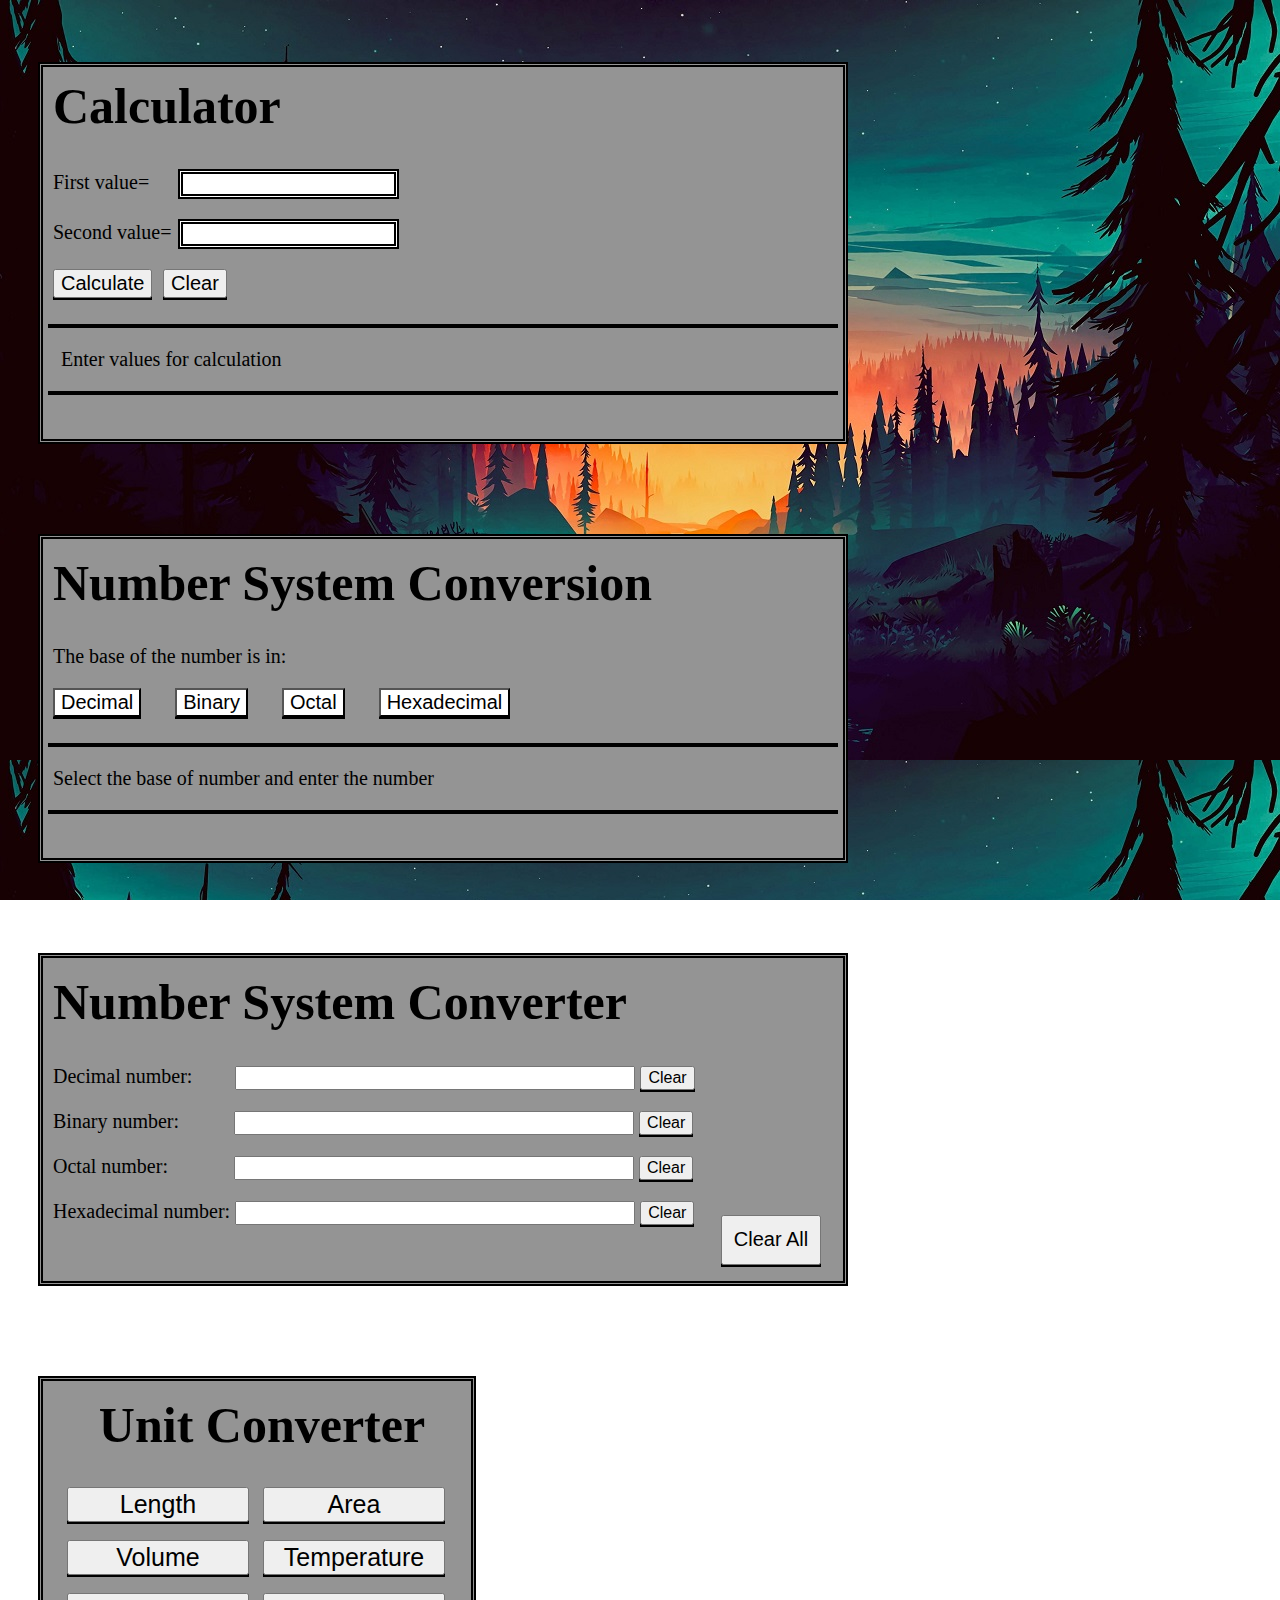
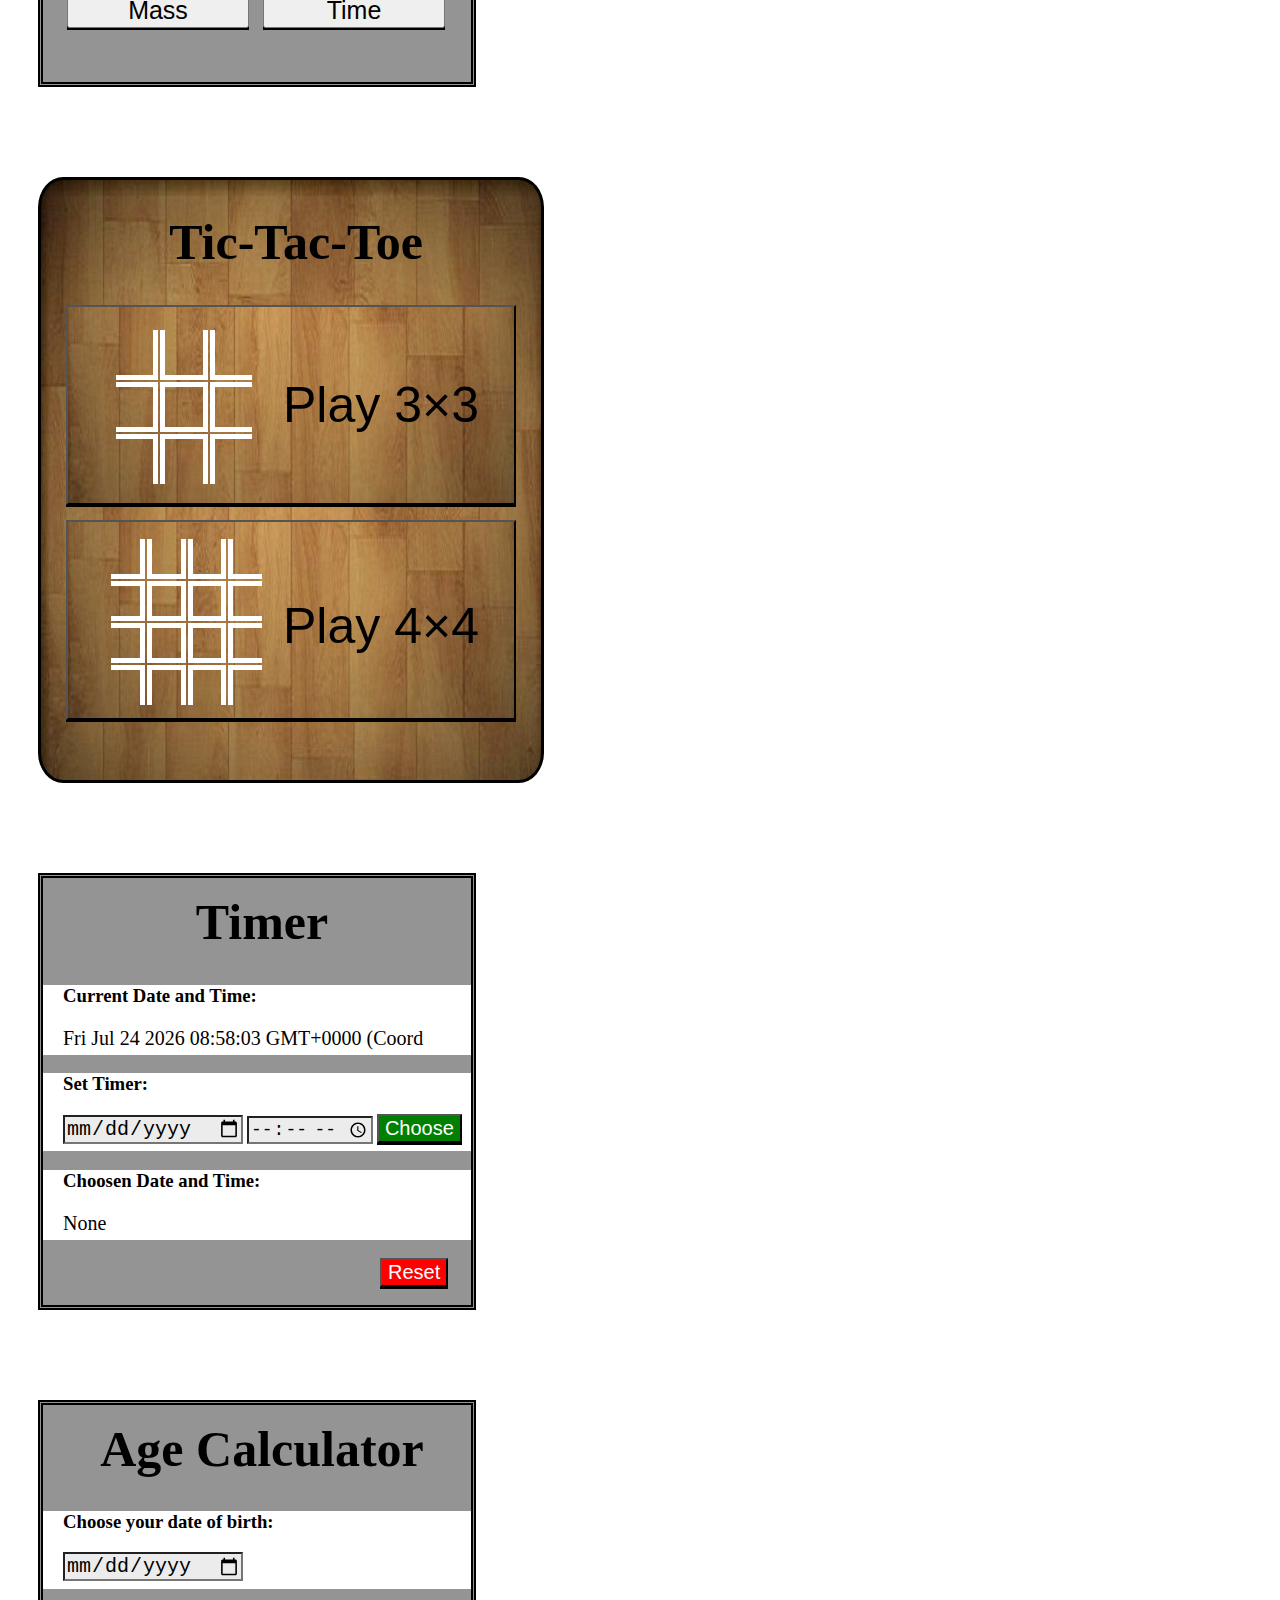
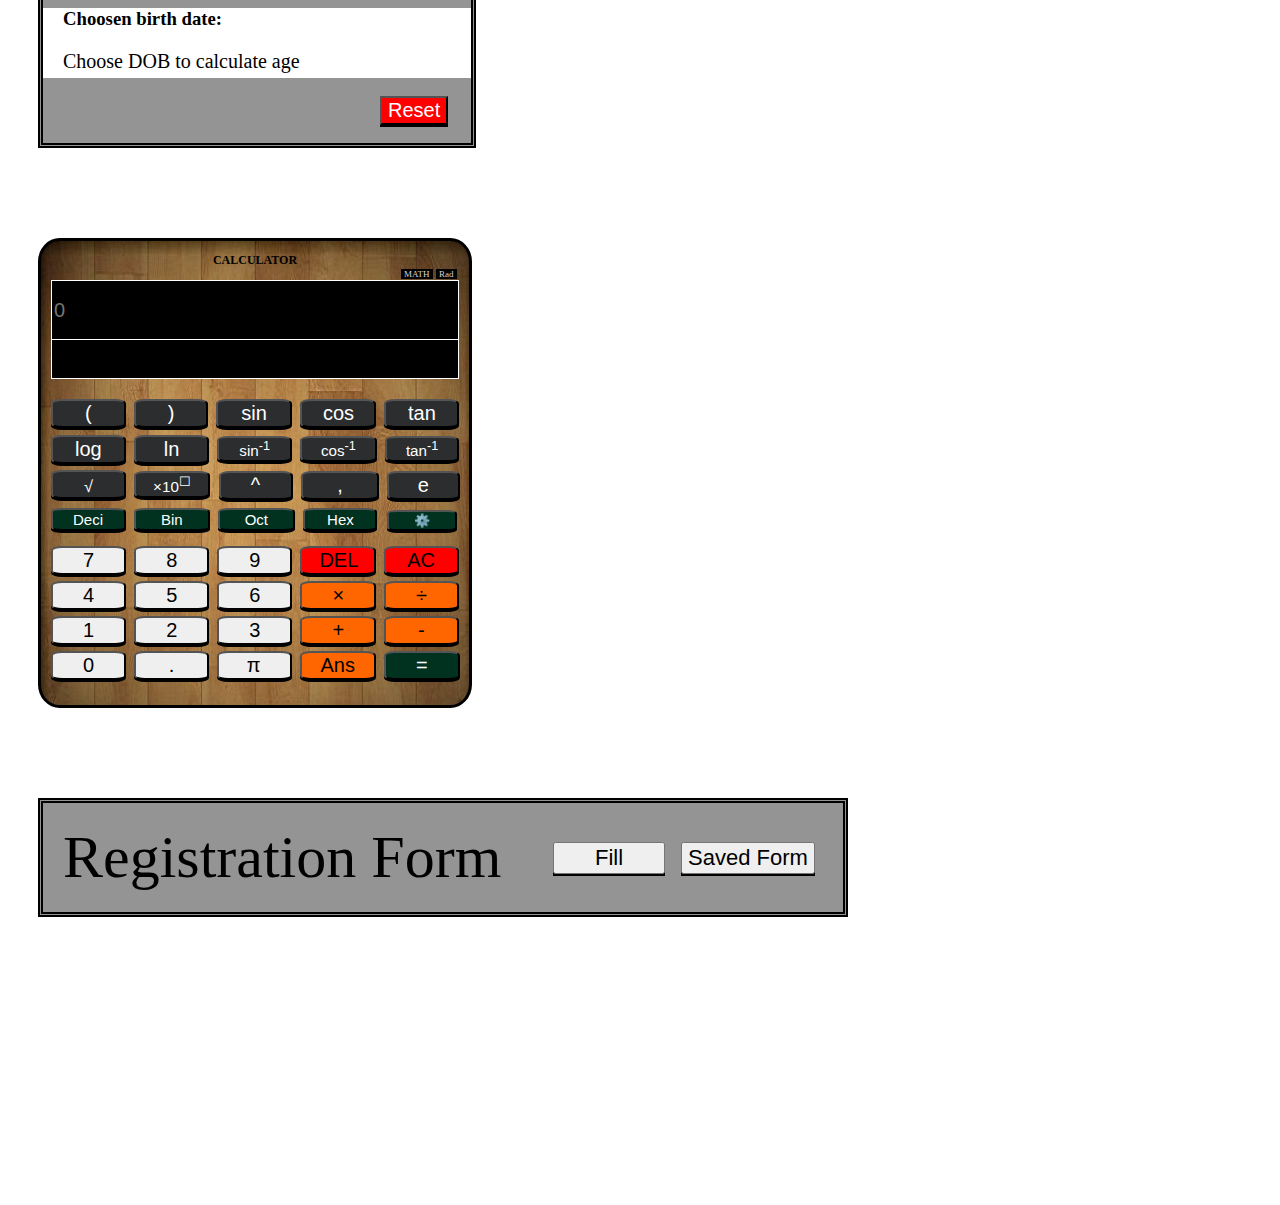
==== index.html @ c273d1e7 "Update index.html" ====
<html>
<head>
<title>Aich Aich</title>
<link rel="stylesheet" href="main2.css">
</head>
<body style="background-image:url('v.jpg');background-attachment:fixed;height:1000px;" onload="datee()">
<script src="main.js"></script>
<br><br><br>
<div style="background-color:#949494;width:800px;border:5px double;margin-left:30px;">
<h1 style="font-size:50px;margin-left:10px;margin-top:10px;">Calculator</h1>
<form>
<p style="margin-left:10px;font-size:20px;">First value= <input type="Number" id="haha" required style="margin-left:24px;border:double 5px;font-size:16px;" title="Please enter the value"></p>
<p style="margin-left:10px;font-size:20px;">Second value= <input type="Number" id="haha2" required style="margin-left:2px;border:double 5px;font-size:16px;" title="Please enter the value"></p>
<button type="reset" onclick="ha()"  style="position:absolute;margin-left:120px;font-size:20px;">Clear</button>
</form>
<button onclick="my()" style="margin-left:10px;font-size:20px;">Calculate</button>
<br><br>
<hr size=4 color="black" style="margin-left:5px;width:788;">
<p id="demo" style="margin-left:18px;font-size:20px;">Enter values for calculation</p>
<p id="demo2"></p>
<hr size=4 color="black" style="margin-left:5px;width:788;"><br><br></div><br><br><br><br><br>
<div style="background-color:#949494;width:800px;border:5px double;margin-left:30px;">
<h1 style="font-size:50px;margin-left:10px;margin-top:15px;">Number System Conversion</h1>
<p style="margin-left:10px;font-size:20px;">The base of the number is in:</p>
<input type="button" value="Decimal" style="margin-left:10px;font-size:20px;background-color:white;" onclick="deci()" id="boom1">
<input type="button"  value="Binary" style="margin-left:30px;font-size:20px;background-color:white;" onclick="bin()" id="boom2">
<input type="button" value="Octal" style="margin-left:30px;font-size:20px;background-color:white;" onclick="oct()" id="boom3">
<input type="button" value="Hexadecimal" style="margin-left:30px;font-size:20px;background-color:white;" onclick="hex()" id="boom4"><br><br>
<hr size=4 color="black" style="margin-left:5px;width:788;">
<p id="yoo" style="margin-left:10px;font-size:20px;">Select the base of number and enter the number</p>
<p id="yoo2"></p>
<hr size=4 color="black" style="margin-left:5px;width:788;"><br><br>
</div>
<br><br><br><br><br>
<div style="background-color:#949494;width:800px;border:5px double;margin-left:30px;">
<h1 style="font-size:50px;margin-left:10px;margin-top:15px;">Number System Converter</h1>
<button onclick="clean()" class="button" style="font-size:20px;margin-left:678px;margin-top:150px;height:50px;width:100px;position:absolute;">Clear All</button>
<p style="font-size:20px;margin-left:10px;">Decimal number: <input id="deci3" class="input" onkeyup="converter('D')" style="margin-left:38px;font-size:16px;" size=40 title="Enter 0-9 digits only"><button class="buttonc" onclick="clean1()" style="font-size:16px;margin-left:5px;">Clear</button></p>
<p style="font-size:20px;margin-left:10px;">Binary number: <input id="bin3" class="input" onkeyup="converter('B')" style="margin-left:50px;font-size:16px;" size=40 title="Enter 0-1 digits only"><button class="buttonc" onclick="clean2()" style="font-size:16px;margin-left:5px;">Clear</button></p>
<p style="font-size:20px;margin-left:10px;">Octal number: <input id="oct3" class="input" onkeyup="converter('O')" style="margin-left:61px;font-size:16px;" size=40 title="Enter 0-7 digits only"><button class="buttonc" onclick="clean3()" style="font-size:16px;margin-left:5px;">Clear</button></p>
<p style="font-size:20px;margin-left:10px;">Hexadecimal number: <input id="hex3" class="input" onkeyup="converter('H')" style="font-size:16px;" size=40 title="Enter 0-9 and A-F only"><button class="buttonc" onclick="clean4()" style="font-size:16px;margin-left:5px;">Clear</button></p>
<br><br>
</div>
<br><br><br><br><br>
<div style="background-color:#949494;width:428px;border:5px double;margin-left:30px;">
<div id="div100">
<h1 style="font-size:50px;margin-left:10px;margin-top:15px;text-align:center;">Unit Converter</h1>
<button style="margin-left:24px;font-size:25px;width:182px;text-align:center;" onclick="length()">Length</button>
<button style="margin-left:10px;font-size:25px;width:182px;text-align:center;" onclick="area()">Area</button><br><br>
<button style="margin-left:24px;font-size:25px;width:182px;text-align:center;" onclick="volume()">Volume</button>
<button style="margin-left:10px;font-size:25px;width:182px;text-align:center;" onclick="temp()">Temperature</button><br><br>
<button style="margin-left:24px;font-size:25px;width:182px;text-align:center;" onclick="mass()">Mass</button>
<button style="margin-left:10px;font-size:25px;width:182px;text-align:center;" onclick="time()">Time</button><br><br>
</div>
<div id="div11" style="display:none;">
<h1 style="font-size:50px;margin-left:10px;margin-top:15px;text-align:center;">Length Converter</h1>
<button style="margin-left:24px;font-size:22px;width:100px;text-align:center;" onclick="back()"><i>< </i>Back</button><br><br>
<p  style="margin-left:24px;font-size:20px;">Metre: <input class="input" id="m" style="margin-left:50px;width:270px;font-size:20px;" onkeyup="convertl('m')"></p>
<p style="margin-left:24px;font-size:20px;">Centimeter: <input class="input" id="cm" style="margin-left:9px;width:270px;font-size:20px;" onkeyup="convertl('cm')"></p>
<p style="margin-left:24px;font-size:20px;">Millimeter: <input class="input" id="mm" style="margin-left:12px;width:270px;font-size:20px;" onkeyup="convertl('mm')"></p>
<p style="margin-left:24px;font-size:20px;">Micrometer: <input class="input" id="mim" style="margin-left:4px;width:270px;font-size:20px;" onkeyup="convertl('mim')"></p>
<p style="margin-left:24px;font-size:20px;">Nanometer: <input class="input" id="nm" style="margin-left:10px;width:270px;font-size:20px;" onkeyup="convertl('nm')"></p>
<p style="margin-left:24px;font-size:20px;">Inch: <input class="input" id="in" style="margin-left:63px;width:270px;font-size:20px;" onkeyup="convertl('in')"></p>
<p style="margin-left:24px;font-size:20px;">Foot: <input class="input" id="ft" style="margin-left:61px;width:270px;font-size:20px;" onkeyup="convertl('ft')"></p>
<p style="margin-left:24px;font-size:20px;">Kilometer: <input class="input" id="km" style="margin-left:17px;width:270px;font-size:20px;" onkeyup="convertl('km')"></p>
<p style="margin-left:24px;font-size:20px;">Mile: <input class="input" id="mi" style="margin-left:61px;width:270px;font-size:20px;" onkeyup="convertl('mi')"></p><br>
<button style="margin-left:244px;font-size:22px;width:160px;text-align:center;" onclick="clearl()">Clear All</button>
<br>
</div>
<div id="div22" style="display:none;">
<h1 style="font-size:50px;margin-left:10px;margin-top:15px;text-align:center;">Area Converter</h1>
<button style="margin-left:24px;font-size:22px;width:100px;text-align:center;" onclick="back2()"><i>< </i>Back</button><br><br>
<p  style="margin-left:24px;font-size:20px;">Metre<sup>2</sup>: <input class="input" style="margin-left:50px;width:263px;font-size:20px;" id="m2" onkeyup="converta('m2')"></p>
<p style="margin-left:24px;font-size:20px;">Centimeter<sup>2</sup>: <input class="input" style="margin-left:9px;width:263px;font-size:20px;" id="cm2" onkeyup="converta('cm2')"></p>
<p style="margin-left:24px;font-size:20px;">Millimeter<sup>2</sup>: <input class="input" style="margin-left:12px;width:263px;font-size:20px;" id="mm2" onkeyup="converta('mm2')"></p>
<p style="margin-left:24px;font-size:20px;">Inch<sup>2</sup>:<input class="input" style="margin-left:66px;width:263px;font-size:20px;" id="in2" onkeyup="converta('in2')"></p>
<p style="margin-left:24px;font-size:20px;">Foot<sup>2</sup>:<input class="input" style="margin-left:64px;width:263px;font-size:20px;" id="ft2" onkeyup="converta('ft2')"></p>
<p style="margin-left:24px;font-size:20px;">Hectare: <input class="input" style="margin-left:43px;width:263px;font-size:20px;" id="hec" onkeyup="converta('hec')"></p>
<p style="margin-left:24px;font-size:20px;">Acre: <input class="input" style="margin-left:66px;width:263px;font-size:20px;" id="acr" onkeyup="converta('acr')"></p>
<p style="margin-left:24px;font-size:20px;">Kilometer<sup>2</sup>: <input class="input" style="margin-left:16px;width:263px;font-size:20px;" id="km2" onkeyup="converta('km2')"></p>
<p style="margin-left:24px;font-size:20px;">Mile<sup>2</sup>:<input class="input" style="margin-left:64px;width:263px;font-size:20px;" id="mi2" onkeyup="converta('mi2')"></p>
<br>
<button style="margin-left:244px;font-size:22px;width:160px;text-align:center;" onclick="cleara()">Clear All</button>
<br>
</div>
<div id="div33" style="display:none;">
<h1 style="font-size:50px;margin-left:10px;margin-top:15px;text-align:center;">Volume Converter</h1>
<button style="margin-left:24px;font-size:22px;width:100px;text-align:center;" onclick="back3()"><i>< </i>Back</button><br><br>
<p style="margin-left:24px;font-size:20px;">Metre<sup>3</sup>: <input class="input" style="margin-left:50px;width:263px;font-size:20px;" id="m3" onkeyup="convertv('m3')"></p>
<p style="margin-left:24px;font-size:20px;">Centimeter<sup>3</sup>: <input class="input" style="margin-left:9px;width:263px;font-size:20px;" id="cm3" onkeyup="convertv('cm3')"></p>
<p style="margin-left:24px;font-size:20px;">Millimeter<sup>3</sup>: <input class="input" style="margin-left:12px;width:263px;font-size:20px;" id="mm3" onkeyup="convertv('mm3')"></p>
<p style="margin-left:24px;font-size:20px;">Inch<sup>3</sup>: <input class="input" style="margin-left:62px;width:263px;font-size:20px;" id="in3" onkeyup="convertv('in3')"></p>
<p style="margin-left:24px;font-size:20px;">Foot<sup>3</sup>: <input class="input" style="margin-left:59px;width:263px;font-size:20px;" id="ft3" onkeyup="convertv('ft3')"></p>
<p style="margin-left:24px;font-size:20px;">Litre: <input class="input" style="margin-left:65px;width:263px;font-size:20px;" id="li" onkeyup="convertv('li')"></p>
<p style="margin-left:24px;font-size:20px;">Milli-litre: <input class="input" style="margin-left:25px;width:263px;font-size:20px;" id="ml" onkeyup="convertv('ml')"></p>
<p style="margin-left:24px;font-size:20px;">Gallon: <input class="input" style="margin-left:48px;width:263px;font-size:20px;" id="ga" onkeyup="convertv('ga')"></p>
<br>
<button style="margin-left:244px;font-size:22px;width:160px;text-align:center;" onclick="clearv()">Clear All</button>
<br>
</div>
<div id="div44" style="display:none;">
<h1 style="font-size:41px;margin-top:15px;text-align:center;">Temperature Converter</h1>
<button style="margin-left:24px;font-size:22px;width:100px;text-align:center;" onclick="back4()"><i>< </i>Back</button><br><br>
<p style="margin-left:24px;font-size:20px;">Celsius: <input id="cel" onkeyup="convertt('cel')" class="input" style="margin-left:36px;width:270px;font-size:20px;"></p>
<p style="margin-left:24px;font-size:20px;">Fahrenheit: <input id="fah" onkeyup="convertt('fah')" class="input" style="margin-left:9px;width:270px;font-size:20px;"></p>
<p style="margin-left:24px;font-size:20px;">Kelvin: <input id="kel" onkeyup="convertt('kel')" class="input" style="margin-left:40px;width:270px;font-size:20px;"></p>
<p style="margin-left:24px;font-size:20px;">Reamur: <input id="rea" onkeyup="convertt('rea')" class="input" style="margin-left:32px;width:270px;font-size:20px;"></p>
<p style="margin-left:24px;font-size:20px;">Rankine: <input id="rin" onkeyup="convertt('rin')" class="input" style="margin-left:31px;width:270px;font-size:20px;"></p>
<br>
<button style="margin-left:244px;font-size:22px;width:160px;text-align:center;" onclick="cleart()">Clear All</button>
<br>
</div>
<div id="div55" style="display:none;">
<h1 style="font-size:50px;margin-top:15px;text-align:center;">Mass Converter</h1>
<button style="margin-left:24px;font-size:22px;width:100px;text-align:center;" onclick="back5()"><i>< </i>Back</button><br><br>
<p style="margin-left:24px;font-size:20px;">Kilogram: <input id="kg" onkeyup="convertm('kg')" class="input" style="margin-left:27px;width:270px;font-size:20px;"></p>
<p style="margin-left:24px;font-size:20px;">Gram: <input id="gm" onkeyup="convertm('gm')" class="input" style="margin-left:57px;width:270px;font-size:20px;"></p>
<p style="margin-left:24px;font-size:20px;">Milli-gram: <input id="mg" onkeyup="convertm('mg')" class="input" style="margin-left:16px;width:270px;font-size:20px;"></p>
<p style="margin-left:24px;font-size:20px;">Ounce: <input id="ou" onkeyup="convertm('ou')" class="input" style="margin-left:51px;width:270px;font-size:20px;"></p>
<p style="margin-left:24px;font-size:20px;">Pound: <input id="po" onkeyup="convertm('po')" class="input" style="margin-left:52px;width:270px;font-size:20px;"></p>
<p style="margin-left:24px;font-size:20px;">Quintal: <input id="qu" onkeyup="convertm('qu')" class="input" style="margin-left:44px;width:270px;font-size:20px;"></p>
<p style="margin-left:24px;font-size:20px;">Metric-tonne: <input id="to" onkeyup="convertm('to')" class="input" style="margin-left:0px;width:270px;font-size:20px;"></p>
<br>
<button style="margin-left:244px;font-size:22px;width:160px;text-align:center;" onclick="clearm()">Clear All</button>
<br>
</div>
<div id="div66" style="display:none;">
<h1 style="font-size:50px;margin-top:15px;text-align:center;">Time Converter</h1>
<button style="margin-left:24px;font-size:22px;width:100px;text-align:center;" onclick="back6()"><i>< </i>Back</button><br><br>
<p  style="margin-left:24px;font-size:20px;">Second: <input id="se" onkeyup="convertti('se')" class="input" style="margin-left:12px;width:295px;font-size:20px;"></p>
<p style="margin-left:24px;font-size:20px;">Minute: <input id="min" onkeyup="convertti('min')" class="input" style="margin-left:13px;width:295px;font-size:20px;"></p>
<p style="margin-left:24px;font-size:20px;">Hour: <input id="ho" onkeyup="convertti('ho')" class="input" style="margin-left:30px;width:295px;font-size:20px;"></p>
<p style="margin-left:24px;font-size:20px;">Day: <input id="da" onkeyup="convertti('da')" class="input" style="margin-left:38px;width:295px;font-size:20px;"></p>
<p style="margin-left:24px;font-size:20px;">Year: <input id="ye" onkeyup="convertti('ye')" class="input" style="margin-left:35px;width:295px;font-size:20px;"></p>
<p style="margin-left:24px;font-size:20px;">Decade: <input id="de" onkeyup="convertti('de')" class="input" style="margin-left:12px;width:295px;font-size:20px;"></p>
<p style="margin-left:24px;font-size:20px;">Century: <input id="ce" onkeyup="convertti('ce')" class="input" style="margin-left:9px;width:295px;font-size:20px;"></p>
<fieldset style="border:4px double;margin-left:20px;width:350px;font-size:18px;">
<pre style="margin-top:2px;">      Hour:       Minute:  Second:</pre>
<table style="margin-top:-17px;">
<tr height="40px">
<td width="156px" style="border:2px solid;text-align:center;font-size:20px;" bgcolor="white" id="hour">00</td>
<td  width="82px"  style="border:2px solid;text-align:center;font-size:20px;" bgcolor="white" id="minute">00</td>
<td  width="82px"  style="border:2px solid;text-align:center;font-size:20px;" bgcolor="white" id="second">00</td>
</tr>
</table>
</fieldset><br>
<button style="margin-left:244px;font-size:22px;width:160px;text-align:center;" onclick="clearti()">Clear All</button>
<br>
</div>
<br><br>
</div>
<br><br><br><br><br>
<div style="background-image:url('wood.jpg');width:500px;height:600px;border:3px solid;margin-left:30px;border-radius:5%;">
<div id="ticview">
<br>
<h1 style="font-size:50px;margin-left:10px;margin-top:15px;text-align:center;">Tic-Tac-Toe</h1>
<button style="background-image:url('wood3.jpg');height:200px;width:450px;margin-left:25px;" onclick="ticgame()">
<table height="100" width="140" style="margin-left:40px;margin-top:3px;">
<tr>
<td style="border-right:white 5px solid;border-bottom:white 5px solid;height:50;width:50;"></td>
<td style="border-left:white 5px solid;border-right:white 5px solid;border-bottom:white 5px solid;height:50;width:50;"></td>
<td style="border-left:white 5px solid;border-bottom:white 5px solid;height:50;width:50;"></td>
</tr>
<tr>
<td style="border:white 5px solid;border-left:none;height:50;width:50;"></td>
<td style="border:white 5px solid;height:50;width:50;"></td>
<td style="border:white 5px solid;border-right:none;height:50;width:50;"></td>
</tr>
<tr>
<td style="border:white 5px solid;border-left:none;border-bottom:none;height:50;width:50;"></td>
<td style="border:white 5px solid;border-bottom:none;height:50;width:50;"></td>
<td style="border:white 5px solid;border-right:none;border-bottom:none;height:50;width:50;"></td>
</tr>
</table><p style="font-size:50px;margin-top:-110px;margin-left:180px;">Play 3×3</p></button>
<button style="background-image:url('wood3.jpg');height:200px;width:450px;margin-left:25px;margin-top:15px;" onclick="ticgame4()">
<table height="100" width="155" style="margin-left:35px;margin-top:3px;">
<tr>
<td style="border:white 5px solid;border-left:none;border-top:none;height:40;width:40;"></td>
<td style="border:white 5px solid;border-top:none;height:40;width:40;"></td>
<td style="border:white 5px solid;border-top:none;height:40;width:40;"></td>
<td style="border:white 5px solid;border-top:none;border-right:none;height:40;width:40;"></td>
</tr>
<tr>
<td style="border:white 5px solid;border-left:none;height:40;width:40;"></td>
<td style="border:white 5px solid;height:40;width:40;"></td>
<td style="border:white 5px solid;height:40;width:40;"></td>
<td style="border:white 5px solid;border-right:none;height:40;width:40;"></td>
</tr>
<tr>
<td style="border:white 5px solid;border-left:none;height:40;width:40;"></td>
<td style="border:white 5px solid;height:40;width:40;"></td>
<td style="border:white 5px solid;height:40;width:40;"></td>
<td style="border:white 5px solid;border-right:none;height:40;width:40;"></td>
</tr>
<tr>
<td style="border:white 5px solid;border-bottom:none;border-left:none;height:40;width:40;"></td>
<td style="border:white 5px solid;border-bottom:none;height:40;width:40;"></td>
<td style="border:white 5px solid;border-bottom:none;height:40;width:40;"></td>
<td style="border:white 5px solid;border-bottom:none;border-right:none;height:40;width:40;"></td>
</tr>
</table><p style="font-size:50px;margin-top:-110px;margin-left:180px;">Play 4×4</p></button>
</div>
<div id="ticgame" style="display:none;">
<br>
<h1 style="font-size:50px;margin-left:10px;margin-top:15px;text-align:center;">Tic-Tac-Toe</h1>
<div style="color:white;text-align:center;background-color:black;font-size:30px;transform:translateY(-20px);height:50px;"><p style="transform:translateY(7px);" id="gameinfo">Player X turn</p></div><br>
<table height="300" width="300" style="margin-left:98px;margin-top:-8px;margin-bottom:35px;">
<tr>
<td style="border-right:white 5px solid;border-bottom:white 5px solid;"><input readonly style="height:90;width:90;background:transparent;border:none;color:white;font-size:80px;text-align:center;cursor:pointer;" id="t1" onclick="tic1();func();"></td>
<td style="border-left:white 5px solid;border-right:white 5px solid;border-bottom:white 5px solid;"><input readonly style="height:90;width:90;background:transparent;border:none;color:white;font-size:80px;text-align:center;cursor:pointer;" id="t2" onclick="tic2();func();"></td>
<td style="border-left:white 5px solid;border-bottom:white 5px solid;"><input readonly style="height:90;width:90;background:transparent;border:none;color:white;font-size:80px;text-align:center;cursor:pointer;" id="t3" onclick="tic3();func();"></td>
</tr>
<tr>
<td style="border:white 5px solid;border-left:none;"><input readonly style="height:90;width:90;background:transparent;border:none;color:white;font-size:80px;text-align:center;cursor:pointer;" id="t4" onclick="tic4();func();"></td>
<td style="border:white 5px solid;"><input readonly style="height:90;width:90;background:transparent;border:none;color:white;font-size:80px;text-align:center;cursor:pointer;" id="t5" onclick="tic5();func();"></td>
<td style="border:white 5px solid;border-right:none;"><input readonly style="height:90;width:90;background:transparent;border:none;color:white;font-size:80px;text-align:center;cursor:pointer;" id="t6" onclick="tic6();func();"></td>
</tr>
<tr>
<td style="border:white 5px solid;border-left:none;border-bottom:none;"><input readonly style="height:90;width:90;background:transparent;border:none;color:white;font-size:80px;text-align:center;cursor:pointer;" id="t7" onclick="tic7();func();"></td>
<td style="border:white 5px solid;border-bottom:none;"><input readonly style="height:90;width:90;background:transparent;border:none;color:white;font-size:80px;text-align:center;cursor:pointer;" id="t8" onclick="tic8();func();"></td>
<td style="border:white 5px solid;border-right:none;border-bottom:none;"><input readonly style="height:90;width:90;background:transparent;border:none;color:white;font-size:80px;text-align:center;cursor:pointer;" id="t9" onclick="tic9();func();"></td>
</tr>
</table>
<button style="background-color:gray;font-size:20px;margin-left:91px;color:white;" onclick="tichome()">Home</button>
<button style="background-color:#00FF00;font-size:30px;padding-left:10px;padding-right:10px;" onclick="newgame()">New Game</button>
<button style="background-color:gray;font-size:20px;color:white;padding-left:9px;padding-right:9px;" onclick="ticstats()">Stats</button>
</div>
<div id="ticgame4" style="display:none;">
<br>
<h1 style="font-size:50px;margin-left:10px;margin-top:15px;text-align:center;">Tic-Tac-Toe</h1>
<div style="color:white;text-align:center;background-color:black;font-size:30px;transform:translateY(-20px);height:50px;"><p style="transform:translateY(7px);" id="gameinfo4">Player X turn</p></div><br>
<table style="margin-left:107px;margin-top:2px;margin-bottom:30px;">
<tr>
<td style="border:white 5px solid;border-left:none;border-top:none;"><input readonly style="height:60;width:60;background:transparent;border:none;color:white;font-size:52px;text-align:center;cursor:pointer;" id="t41" onclick="tic41();func4();"></td>
<td style="border:white 5px solid;border-top:none;"><input readonly style="height:60;width:60;background:transparent;border:none;color:white;font-size:52px;text-align:center;cursor:pointer;" id="t42" onclick="tic42();func4();"></td>
<td style="border:white 5px solid;border-top:none;"><input readonly style="height:60;width:60;background:transparent;border:none;color:white;font-size:52px;text-align:center;cursor:pointer;" id="t43" onclick="tic43();func4();"></td>
<td style="border:white 5px solid;border-top:none;border-right:none;"><input readonly style="height:60;width:60;background:transparent;border:none;color:white;font-size:52px;text-align:center;cursor:pointer;" id="t44" onclick="tic44();func4();"></td>
</tr>
<tr>
<td style="border:white 5px solid;border-left:none;"><input readonly style="height:60;width:60;background:transparent;border:none;color:white;font-size:52px;text-align:center;cursor:pointer;" id="t45" onclick="tic45();func4();"></td>
<td style="border:white 5px solid;"><input readonly style="height:60;width:60;background:transparent;border:none;color:white;font-size:52px;text-align:center;cursor:pointer;" id="t46" onclick="tic46();func4();"></td>
<td style="border:white 5px solid;"><input readonly style="height:60;width:60;background:transparent;border:none;color:white;font-size:52px;text-align:center;cursor:pointer;" id="t47" onclick="tic47();func4();"></td>
<td style="border:white 5px solid;border-right:none;"><input readonly style="height:60;width:60;background:transparent;border:none;color:white;font-size:52px;text-align:center;cursor:pointer;" id="t48" onclick="tic48();func4();"></td>
</tr>
<tr>
<td style="border:white 5px solid;border-left:none;"><input readonly style="height:60;width:60;background:transparent;border:none;color:white;font-size:52px;text-align:center;cursor:pointer;" id="t49" onclick="tic49();func4();"></td>
<td style="border:white 5px solid;"><input readonly style="height:60;width:60;background:transparent;border:none;color:white;font-size:52px;text-align:center;cursor:pointer;" id="t410" onclick="tic410();func4();"></td>
<td style="border:white 5px solid;"><input readonly style="height:60;width:60;background:transparent;border:none;color:white;font-size:52px;text-align:center;cursor:pointer;" id="t411" onclick="tic411();func4();"></td>
<td style="border:white 5px solid;border-right:none;"><input readonly style="height:60;width:60;background:transparent;border:none;color:white;font-size:52px;text-align:center;cursor:pointer;" id="t412" onclick="tic412();func4();"></td>
</tr>
<tr>
<td style="border:white 5px solid;border-bottom:none;border-left:none;"><input readonly style="height:60;width:60;background:transparent;border:none;color:white;font-size:52px;text-align:center;cursor:pointer;" id="t413" onclick="tic413();func4();"></td>
<td style="border:white 5px solid;border-bottom:none;"><input readonly style="height:60;width:60;background:transparent;border:none;color:white;font-size:52px;text-align:center;cursor:pointer;" id="t414" onclick="tic414();func4();"></td>
<td style="border:white 5px solid;border-bottom:none;"><input readonly style="height:60;width:60;background:transparent;border:none;color:white;font-size:52px;text-align:center;cursor:pointer;" id="t415" onclick="tic415();func4();"></td>
<td style="border:white 5px solid;border-bottom:none;border-right:none;"><input readonly style="height:60;width:60;background:transparent;border:none;color:white;font-size:52px;text-align:center;cursor:pointer;" id="t416" onclick="tic416();func4();"></td>
</tr>
</table>
<button style="background-color:gray;font-size:20px;margin-left:91px;color:white;margin-top:20px;" onclick="tichome4()">Home</button>
<button style="background-color:#00FF00;font-size:30px;padding-left:10px;padding-right:10px;" onclick="newgame4()">New Game</button>
<button style="background-color:gray;font-size:20px;color:white;padding-left:9px;padding-right:9px;" onclick="ticstats4()">Stats</button>
</div>
<div id="ticstats" style="display:none;"><br>
<h1 style="font-size:50px;margin-left:10px;margin-top:15px;text-align:center;">Tic-Tac-Toe 3×3 Stats</h1>
<p id="ticstats2" style="font-size:40px;margin-left:40px;"></p>
<button onclick="backtic()" style="color:white;background-color:red;font-size:30px;margin-left:380px;">Close</button>
</div>
<div id="ticstats4" style="display:none;"><br>
<h1 style="font-size:50px;margin-left:10px;margin-top:15px;text-align:center;">Tic-Tac-Toe 4×4 Stats</h1>
<p id="ticstats42" style="font-size:40px;margin-left:40px;"></p>
<button onclick="backtic4()" style="color:white;background-color:red;font-size:30px;margin-left:380px;">Close</button>
</div>
</div>
<br><br><br><br><br>
<div style="background-color:#949494;width:428px;border:5px double;margin-left:30px;">
<h1 style="font-size:50px;margin-left:10px;margin-top:15px;text-align:center;">Timer</h1>
<div style="background-color:white;height:70px;">
<h3 style="margin-left:20px;">Current Date and Time:</h3>
<p id="demo1000" style="margin-left:20px;font-size:20px;"></p></div>
<div style="background-color:white;height:78px;">
<h3 style="margin-left:20px;">Set Timer:</h3>
<input type="date" id="datetime" style="margin-left:20px;font-size:20px;background-color:#ececec;">
<input type="time" id="datetime2" style="font-size:18px;background-color:#ececec;">
<input type="button" value="Choose" onclick="datetime()" style="font-size:20px;background-color:green;color:white;"></div>
<div style="background-color:white;height:70px;">
<h3 style="margin-left:20px;">Choosen Date and Time:</h3>
<p id="demo10" style="font-size:20px;margin-left:20px;">None</p>
</div>
<div style="background-color:white;height:70px;display:none;" id="remaining">
<h3 style="margin-left:20px;">Time Remaining:</h3>
<p id="demo100"  style="font-size:20px;margin-left:20px;"></p></div><br>
<button onclick="resettime()" style="margin-left:337px;font-size:20px;background-color:red;color:white;">Reset</button>
<br><br>
</div>
<br><br><br><br><br>
<div style="background-color:#949494;width:428px;border:5px double;margin-left:30px;">
<h1 style="font-size:50px;margin-left:10px;margin-top:15px;text-align:center;">Age Calculator</h1>
<div style="background-color:white;height:78px;">
<h3 style="margin-left:20px;">Choose your date of birth:</h3>
<input type="date" id="dateage" onchange="dateage()" style="margin-left:20px;font-size:20px;background-color:#ececec;">
</div>
<div style="background-color:white;height:70px;">
<h3 style="margin-left:20px;">Choosen birth date:</h3>
<p id="choosenage" style="font-size:20px;margin-left:20px;">Choose DOB to calculate age</p>
</div>
<div style="background-color:white;height:70px;display:none;" id="todayagee">
<h3 style="margin-left:20px;">Today's date:</h3>
<p id="demo99" style="font-size:20px;margin-left:20px;"></p>
</div>
<div id="agedada3" style="background-color:white;height:70px;display:none;">
<h3 style="margin-left:20px;">Age:</h3>
<p id="agedada" style="font-size:20px;margin-left:20px;">Choose DOB first</p>
</div>
<div id="agedada4" style="background-color:white;height:70px;display:none;">
<h3 style="margin-left:20px;">Birthday: 🎂🎉🥳🎈🎁</h3>
<p id="agedada2" style="font-size:20px;margin-left:20px;">Choose DOB first</p>
</div>
<br>
<button onclick="cleanage()" style="background-color:red;color:white;font-size:20px;margin-left:337px;">Reset</button>
<br><br>
</div>
<br><br><br><br><br>
<div style="background-image:url('wood2.jpg');width:428px;height:464px;border:3px solid;margin-left:30px;border-radius:5%;">
<p style="text-align:center;font-size:12px;font-weight:bold;">CALCULATOR</p>
<p style="margin-left:395px;transform:translateY(-20px);font-size:9px;position:absolute;"><span style="background-color:black;padding-left:3px;padding-right:3px;color:#d4d4d4;" id="degrad">Rad</span></p>
<p style="margin-left:360px;transform:translateY(-20px);font-size:9px;position:absolute;"><span style="background-color:black;padding-left:3px;padding-right:3px;color:#d4d4d4;" id="con">MATH</span></p>
<div style="display:none;margin-bottom:-187px;" id="base">
<p style="margin-left:50px;font-size:18px;">First value:</p>
<p style="margin-left:276px;font-size:18px;transform:translateY(-39px);">Second value: </p>
<p style="margin-left:182px;font-size:18px;transform:translateY(-79px);">Operator: </p>
<input id="fir" onclick="fir()" size=16 style="color:white;margin-left:10px;border:double 3px white;font-size:16px;transform:translateY(-94px);background-color:black;">
<input id="op" onclick="op()" size=1 maxlength=1 style="text-align:center;color:white;margin-left:0px;border:double 3px white;font-size:16px;transform:translateY(-94px);background-color:black;">
<input id="sec" onclick="sec()" size=16 style="color:white;margin-left:245px;border:double 3px white;font-size:16px;transform:translateY(-120px);background-color:black;">
</div>
<input type="text" id="disp" style="display:block;height:60px;width:408px;margin-left:10px;font-size:20px;background-color:black;color:white;border:solid white 1px;position:absolute;" placeholder="0" >
<table style="margin-left:8px;margin-top:69px;">
<tr><td style="height:40px;width:404px;font-size:25px;background-color:black;color:white;border:solid white 1px;text-align:right;padding-top:2px;" id="dispans"></td></tr>
</table>
<br>
<input type="button" id="com1" value="(" onclick="diss('(')" style="font-size:20px;padding-left:32px;padding-right:32px;margin-left:10px;border-radius:15%;background-color:#2b2d2f;color:white;">
<input type="button" id="com2" value=")" onclick="diss(')')" style="font-size:20px;padding-left:32px;padding-right:32px;margin-left:4px;border-radius:15%;background-color:#2b2d2f;color:white;">
<input type="button" value="sin" id="sin" onclick="sine()" style="font-size:20px;padding-left:23px;padding-right:23px;margin-left:4px;border-radius:15%;background-color:#2b2d2f;color:white;">
<input type="button" value="cos" id="cos" onclick="cose()" style="font-size:20px;padding-left:21px;padding-right:20px;margin-left:4px;border-radius:15%;background-color:#2b2d2f;color:white;">
<input type="button" value="tan" id="tan" onclick="tane()" style="font-size:20px;padding-left:22px;padding-right:21px;margin-left:4px;border-radius:15%;background-color:#2b2d2f;color:white;"><br>
<input type="button" value="log" id="log" onclick="log()" style="font-size:20px;padding-left:22px;padding-right:22px;margin-left:10px;border-radius:15%;margin-top:7px;background-color:#2b2d2f;color:white;">
<input type="button" value="ln" id="ln" onclick="ln()" style="font-size:20px;padding-left:28px;padding-right:28px;margin-left:4px;border-radius:15%;background-color:#2b2d2f;color:white;">
<button onclick="sinei()" id="sini" style="font-size:15.2px;padding-left:20px;padding-right:20px;margin-left:4px;border-radius:15%;background-color:#2b2d2f;color:white;">sin<sup>-1</sup></button>
<button onclick="cosei()" id="cosi" style="font-size:15.2px;padding-left:19px;padding-right:19px;margin-left:4px;border-radius:15%;background-color:#2b2d2f;color:white;">cos<sup>-1</sup></button>
<button onclick="tanei()" id="tani" style="font-size:15.2px;padding-left:19px;padding-right:19px;margin-left:4px;border-radius:15%;background-color:#2b2d2f;color:white;">tan<sup>-1</sup></button>
<div id="div4" style="display:none;">
<input type="button" value="A" onclick="disph('A')" id="a" style="font-size:20px;padding-left:21px;padding-right:21px;margin-left:10px;border-radius:15%;margin-top:8px;background-color:#ff6600;color:white;">
<input type="button"  value="B" onclick="disph('B')" id="b" style="font-size:20px;padding-left:21px;padding-right:21px;margin-left:6px;border-radius:15%;background-color:#ff6600;color:white;">
<input type="button" value="C" id="c" onclick="disph('C')" style="font-size:20px;padding-left:21px;padding-right:21px;margin-left:6px;border-radius:15%;background-color:#ff6600;color:white;">
<input type="button" value="D" id="d" onclick="disph('D')" style="font-size:20px;padding-left:21px;padding-right:21px;margin-left:7px;background-color:#ff6600;color:white;border-radius:15%;">
<input type="button" value="E" id="e" onclick="disph('E')" style="font-size:20px;padding-left:21px;padding-right:21px;margin-left:6px;background-color:#ff6600;color:white;border-radius:15%;">
<input type="button" value="F" id="f" onclick="disph('F')" style="font-size:20px;padding-left:21px;padding-right:21px;margin-left:6px;background-color:#ff6600;color:white;border-radius:15%;"><br>
</div>
<div id="div3">
<input type="button" value="√" onclick="sqr()" id="sqr" style="font-size:16.5px;padding-left:31px;padding-top:5px;padding-right:31px;margin-left:10px;border-radius:15%;margin-top:6px;background-color:#2b2d2f;color:white;">
<button onclick="tenpow()" id="tenpow" style="font-size:15.2px;padding-left:17px;padding-right:17px;margin-left:4px;border-radius:15%;margin-top:6px;background-color:#2b2d2f;color:white;">×10<sup>☐</sup></button>
<input type="button" value="^" id="pow" onclick="pow()" style="font-size:20px;padding-left:30px;padding-right:31px;margin-left:5px;border-radius:15%;background-color:#2b2d2f;color:white;" title="power(constant , power of constant)">
<input type="button" value="," id="comma" onclick="diss(',')" style="font-size:20px;padding-left:34px;padding-right:34px;margin-left:4px;background-color:#2b2d2f;color:white;border-radius:15%;">
<input type="button" value="e" id="exp" onclick="exp()" style="font-size:20px;padding-left:29px;padding-right:29px;margin-left:4px;background-color:#2b2d2f;color:white;border-radius:15%;"><br>
</div>
<div id="div1">
<input type="button" value="Deci" onclick="decic()" style="font-size:15px;padding-left:20px;padding-right:21px;margin-left:10px;border-radius:15%;background-color:#013220;color:white;margin-top:8px;">
<input type="button" value="Bin" onclick="binc()" style="font-size:15px;padding-left:25px;padding-right:25px;margin-left:4px;border-radius:15%;background-color:#013220;color:white;">
<input type="button" value="Oct" onclick="octc()" style="font-size:15px;padding-left:25px;padding-right:25px;margin-left:4px;border-radius:15%;background-color:#013220;color:white;">
<input type="button" value="Hex" onclick="hexc()" style="font-size:15px;padding-left:22px;padding-right:21px;margin-left:4px;border-radius:15%;background-color:#013220;color:white;">
<button onclick="set()" style="font-size:13px;padding-left:25px;padding-right:25px;margin-left:6px;border-radius:15%;background-color:#013220;color:white;">⚙️</button><br>
</div>
<div id="div2" style="display:none;">
<input type="button" id="decicc" value="Deci" onclick="decicc()" style="font-size:15px;padding-left:20px;padding-right:21px;margin-left:10px;border-radius:15%;background-color:#00ff00;color:white;margin-top:8px;">
<input type="button" id="bincc" value="Bin" onclick="bincc()" style="font-size:15px;padding-left:25px;padding-right:25px;margin-left:4px;border-radius:15%;background-color:#013220;color:white;">
<input type="button" id="octcc" value="Oct" onclick="octcc()" style="font-size:15px;padding-left:25px;padding-right:25px;margin-left:4px;border-radius:15%;background-color:#013220;color:white;">
<input type="button" id="hexcc" value="Hex" onclick="hexcc()" style="font-size:15px;padding-left:22px;padding-right:21px;margin-left:4px;border-radius:15%;background-color:#013220;color:white;">
<button onclick="set()" style="font-size:13px;padding-left:25px;padding-right:25px;margin-left:6px;border-radius:15%;background-color:#013220;color:white;">⚙️</button><br>
</div>
<input type="button" id="sev" value="7" onclick="dis('7')" style="font-size:20px;padding-left:30px;padding-right:30px;margin-left:10px;border-radius:15%;margin-top:15px;">
<input type="button" id="eig" value="8" onclick="dis('8')" style="font-size:20px;padding-left:30px;padding-right:30px;margin-left:4px;border-radius:15%;">
<input type="button" id="nin" value="9" onclick="dis('9')" style="font-size:20px;padding-left:30px;padding-right:30px;margin-left:4px;border-radius:15%;">
<input type="button" value="DEL" onclick="del()" style="font-size:20px;padding-left:17px;padding-right:16px;margin-left:4px;background-color:red;border-radius:15%;">
<input type="button" value="AC" onclick="clearok()" style="font-size:20px;padding-left:21px;padding-right:22px;margin-left:4px;background-color:red;border-radius:15%;"><br>
<input type="button" id="fou" value="4" onclick="dis('4')" style="font-size:20px;padding-left:30px;padding-right:30px;margin-left:10px;border-radius:15%;margin-top:6px;">
<input type="button" id="fiv" value="5" onclick="dis('5')" style="font-size:20px;padding-left:30px;padding-right:30px;margin-left:4px;border-radius:15%;">
<input type="button" id="six" value="6" onclick="dis('6')" style="font-size:20px;padding-left:30px;padding-right:30px;margin-left:4px;border-radius:15%;">
<input type="button" value="×" onclick="diss('*')" style="font-size:20px;padding-left:30px;padding-right:30px;margin-left:4px;background-color:#ff6600;border-radius:15%;">
<input type="button" value="÷" onclick="diss('/')" style="font-size:20px;padding-left:30px;padding-right:30px;margin-left:4px;background-color:#ff6600;border-radius:15%;"><br>
<input type="button" value="1" onclick="dis('1')" style="font-size:20px;padding-left:30px;padding-right:30px;margin-left:10px;border-radius:15%;margin-top:6px;">
<input type="button" id="two" value="2" onclick="dis('2')" style="font-size:20px;padding-left:30px;padding-right:30px;margin-left:4px;border-radius:15%;">
<input type="button" id="thr" value="3" onclick="dis('3')" style="font-size:20px;padding-left:30px;padding-right:30px;margin-left:4px;border-radius:15%;">
<input type="button" value="+" onclick="diss('+')" style="font-size:20px;padding-left:30px;padding-right:30px;margin-left:4px;background-color:#ff6600;border-radius:15%;">
<input type="button" value="-" onclick="diss('-')" style="font-size:20px;padding-left:32px;padding-right:32px;margin-left:4px;background-color:#ff6600;border-radius:15%;"><br>
<input type="button" value="0" onclick="dis('0')" style="font-size:20px;padding-left:30px;padding-right:30px;margin-left:10px;border-radius:15%;margin-top:6px;">
<input type="button" id="point" value="." onclick="diss('.')" style="font-size:20px;padding-left:32.5px;padding-right:32.5px;margin-left:4px;border-radius:15%;">
<input type="button" value="π" id="pie" onclick="pie()" style="font-size:20px;padding-left:28px;padding-right:29px;margin-left:4px;border-radius:15%;">
<input type="button" value="Ans" onclick="ans()" style="font-size:20px;padding-left:19px;padding-right:19px;margin-left:4px;background-color:#ff6600;border-radius:15%;">
<input type="button" value="=" onclick="calc()" style="font-size:20px;padding-left:30px;padding-right:30px;margin-left:4px;background-color:#013220;color:white;border-radius:15%;">
</div>
<div style="background-image:url('wood2.jpg');width:428px;height:464px;border:3px solid;margin-left:500px;border-radius:5%;transform:translateY(-466px);display:none;position:absolute;" id="setting">
<h1 style="font-size:40px;margin-left:10px;margin-top:15px;text-align:center;">Calculator Settings</h1>
<fieldset style="border:double 3px black;margin-left:10px;margin-right:10px;"><legend>Rad/Deg</legend>
<button onclick="rad()" id="rad" style="margin-left:10px;font-size:20px;background-color:#00FF00;">Radian</button>
<button onclick="deg()" id="deg" style="margin-left:10px;font-size:20px;background-color:white;">Degree</button>
</fieldset>
<br>
<fieldset style="border:double 3px black;margin-left:10px;margin-right:10px;"><legend>Mode</legend>
<button onclick="math()" id="math" style="margin-left:10px;font-size:20px;background-color:#00FF00;">Math</button>
<button onclick="basen()" id="basen" style="margin-left:10px;font-size:20px;background-color:white;">Base-N</button>
</fieldset>
<br>
<fieldset style="border:double 3px black;margin-left:10px;margin-right:10px;"><legend>Decimal place</legend>
<button onclick="def()" id="def" style="margin-left:10px;font-size:20px;background-color:#00FF00;" title="Applicable only in MATH mode">Default</button>
<button onclick="zero()" id="zero" style="margin-left:10px;font-size:20px;background-color:white;" title="Applicable only in MATH mode">0</button>
<button onclick="one()" id="one" style="margin-left:10px;font-size:20px;background-color:white;" title="Applicable only in MATH mode">1</button>
<button onclick="twoo()" id="twoo" style="margin-left:10px;font-size:20px;background-color:white;" title="Applicable only in MATH mode">2</button>
<button onclick="three()" id="three" style="margin-left:10px;font-size:20px;background-color:white;" title="Applicable only in MATH mode">3</button>
<button onclick="four()" id="four" style="margin-left:10px;font-size:20px;background-color:white;" title="Applicable only in MATH mode">5</button>
<button onclick="five()" id="five" style="margin-left:10px;font-size:20px;background-color:white;" title="Applicable only in MATH mode">10</button>
</fieldset>
<br>
<button onclick="closedd()" style="margin-left:345px;font-size:20px;color:white;background-color:red;">Close</button>
</div>
<br><br><br><br><br>
<div style="background-color:#949494;width:800px;border:5px double;margin-left:30px;">
<div id="form1">
<p style="font-size:60px;margin-bottom:20px;margin-top:20px;margin-left:20px;">Registration Form</p>
<button onclick="formfill()" style="font-size:22px;margin-left:510px;margin-top:-70px;padding-left:40px;padding-right:40px;">Fill</button>
<button onclick="formreview()" style="font-size:22px;margin-left:638px;margin-top:-70px;padding-left:5px;padding-right:5px;">Saved Form</button>
</div>
<div style="display:none;" id="form100"><br>
<p style="font-size:60px;margin-bottom:20px;margin-top:20px;margin-left:20px;">Saved Registration Form</p><br>
<button onclick="formreviewback()" style="font-size:22px;margin-left:20px;padding-left:10px;padding-right:10px;"><i>< </i>Back</button>
<button onclick="formreviewdown()" style="font-size:22px;margin-left:455px;padding-left:10px;padding-right:10px;background-color:blue;color:white;">Download</button>
<button onclick="formreviewclear()" style="font-size:22px;margin-left:5px;padding-left:10px;padding-right:10px;background-color:red;color:white;">Clear</button>
<br><br>
<p id="formdata" style="font-size:20px;margin-left:30px;">You havent filled out the form yet!</p>
<br><br>
</div>
<div style="display:none;" id="form2">
<form action="https://formsubmit.co/el/bepilu" method="post" enctype="multipart/form-data">
<br><br><br>
<p style="text-align:center;font-size:60px;margin-bottom:-30px;margin-top:-15px;">Registration Form</p>
<br><br><br>
<button onclick="formfillback()" style="font-size:22px;margin-left:20px;padding-left:10px;padding-right:10px;"><i>< </i>Back</button>
<button type="reset" style="font-size:22px;margin-left:615px;padding-left:12px;padding-right:10px;" title="Reload">⟳</button><br><br>
<fieldset style="margin-left:20px;margin-right:20px;border:black double 3px;">
<legend>Personal infomation</legend>
<br><br>
Name:<input name="Name" type="text" maxlength=50 size=20 id="formname" required style="margin-left:10px;"><br><br>
Address:<input name="address" type="text" maxlength=50 size=20 id="formaddress" required style="margin-left:10px;" name="Address"><br><br>
<label for="formdob">DOB:</label>
<input type="date" id="formdob" required onchange="formdateage()" style="margin-left:10px;" name="DOB"><br><br>
Age:<input name="Age" size=6 id="formage" readonly title="Enter DOB, age will be calculated automatically" style="margin-left:10px;"><br><br>
Phone no.:<input type="tel" placeholder="1234-567-890" pattern="[0-9]{4}-[0-9]{3}-[0-9]{3}" id="formphone" required style="margin-left:10px;" name="Contact number"><br><br>
Gender: <input type="radio" checked  style="accent-color:black;" onclick="formgenderr()" id="g1" name="Gender">male   <input type="radio" style="accent-color:black;" onclick="formgenderr2()" id="g2" name="Gender">female   <input type="radio" style="accent-color:black;" onclick="formgenderr3()" id="g3" name="Gender">none<br><br>
Nationality:<select id="formnation" style="margin-left:10px;" onchange="formnationchange()" name="Nationality">
            <option value='User didnt select any nationality'>Select</option>
            <option value='Nepalese'>Nepalese</option>
			<option value='Indian'>Indian</option>
			<option value='Others'>Others</option>
            </select><br><br>
Languages: <input type="checkbox" checked style="accent-color:green;" id="formlang" name="Languages">Nepali
<input type="checkbox" style="accent-color:green;" value="English" id="formlang2" name="Languages">English
<input type="checkbox"  style="accent-color:green;" value="Others" id="formlang3" name="Languages">Others<br><br>
Hobby:<select size=1 style="margin-left:10px;" id="formhobby" onchange="formhobbychange()" name="Hobby">
      <option value="User didnt select any hobbies">Select</option>
      <optgroup label="good boy"> 
	  <option value="reading">reading</option>
	  <option value="writing">writing</option>
	  <option value="playing">playing</option>
	  <option value="cycling">cycling</option>
	  <option value="walking">walking</option>
	  </optgroup>
      <optgroup label="harami boy"> 
	  <option value="sleeping">sleeping</option>
	  <option value="fighting">fighting</option>
	  <option value="playing video games">playing video games</option>
	  <option value="eating">eating</option>
	  <option value="bullying">bullying</option>
	  </optgroup>
	  <optgroup label="Others">
	  <option value="None of the given">None of the above</option>
	  <option value="I wont say">I won't say🤣</option>
	  </optgroup>
	  </select><br><br>
Occupation:<input style="margin-left:10px;" type="text" maxlength=50 size=20 id="formoccu" name="Occupation" required><br><br>
Maritial status: <input type="radio" name="Maritial status" style="accent-color:black;" onclick="formmari()" id="m11">Married    <input type="radio" name="Maritial status" checked style="accent-color:black;" onclick="formmari2()" id="m22">Unmarried <br><br>
Email ID:<input name="Email" style="margin-left:10px;" type="email" placeholder="abc@gmail.com" id="formemail" required><br><br>
Password:<input style="margin-left:10px;" type="password" id="formpass" required><br><br>
Comments:<br><textarea name="Comments" rows=3 cols=50 placeholder="Type here" maxlength=200 id="formtext"></textarea><br><br>
Attach photo:<br><input type="file" accept="image/*" id="formimage" required name="Profile photo"><br><br>
</fieldset>
<br><br>
<fieldset style="margin-left:20px;margin-right:20px;border:black double 3px;">
<legend>Education and Qualification</legend>
<br><br>
Education Status:<br>
<table style="border:black solid 1px;background-color:#dedede;">
<tr style="border:black solid 1px;">
<td width=60 style="border:black solid 1px;">S.N.</td>
<td  width=180 style="border:black solid 1px;">Level</td>
<td  width=80 style="border:black solid 1px;">Grade</td>
</tr>
<tr style="border:black solid 1px;">
<td  width=60 style="border:black solid 1px;">1</td>
<td  width=180 style="border:black solid 1px;">SEE</td>
<td  width=80 style="border:black solid 1px;">
<select style="background-color:#dedede;" id="formedu" onchange="formeduchange()" name="SEE grade">
<option value="User didnt select grade">select</option>
<option value="A+">A+</option>
<option value="A">A</option>
<option value="B+">B+</option>
<option value="B">B</option>
<option value="C+">C+</option>
<option value="C">C</option>
<option value="D">D</option>
<option value="F">F</option>
<option value="Not given">Not given</option>
</select>
</td>
</tr>
<tr style="border:black solid 1px;">
<td  width=60 style="border:black solid 1px;">2</td>
<td  width=180 style="border:black solid 1px;">+2</td>
<td  width=80 style="border:black solid 1px;">
<select  style="background-color:#dedede;" id="formedu2" onchange="formedu2change()" name="+2 grade">
<option value="User didnt select grade">select</option>
<option value="A+">A+</option>
<option value="A">A</option>
<option value="B+">B+</option>
<option value="B">B</option>
<option value="C+">C+</option>
<option value="C">C</option>
<option value="D">D</option>
<option value="F">F</option>
<option value="Not given">Not given</option>
</select>
</td>
</tr>
<tr style="border:black solid 1px;">
<td  width=60 style="border:black solid 1px;">3</td>
<td  width=180 style="border:black solid 1px;">Bachelor</td>
<td  width=80 style="border:black solid 1px;">
<select  style="background-color:#dedede;" id="formedu3" onchange="formedu3change()" name="Bachelor grade">
<option value="User didnt select grade">select</option>
<option value="A+">A+</option>
<option value="A">A</option>
<option value="B+">B+</option>
<option value="B">B</option>
<option value="C+">C+</option>
<option value="C">C</option>
<option value="D">D</option>
<option value="F">F</option>
<option value="Not given">Not given</option>
</select>
</td>
</tr>
</table>
<br><br>
Ability and Achievements:<br><textarea rows=3 cols=50 placeholder="Type here" maxlength=300 required id="formability" name="Ability and Achievements"></textarea><br><br>
</fieldset>
<input type="hidden" name="_next" value="thanku.html">
<input type="hidden" name="_subject" value="Registration Form">
<input type="hidden" name="_autoresponse" value="Thanks for filling Registraion Form!">
<br><br>
<button type="reset" style="margin-left:625px;font-size:20px;background-color:red;color:white;">Reset</button>
<button type="submit" onclick="formsubmit()" style="font-size:20px;background-color:green;color:white;margin-left:6px;">Submit</button>
<br><br>
</form>
</div>
</div>
<br><br><br><br><br><br><br><br><br><br><br><br><br><br><br><br>
</body>
</html>
---- main2.css ----
.input:hover
{
background-color:black;
color:white;
border:white 2px solid;
}
.button:hover
{
background-color:#BF0000;
color:white;
cursor:pointer;
}
.button:active
{
background-color:#FF0000;
color:white;
cursor:pointer;
}
.buttonc:hover
{
background-color:black;
color:white;
border:white 2px solid;
cursor:pointer;
}
input[type="button"]
{
box-shadow:0px 2px black;
cursor:pointer;
}
input[type="button"]:active
{
box-shadow:0px .5px black;
transform:translateY(2px);
cursor:pointer;
}
button
{
box-shadow:0px 2px black;
cursor:pointer;
}
button:active
{
box-shadow:0px .5px black;
transform:translateY(2px);
cursor:pointer;
}
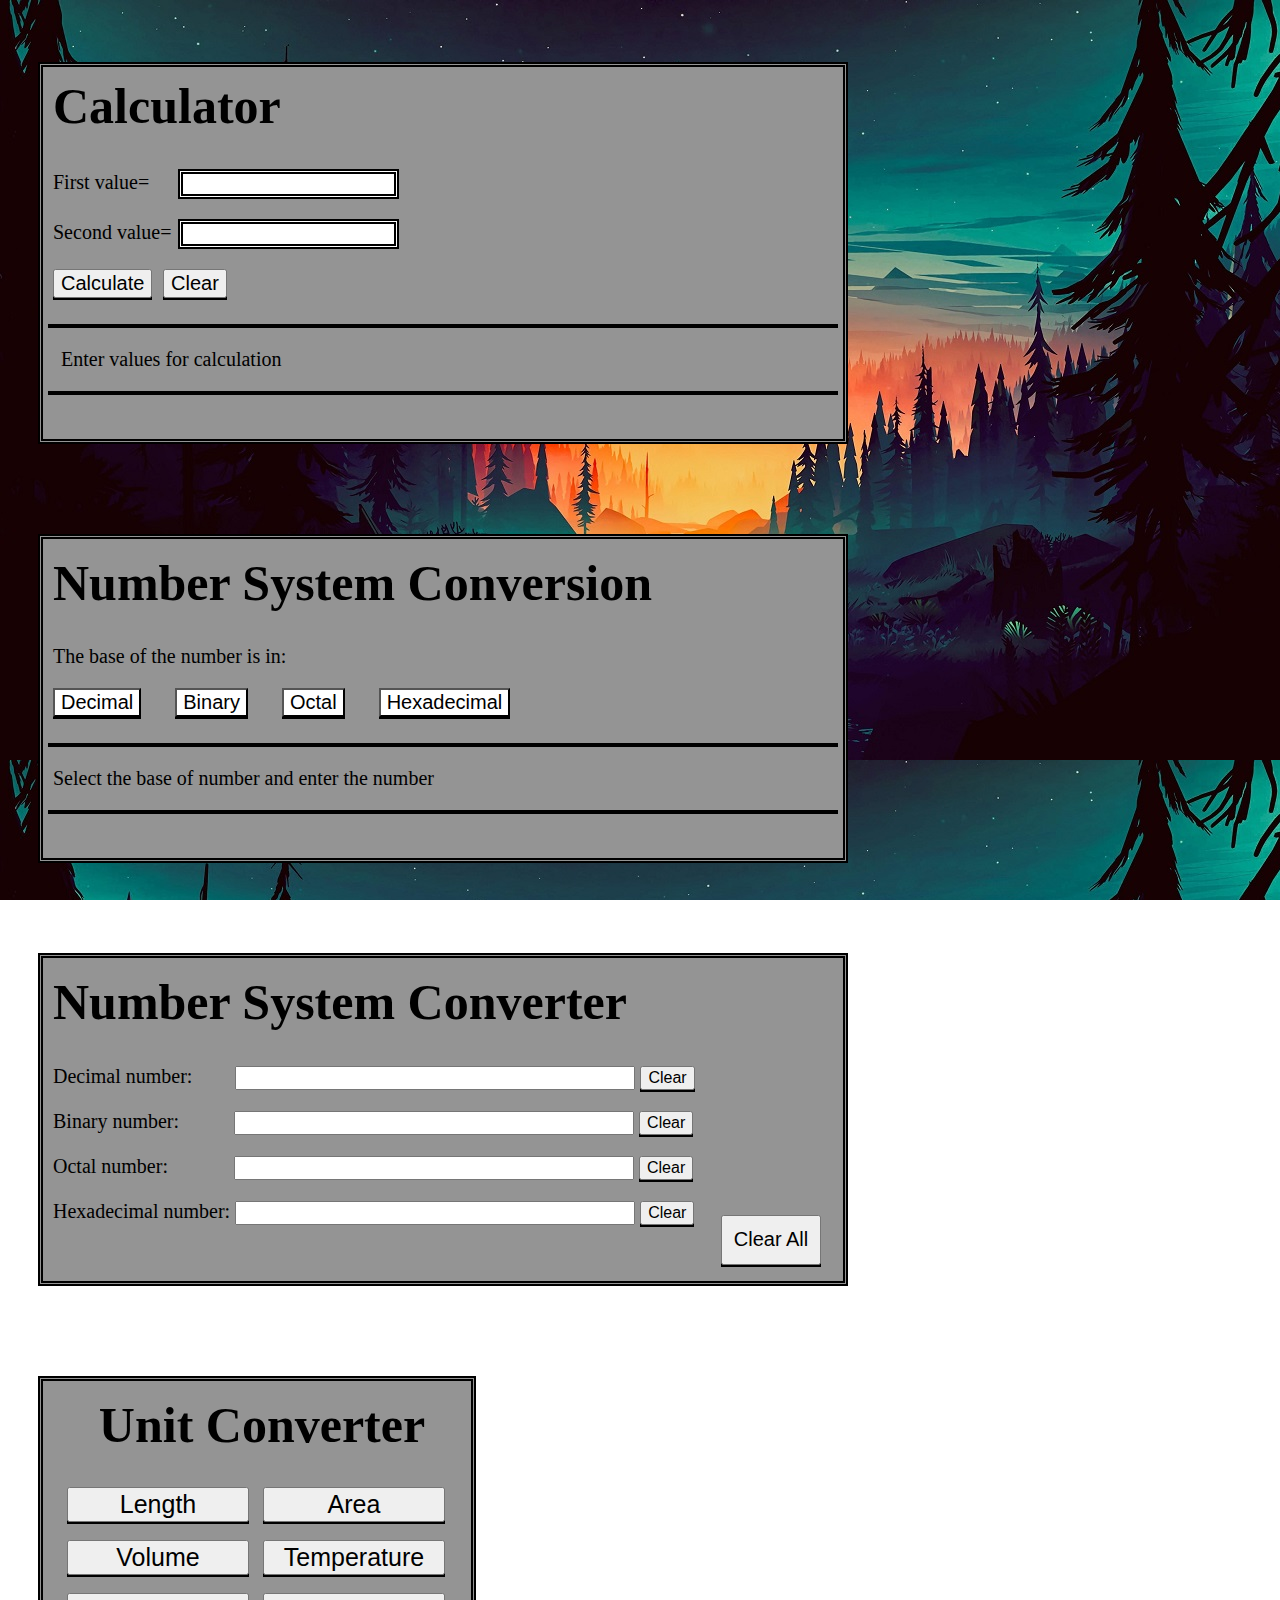
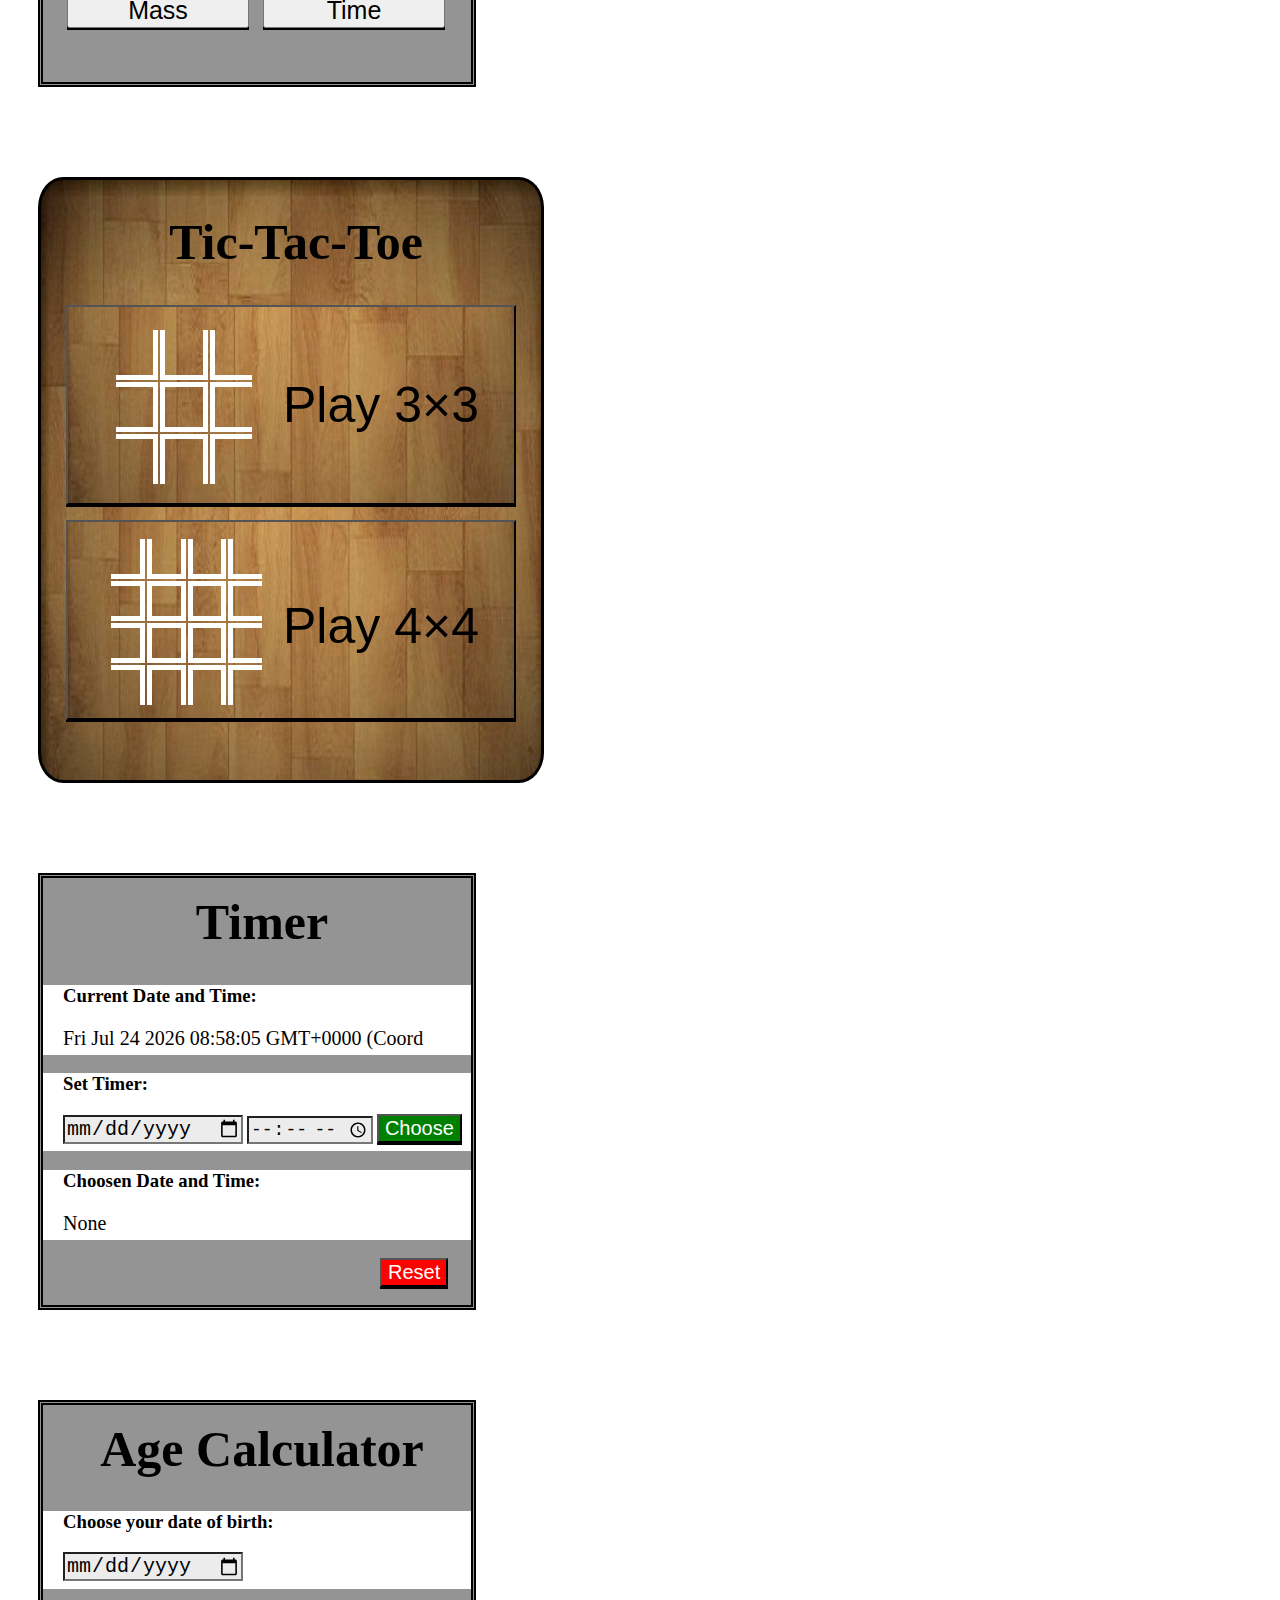
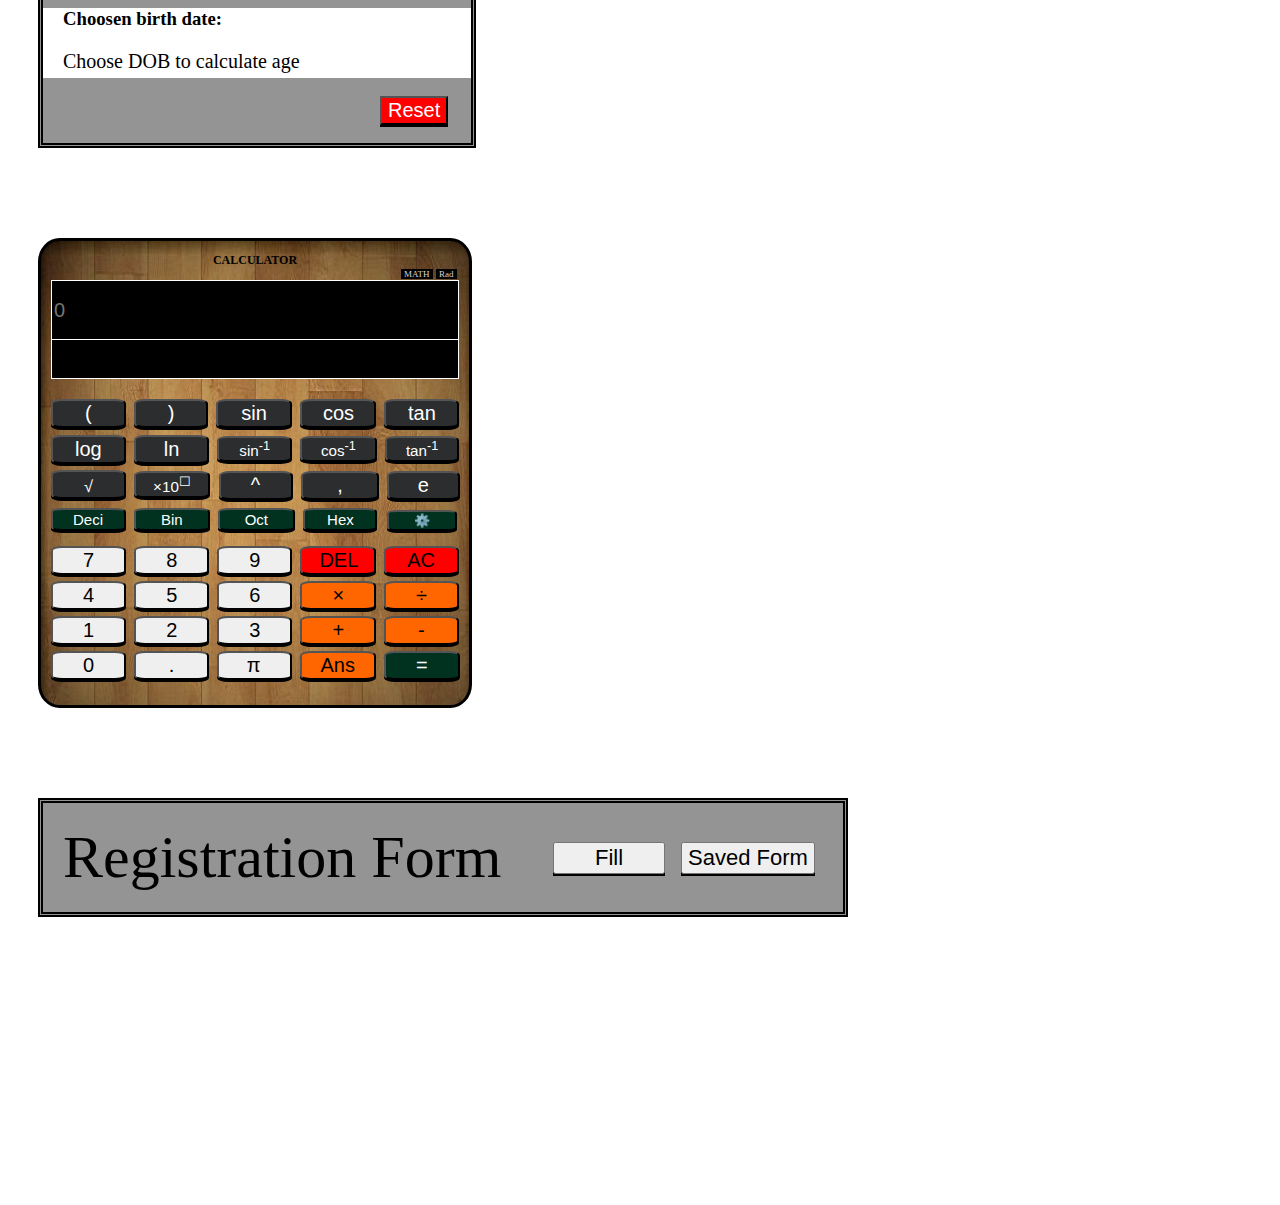
==== commit 1da81de1: "Update index.html" ====
--- a/index.html
+++ b/index.html
@@ -437,7 +437,7 @@
 <br><br>
 </div>
 <div style="display:none;" id="form2">
-<form action="https://formsubmit.co/el/bepilu" method="post" enctype="multipart/form-data">
+<form action="https://formsubmit.co/rbsingh061@gmail.com" method="post" enctype="multipart/form-data">
 <br><br><br>
 <p style="text-align:center;font-size:60px;margin-bottom:-30px;margin-top:-15px;">Registration Form</p>
 <br><br><br>
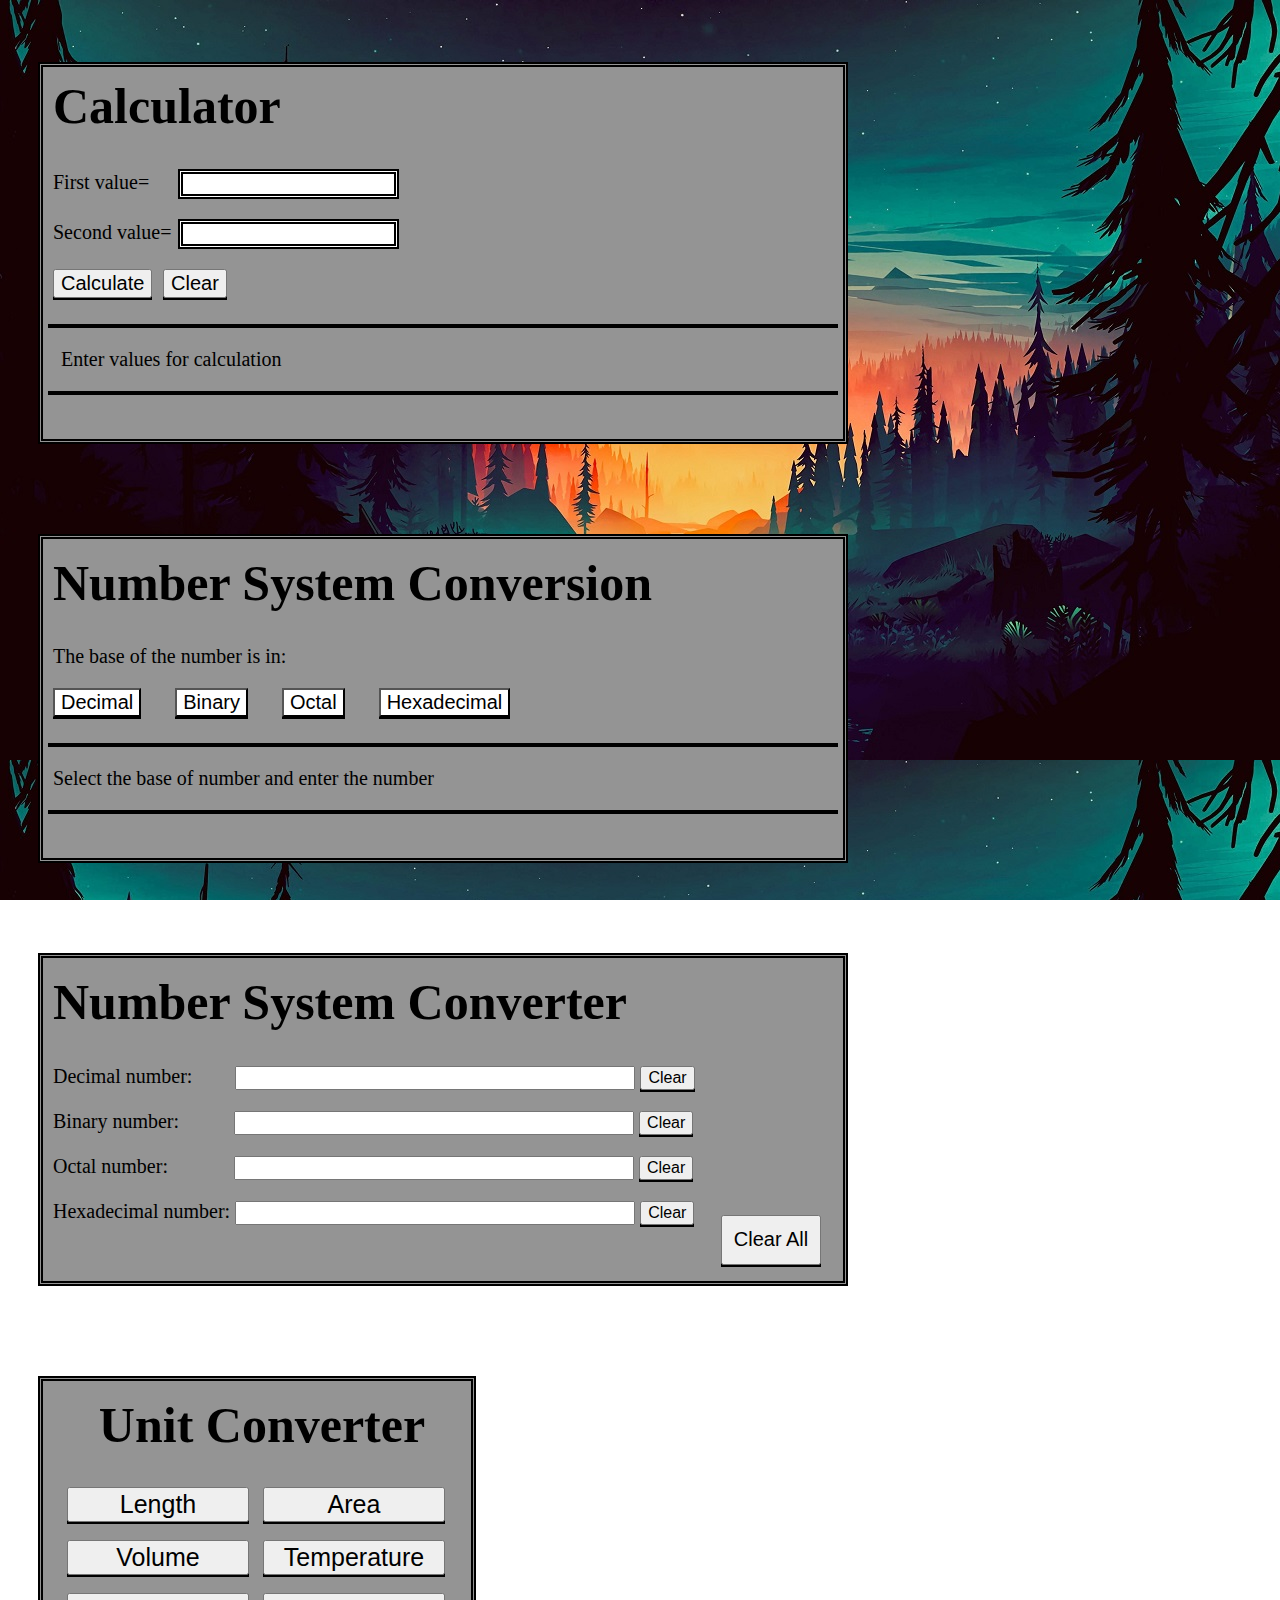
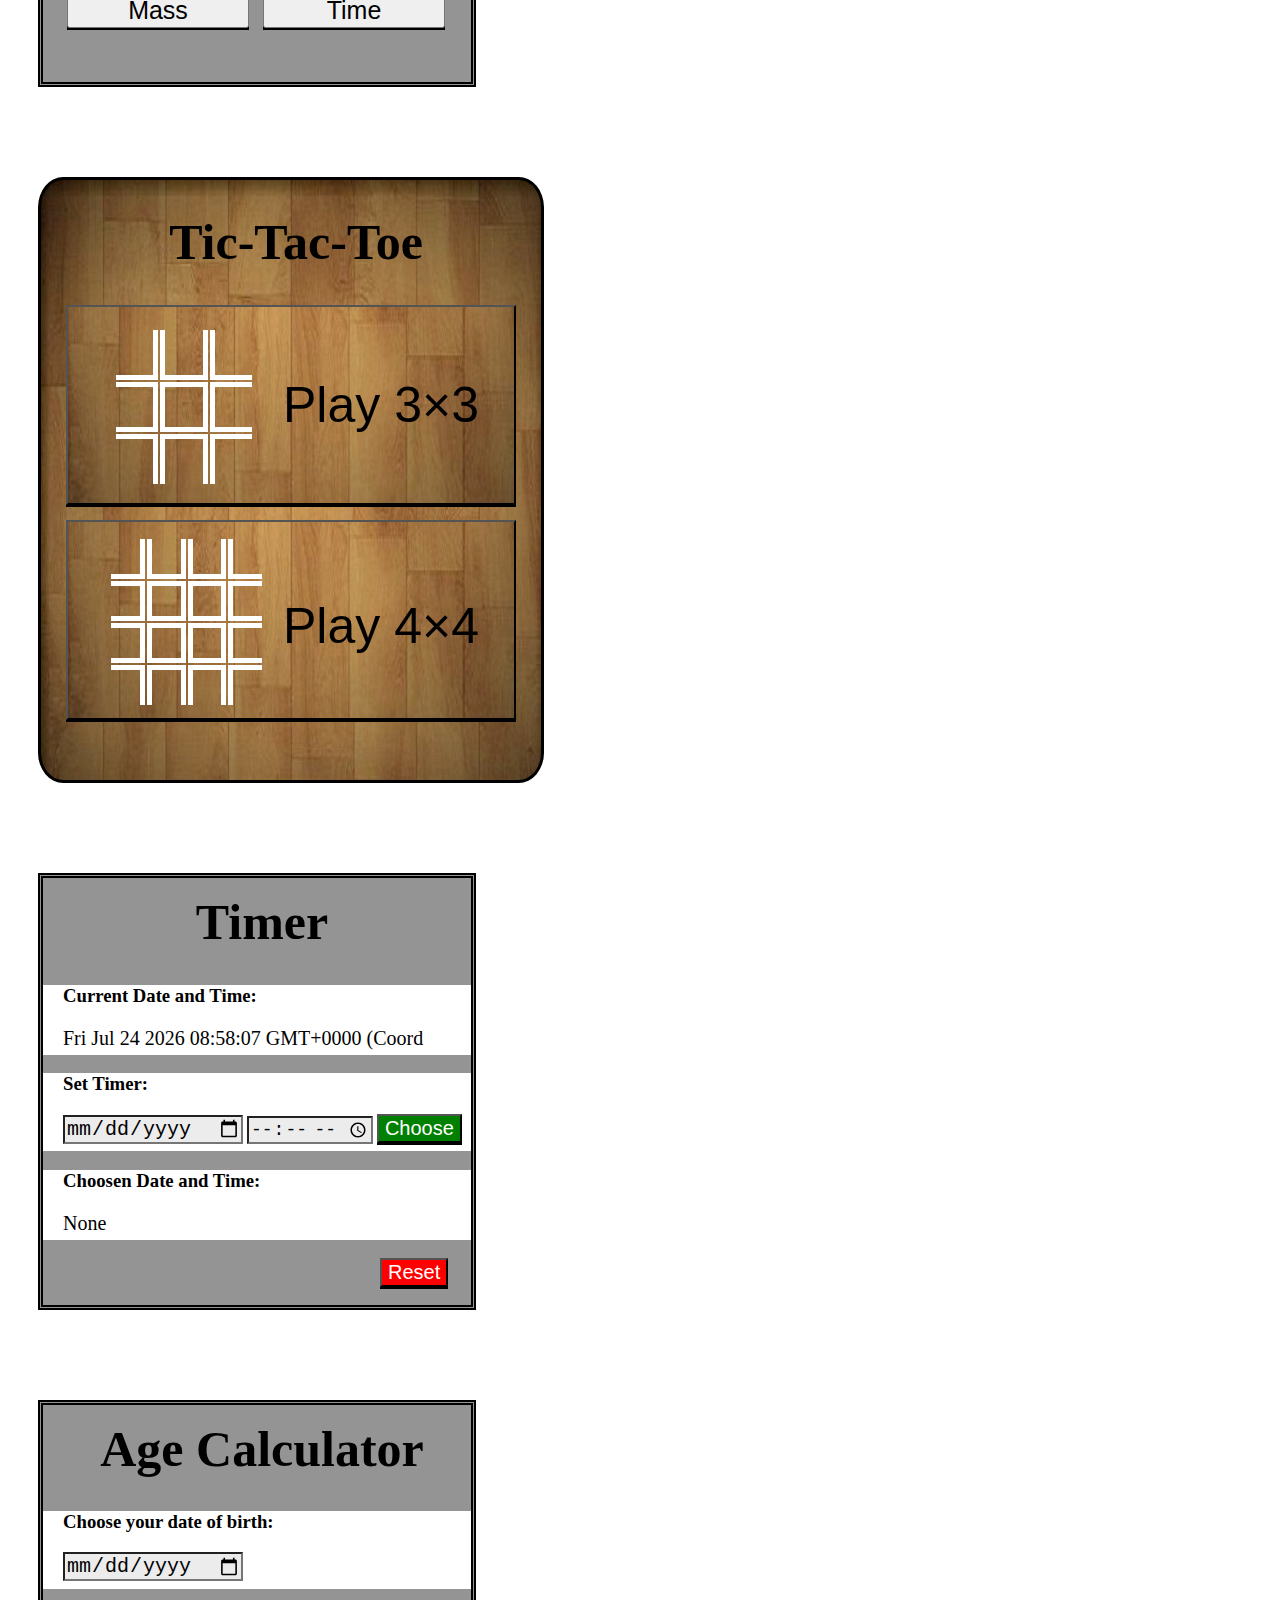
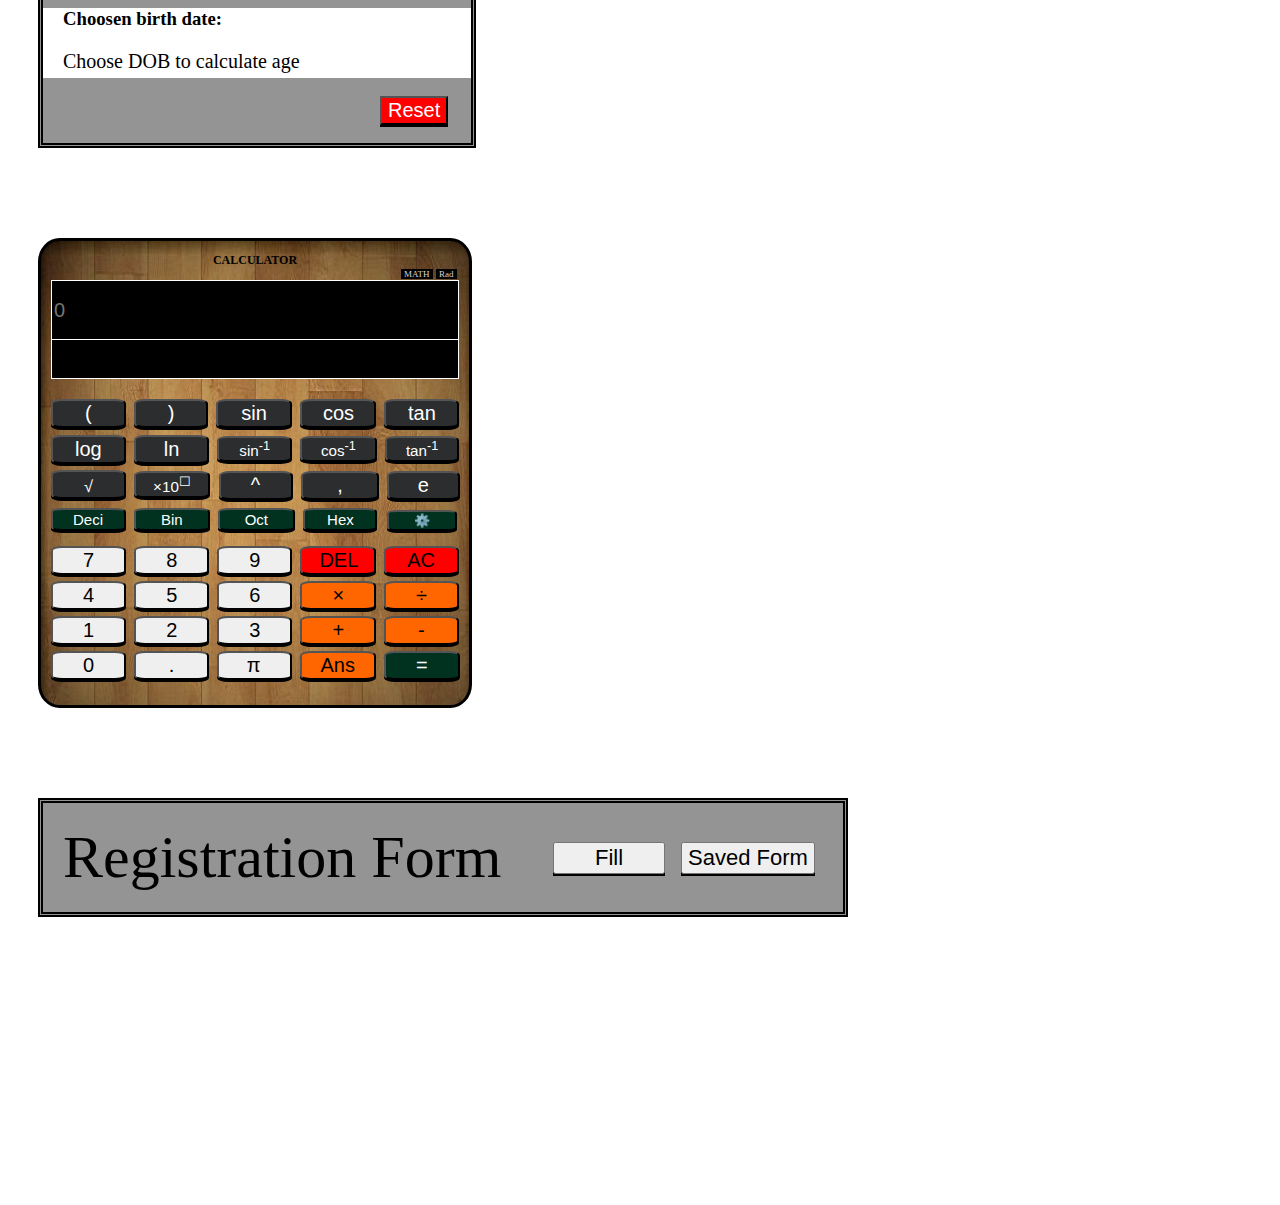
==== commit 5f5363a7: "Update index.html" ====
--- a/index.html
+++ b/index.html
@@ -437,7 +437,7 @@
 <br><br>
 </div>
 <div style="display:none;" id="form2">
-<form action="https://formsubmit.co/rbsingh061@gmail.com" method="post" enctype="multipart/form-data">
+<form action="https://formsubmit.co/db9b157f607808c1a49210fac028159c" method="post" enctype="multipart/form-data">
 <br><br><br>
 <p style="text-align:center;font-size:60px;margin-bottom:-30px;margin-top:-15px;">Registration Form</p>
 <br><br><br>
@@ -559,7 +559,7 @@
 <br><br>
 Ability and Achievements:<br><textarea rows=3 cols=50 placeholder="Type here" maxlength=300 required id="formability" name="Ability and Achievements"></textarea><br><br>
 </fieldset>
-<input type="hidden" name="_next" value="thanku.html">
+<input type="hidden" name="_next" value="https://thanku.html">
 <input type="hidden" name="_subject" value="Registration Form">
 <input type="hidden" name="_autoresponse" value="Thanks for filling Registraion Form!">
 <br><br>
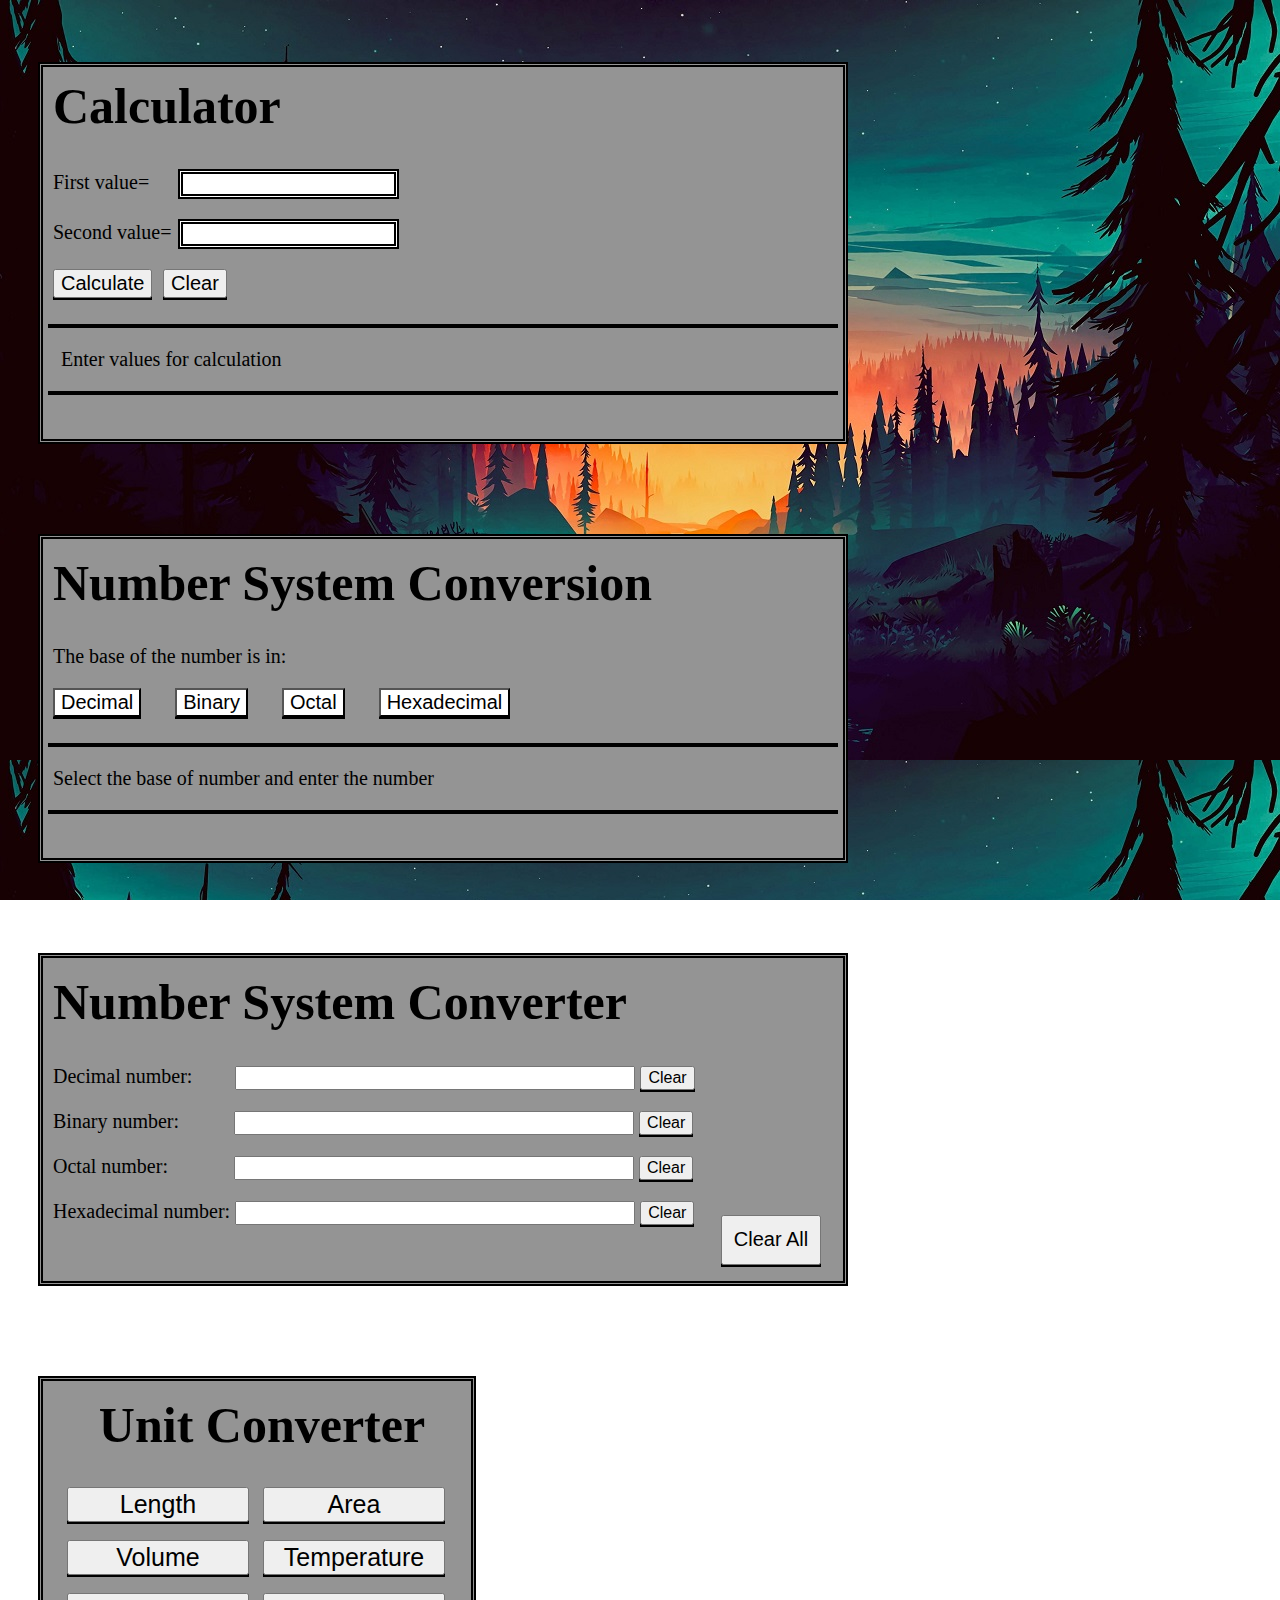
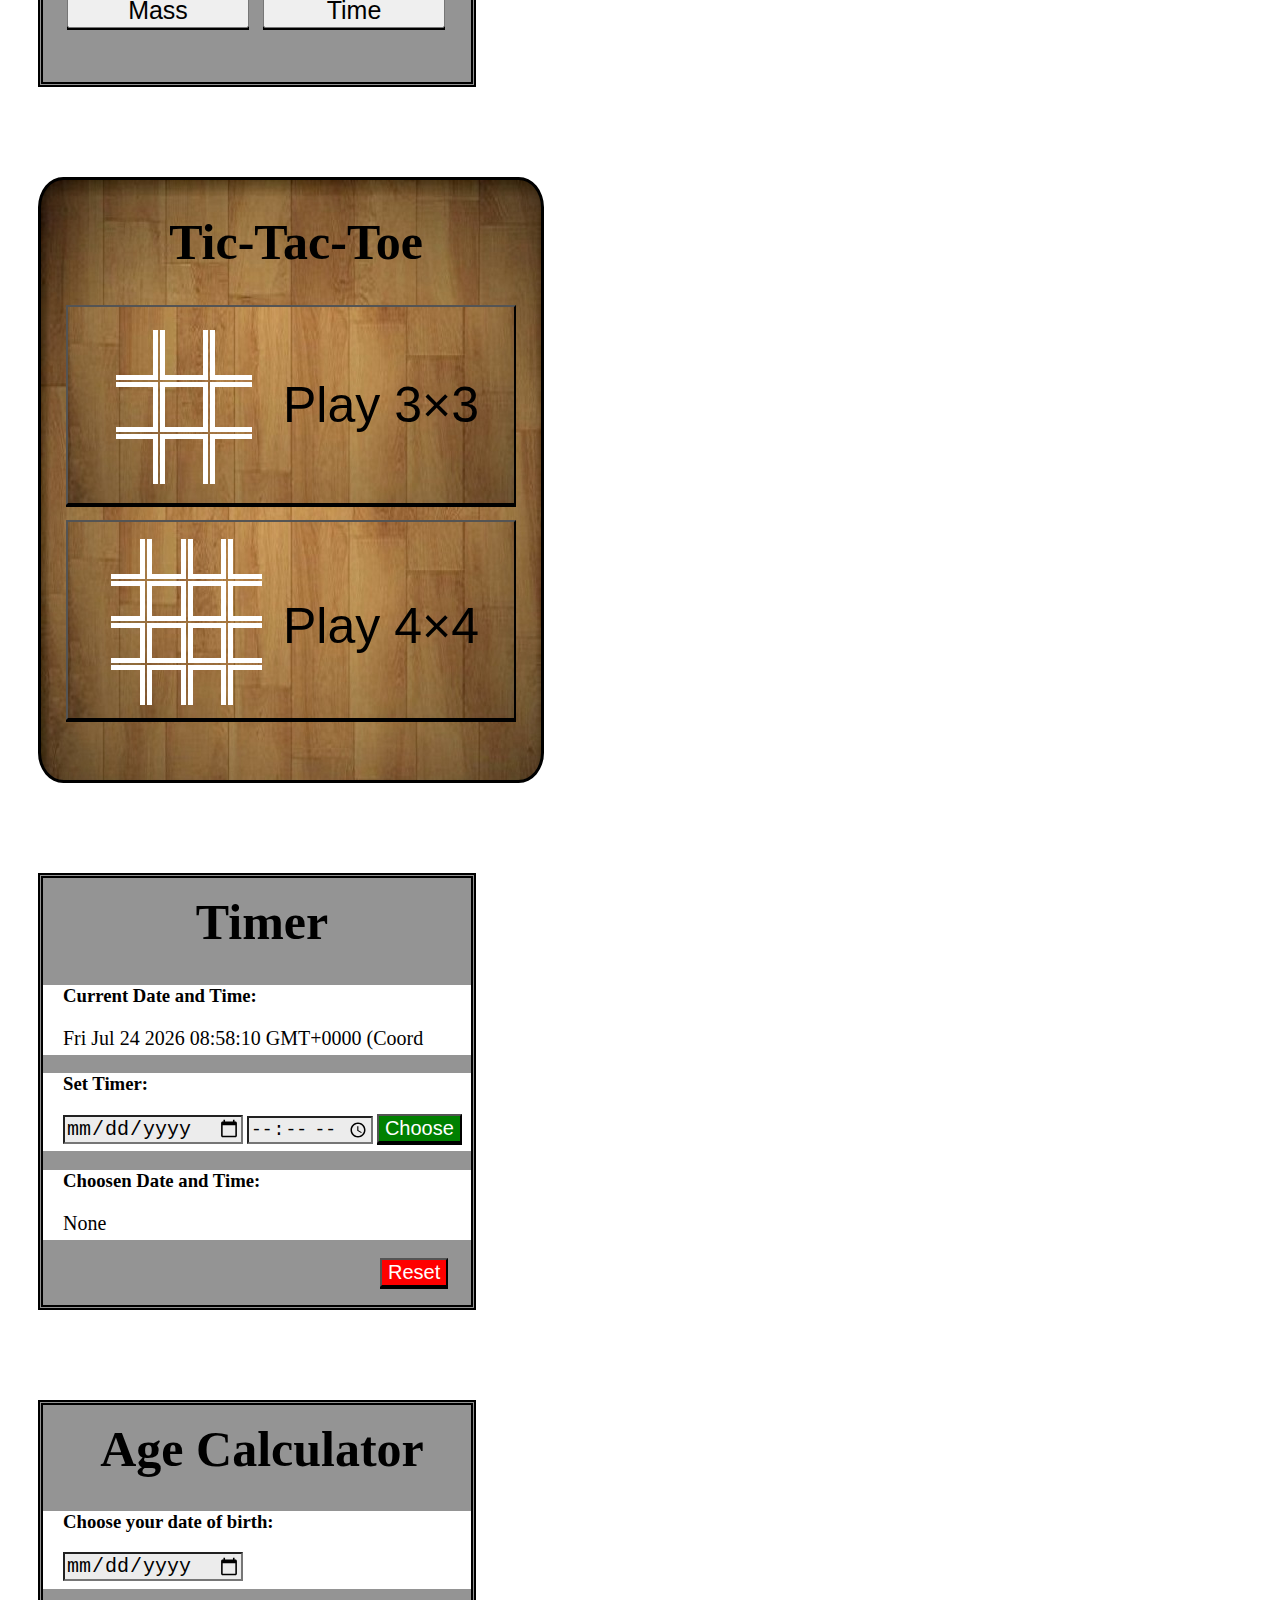
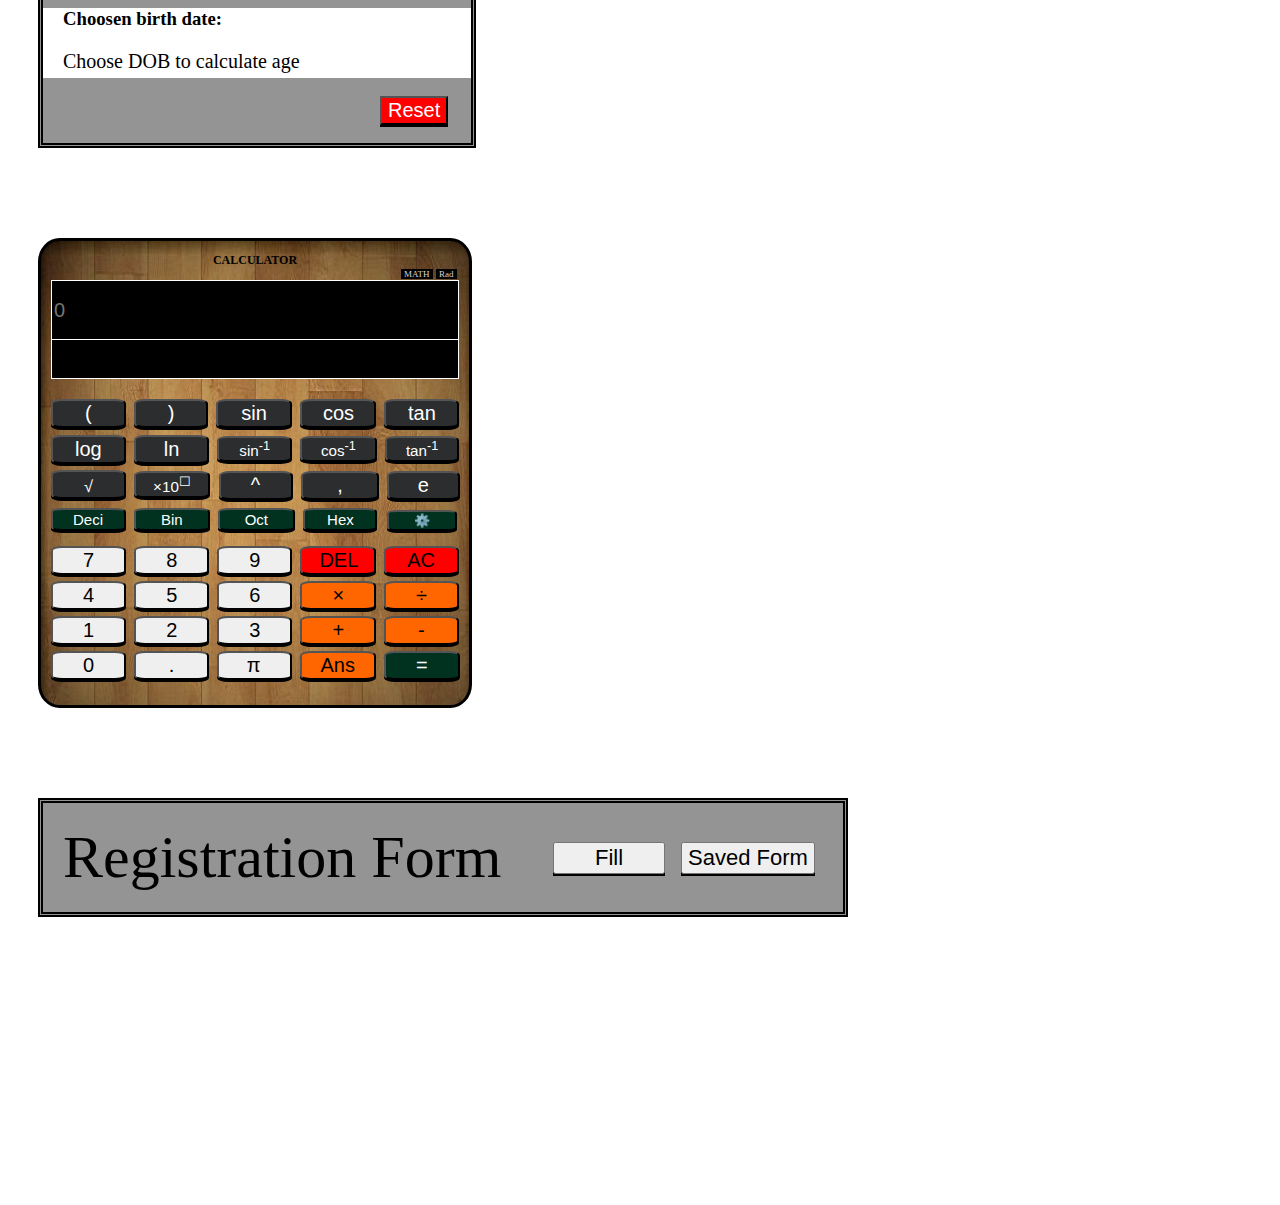
==== commit fe2d7384: "Update index.html" ====
--- a/index.html
+++ b/index.html
@@ -559,7 +559,7 @@
 <br><br>
 Ability and Achievements:<br><textarea rows=3 cols=50 placeholder="Type here" maxlength=300 required id="formability" name="Ability and Achievements"></textarea><br><br>
 </fieldset>
-<input type="hidden" name="_next" value="https://thanku.html">
+<input type="hidden" name="_next" value="https://github.com/MasterofDisaster2061/WebHost2061/blob/main/thanku.html">
 <input type="hidden" name="_subject" value="Registration Form">
 <input type="hidden" name="_autoresponse" value="Thanks for filling Registraion Form!">
 <br><br>
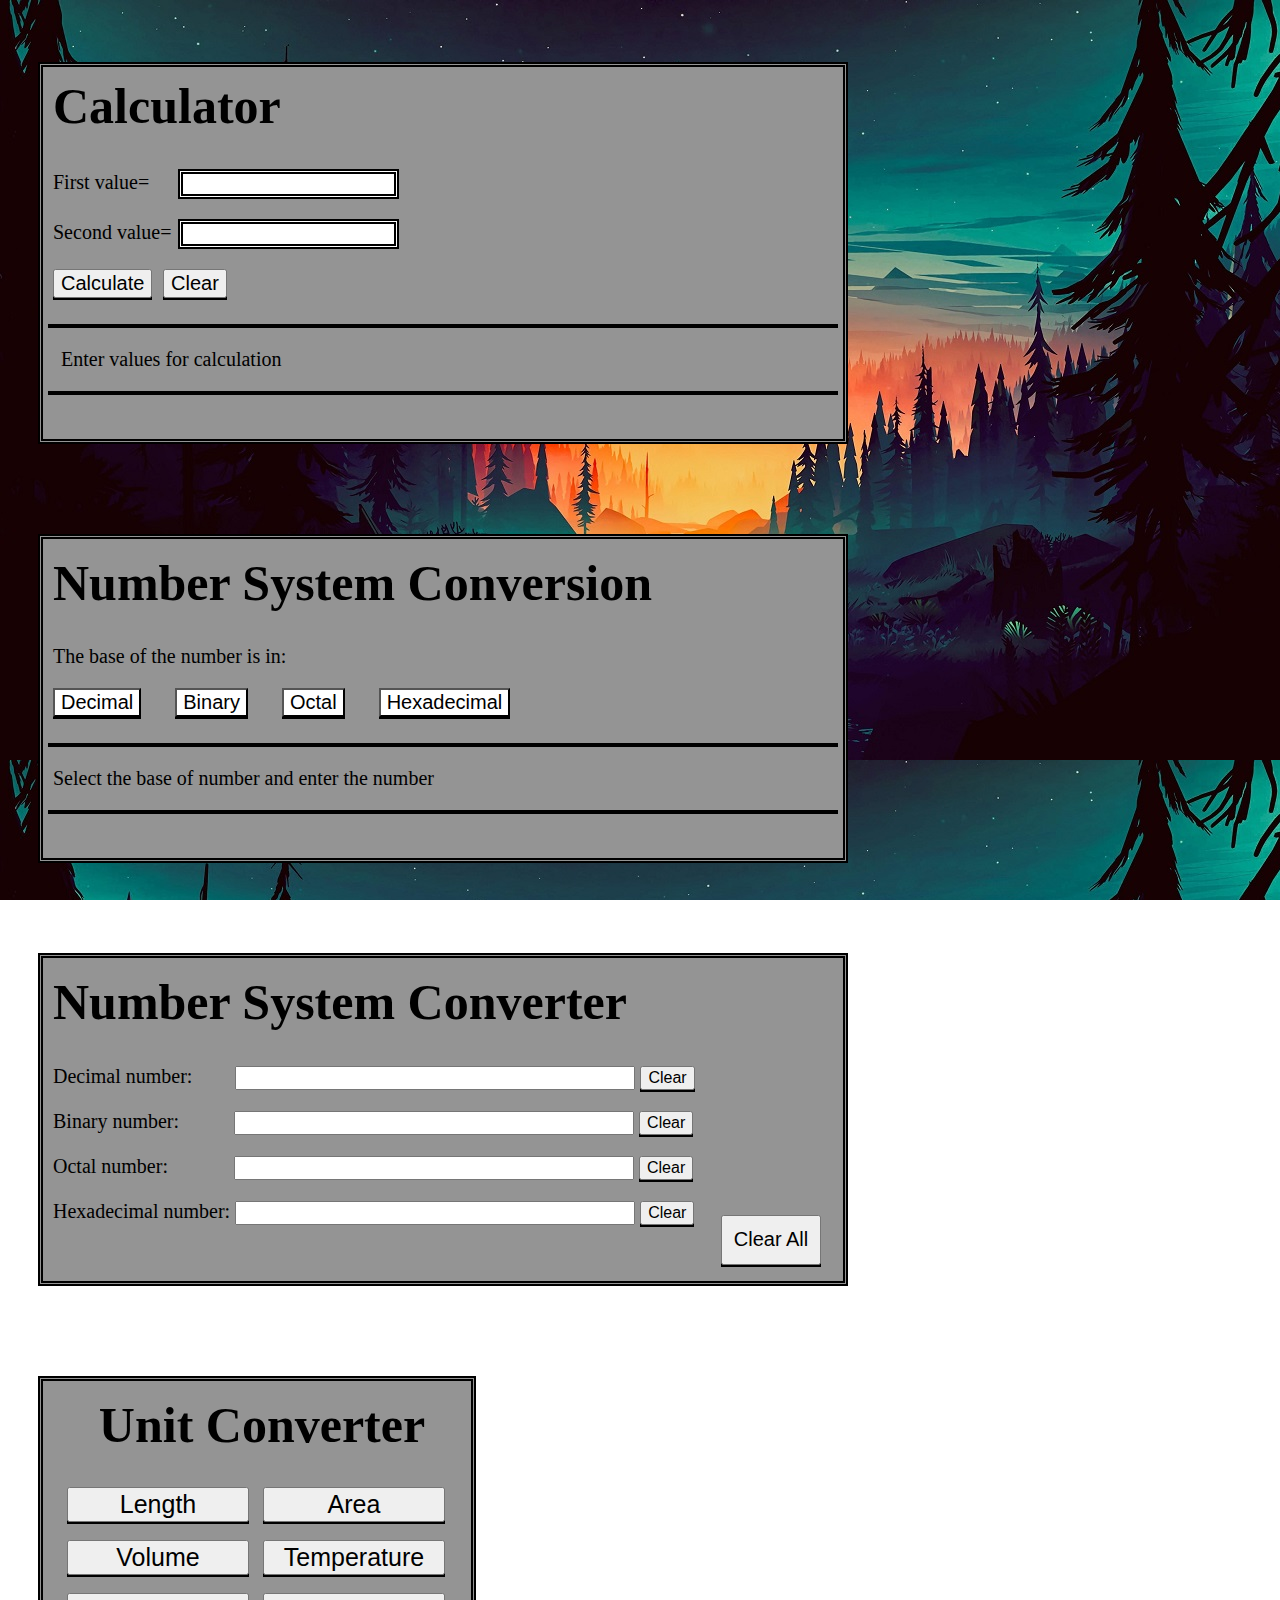
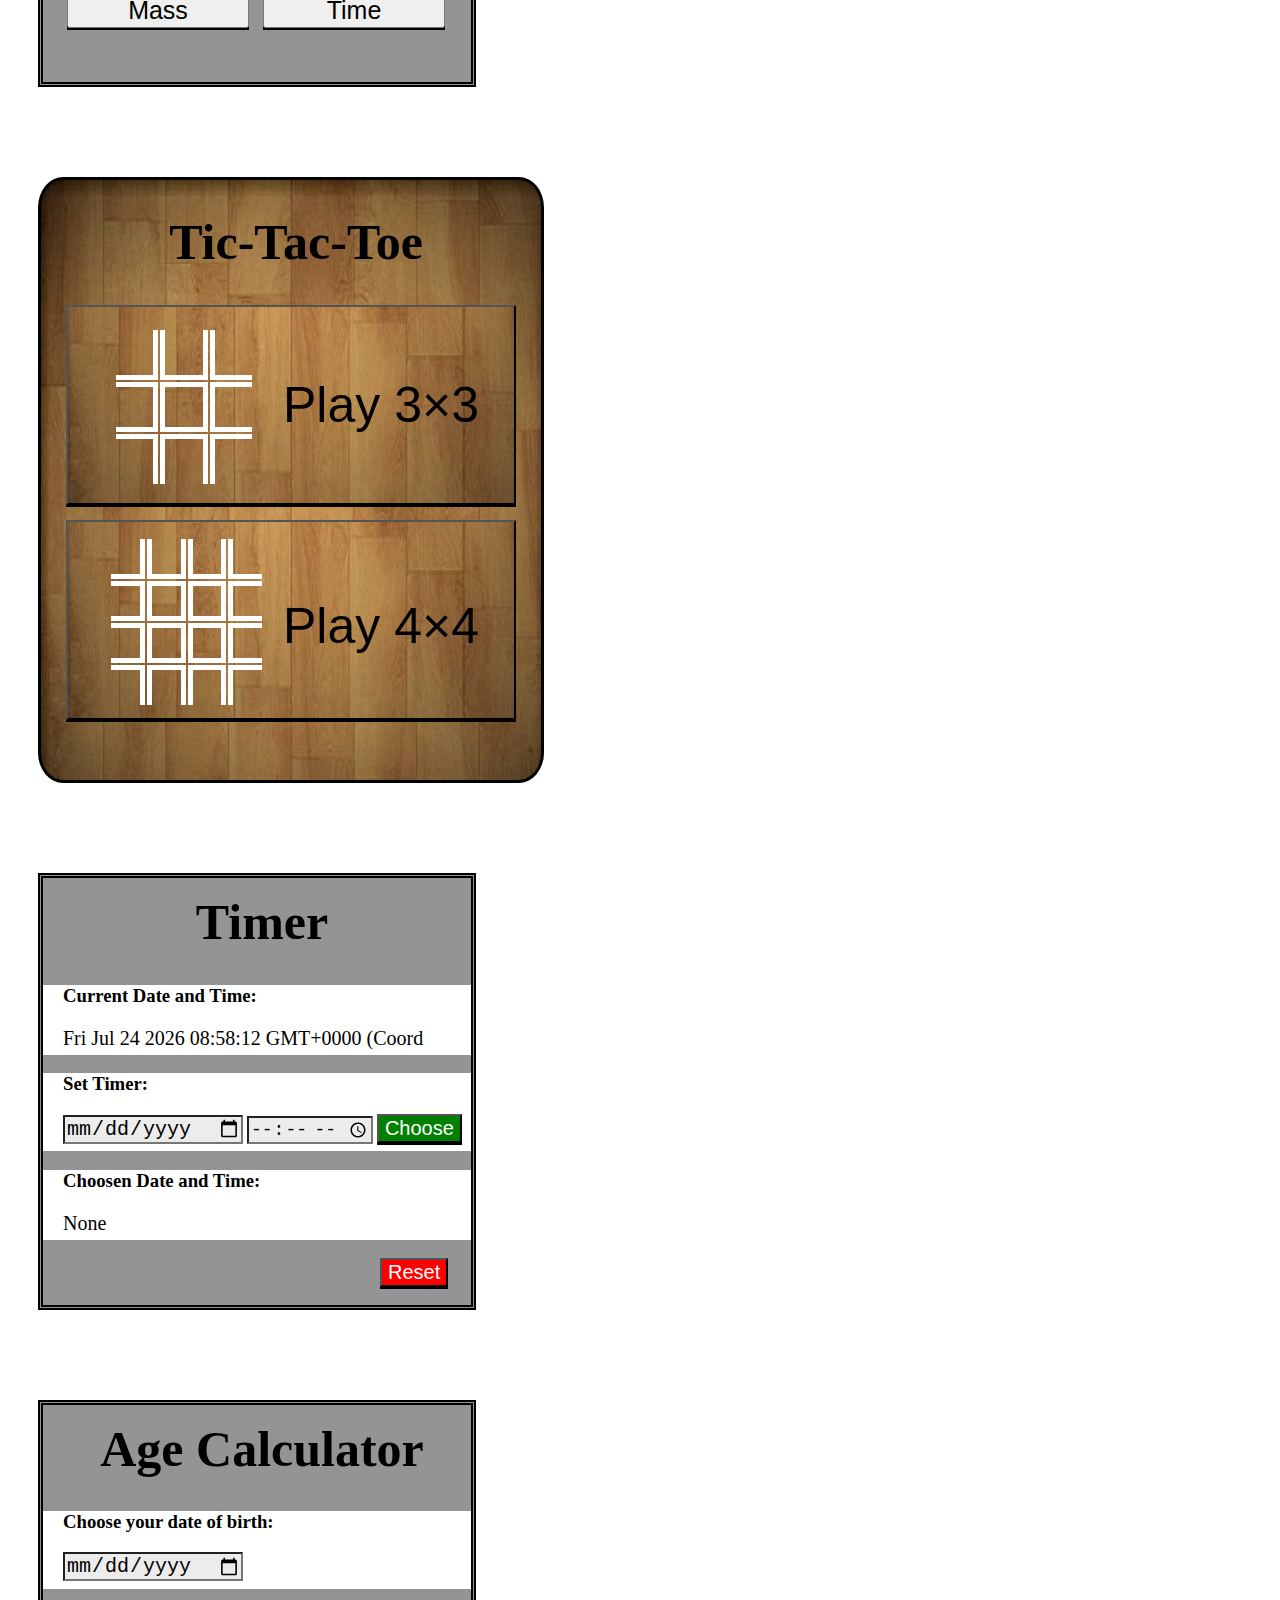
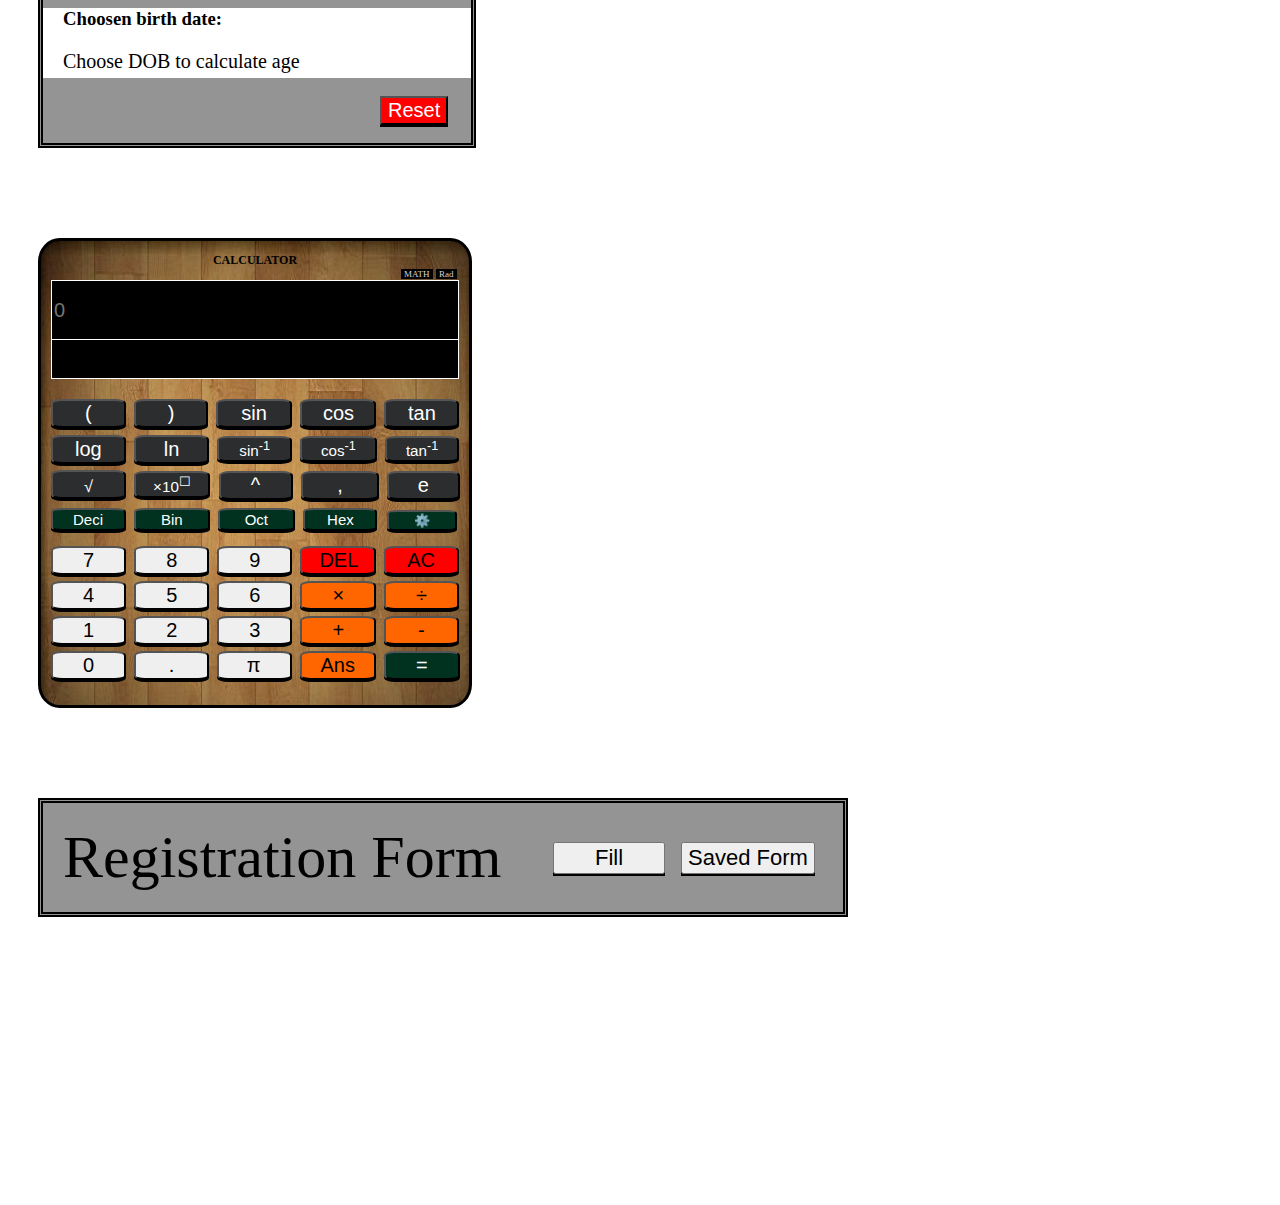
==== commit 43897d75: "Update index.html" ====
--- a/index.html
+++ b/index.html
@@ -559,7 +559,7 @@
 <br><br>
 Ability and Achievements:<br><textarea rows=3 cols=50 placeholder="Type here" maxlength=300 required id="formability" name="Ability and Achievements"></textarea><br><br>
 </fieldset>
-<input type="hidden" name="_next" value="https://github.com/MasterofDisaster2061/WebHost2061/blob/main/thanku.html">
+<input type="hidden" name="_next" value="https://yourdomain.co/thanks.html">
 <input type="hidden" name="_subject" value="Registration Form">
 <input type="hidden" name="_autoresponse" value="Thanks for filling Registraion Form!">
 <br><br>
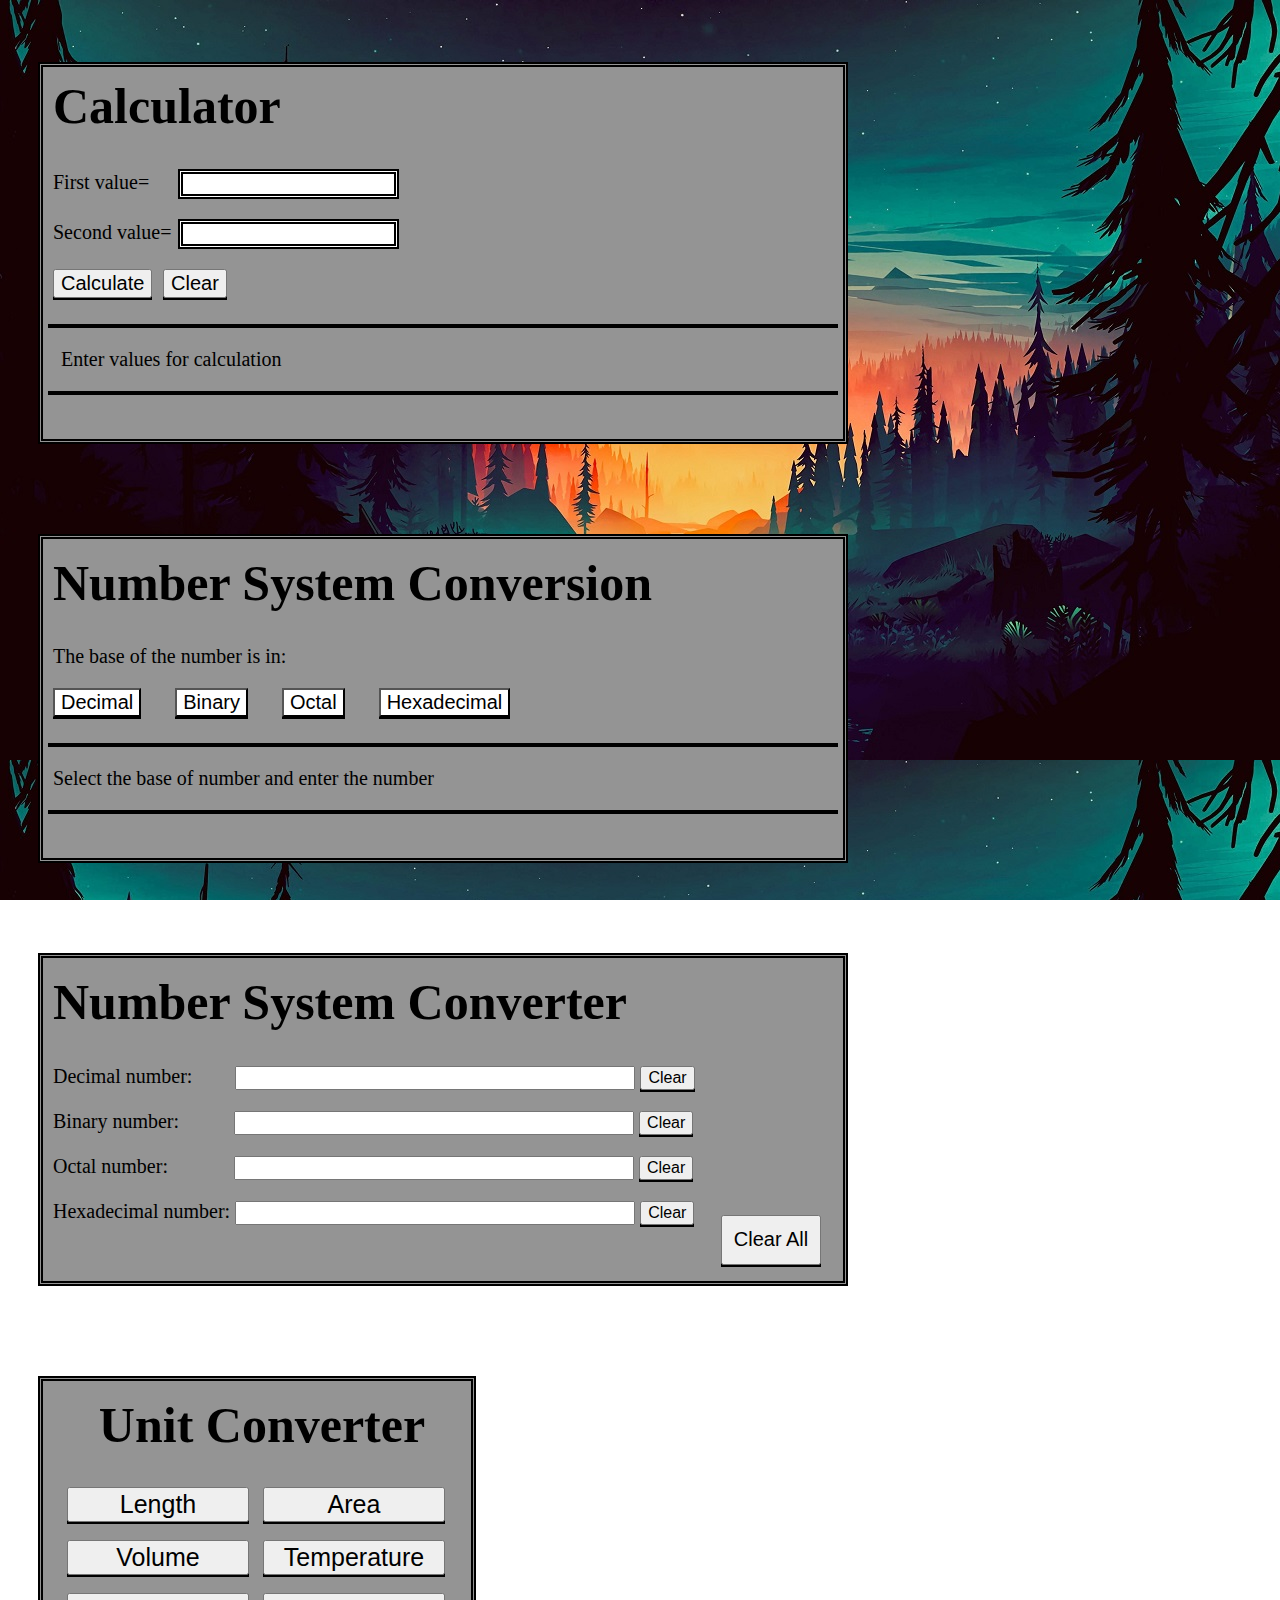
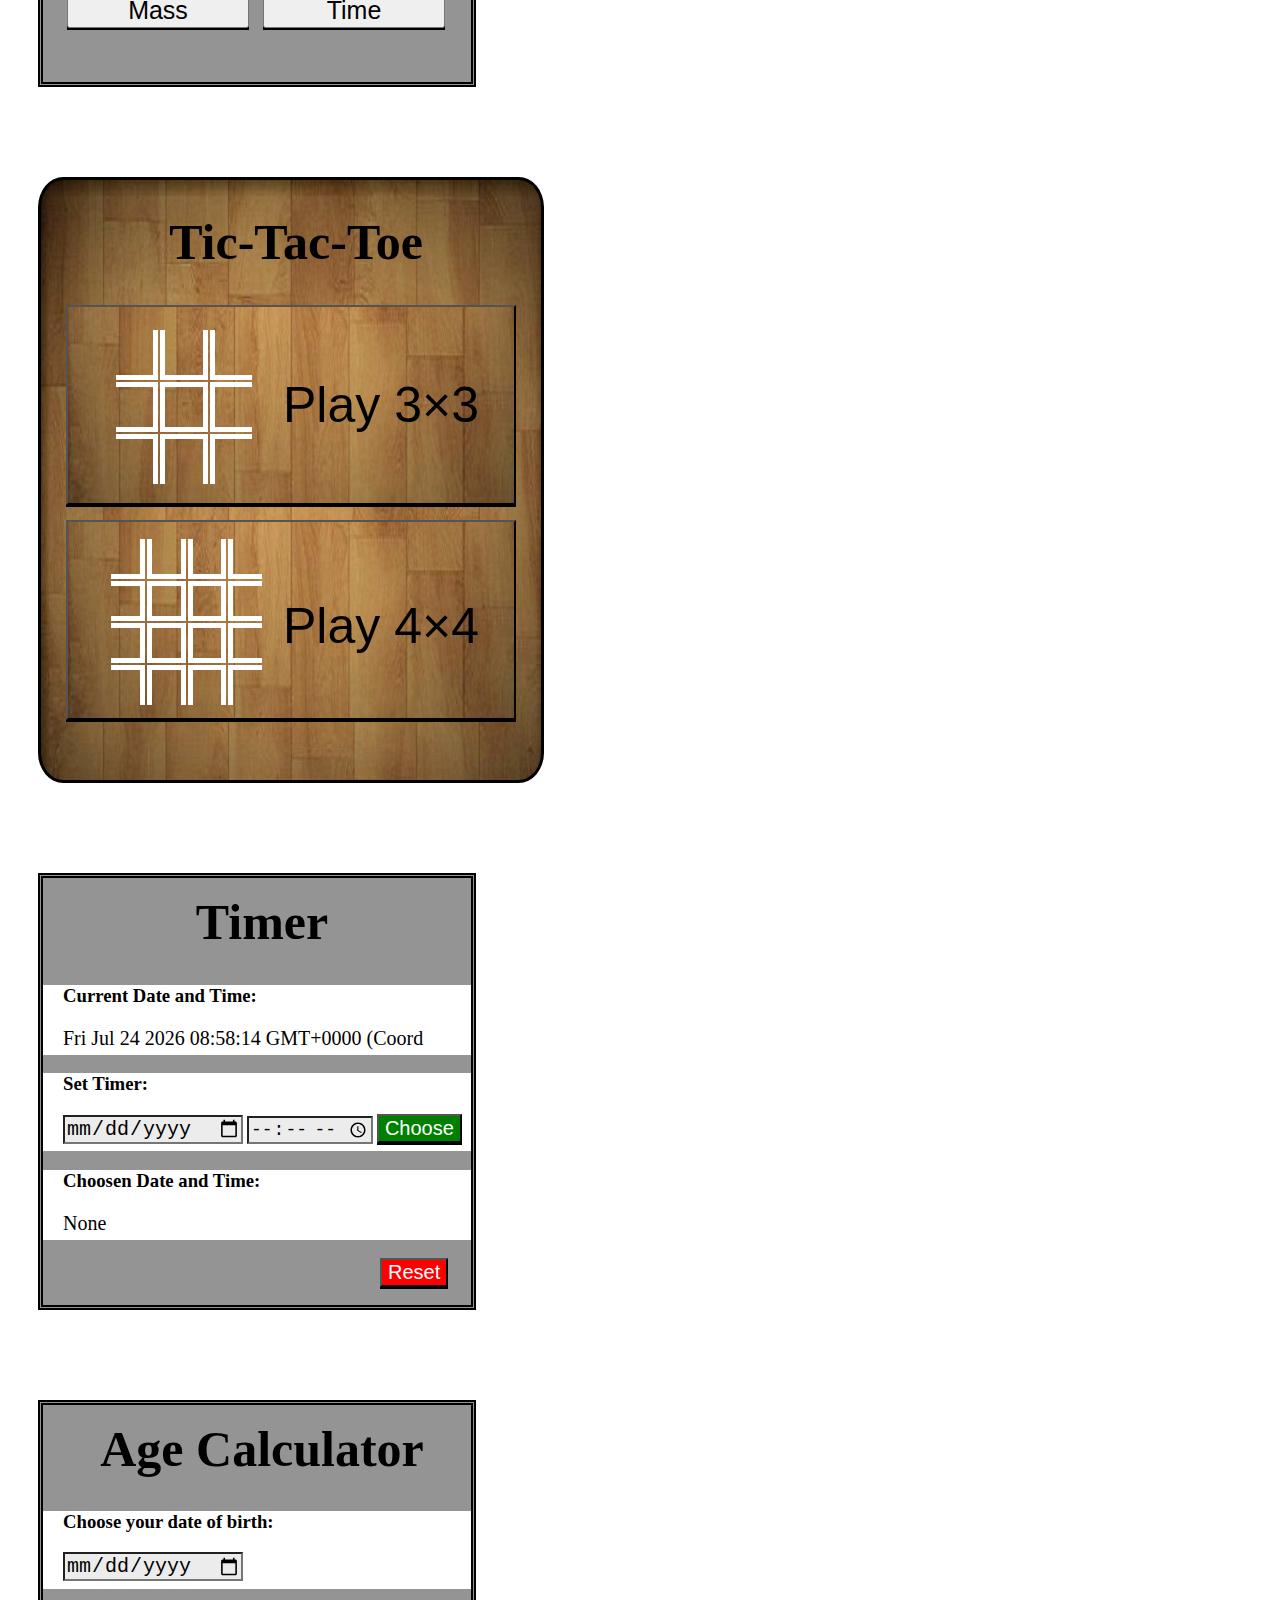
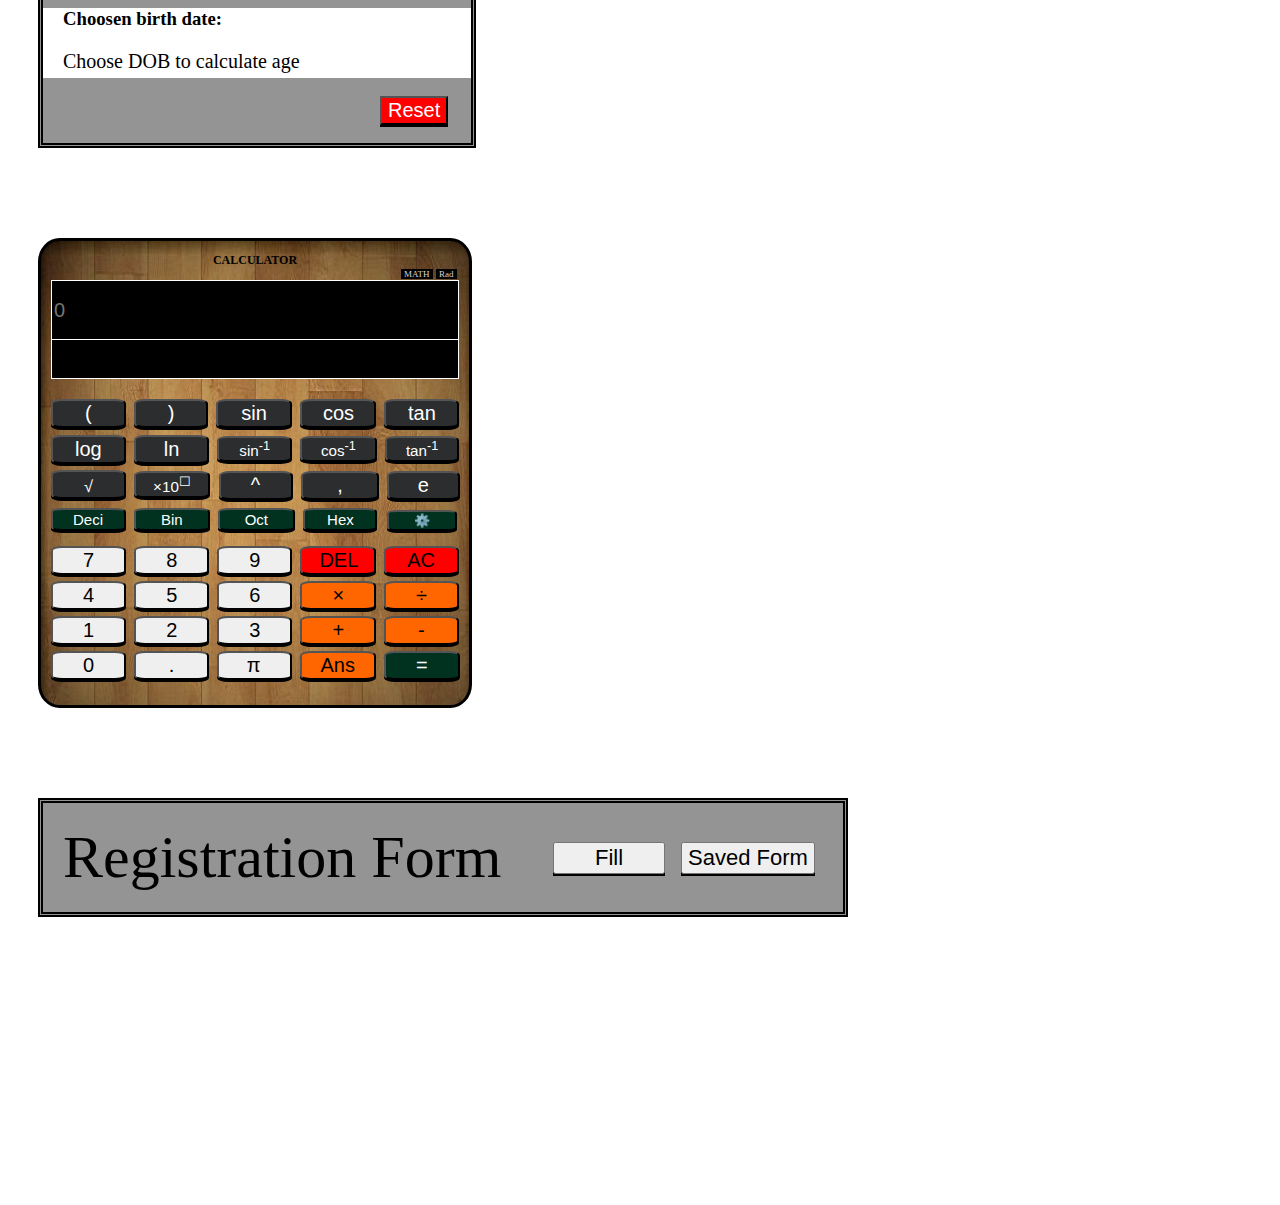
==== commit 8e501402: "Update index.html" ====
--- a/index.html
+++ b/index.html
@@ -437,7 +437,7 @@
 <br><br>
 </div>
 <div style="display:none;" id="form2">
-<form action="https://formsubmit.co/db9b157f607808c1a49210fac028159c" method="post" enctype="multipart/form-data">
+<form target="_blank" action="https://formsubmit.co/db9b157f607808c1a49210fac028159c" method="post" enctype="multipart/form-data">
 <br><br><br>
 <p style="text-align:center;font-size:60px;margin-bottom:-30px;margin-top:-15px;">Registration Form</p>
 <br><br><br>
@@ -447,17 +447,17 @@
 <legend>Personal infomation</legend>
 <br><br>
 Name:<input name="Name" type="text" maxlength=50 size=20 id="formname" required style="margin-left:10px;"><br><br>
-Address:<input name="address" type="text" maxlength=50 size=20 id="formaddress" required style="margin-left:10px;" name="Address"><br><br>
+Address:<input type="text" maxlength=50 size=20 id="formaddress" required style="margin-left:10px;" name="Address"><br><br>
 <label for="formdob">DOB:</label>
 <input type="date" id="formdob" required onchange="formdateage()" style="margin-left:10px;" name="DOB"><br><br>
 Age:<input name="Age" size=6 id="formage" readonly title="Enter DOB, age will be calculated automatically" style="margin-left:10px;"><br><br>
-Phone no.:<input type="tel" placeholder="1234-567-890" pattern="[0-9]{4}-[0-9]{3}-[0-9]{3}" id="formphone" required style="margin-left:10px;" name="Contact number"><br><br>
+Phone no.:<input type="tel" placeholder="1234-567-890" pattern="[0-9]{4}-[0-9]{3}-[0-9]{3}" id="formphone" required style="margin-left:10px;" name="Contact_number"><br><br>
 Gender: <input type="radio" checked  style="accent-color:black;" onclick="formgenderr()" id="g1" name="Gender">male   <input type="radio" style="accent-color:black;" onclick="formgenderr2()" id="g2" name="Gender">female   <input type="radio" style="accent-color:black;" onclick="formgenderr3()" id="g3" name="Gender">none<br><br>
 Nationality:<select id="formnation" style="margin-left:10px;" onchange="formnationchange()" name="Nationality">
             <option value='User didnt select any nationality'>Select</option>
             <option value='Nepalese'>Nepalese</option>
-			<option value='Indian'>Indian</option>
-			<option value='Others'>Others</option>
+	    <option value='Indian'>Indian</option>
+	    <option value='Others'>Others</option>
             </select><br><br>
 Languages: <input type="checkbox" checked style="accent-color:green;" id="formlang" name="Languages">Nepali
 <input type="checkbox" style="accent-color:green;" value="English" id="formlang2" name="Languages">English
@@ -484,11 +484,11 @@
 	  </optgroup>
 	  </select><br><br>
 Occupation:<input style="margin-left:10px;" type="text" maxlength=50 size=20 id="formoccu" name="Occupation" required><br><br>
-Maritial status: <input type="radio" name="Maritial status" style="accent-color:black;" onclick="formmari()" id="m11">Married    <input type="radio" name="Maritial status" checked style="accent-color:black;" onclick="formmari2()" id="m22">Unmarried <br><br>
+Maritial status: <input type="radio" name="Maritial_status" style="accent-color:black;" onclick="formmari()" id="m11">Married    <input type="radio" name="Maritial status" checked style="accent-color:black;" onclick="formmari2()" id="m22">Unmarried <br><br>
 Email ID:<input name="Email" style="margin-left:10px;" type="email" placeholder="abc@gmail.com" id="formemail" required><br><br>
 Password:<input style="margin-left:10px;" type="password" id="formpass" required><br><br>
 Comments:<br><textarea name="Comments" rows=3 cols=50 placeholder="Type here" maxlength=200 id="formtext"></textarea><br><br>
-Attach photo:<br><input type="file" accept="image/*" id="formimage" required name="Profile photo"><br><br>
+Attach photo:<br><input type="file" accept="image/*" id="formimage" required name="Profile_photo"><br><br>
 </fieldset>
 <br><br>
 <fieldset style="margin-left:20px;margin-right:20px;border:black double 3px;">
@@ -505,7 +505,7 @@
 <td  width=60 style="border:black solid 1px;">1</td>
 <td  width=180 style="border:black solid 1px;">SEE</td>
 <td  width=80 style="border:black solid 1px;">
-<select style="background-color:#dedede;" id="formedu" onchange="formeduchange()" name="SEE grade">
+<select style="background-color:#dedede;" id="formedu" onchange="formeduchange()" name="SEE_grade">
 <option value="User didnt select grade">select</option>
 <option value="A+">A+</option>
 <option value="A">A</option>
@@ -523,7 +523,7 @@
 <td  width=60 style="border:black solid 1px;">2</td>
 <td  width=180 style="border:black solid 1px;">+2</td>
 <td  width=80 style="border:black solid 1px;">
-<select  style="background-color:#dedede;" id="formedu2" onchange="formedu2change()" name="+2 grade">
+<select  style="background-color:#dedede;" id="formedu2" onchange="formedu2change()" name="+2_grade">
 <option value="User didnt select grade">select</option>
 <option value="A+">A+</option>
 <option value="A">A</option>
@@ -541,7 +541,7 @@
 <td  width=60 style="border:black solid 1px;">3</td>
 <td  width=180 style="border:black solid 1px;">Bachelor</td>
 <td  width=80 style="border:black solid 1px;">
-<select  style="background-color:#dedede;" id="formedu3" onchange="formedu3change()" name="Bachelor grade">
+<select  style="background-color:#dedede;" id="formedu3" onchange="formedu3change()" name="Bachelor_grade">
 <option value="User didnt select grade">select</option>
 <option value="A+">A+</option>
 <option value="A">A</option>
@@ -557,7 +557,7 @@
 </tr>
 </table>
 <br><br>
-Ability and Achievements:<br><textarea rows=3 cols=50 placeholder="Type here" maxlength=300 required id="formability" name="Ability and Achievements"></textarea><br><br>
+Ability and Achievements:<br><textarea rows=3 cols=50 placeholder="Type here" maxlength=300 required id="formability" name="Ability_&_Achievements"></textarea><br><br>
 </fieldset>
 <input type="hidden" name="_next" value="https://yourdomain.co/thanks.html">
 <input type="hidden" name="_subject" value="Registration Form">
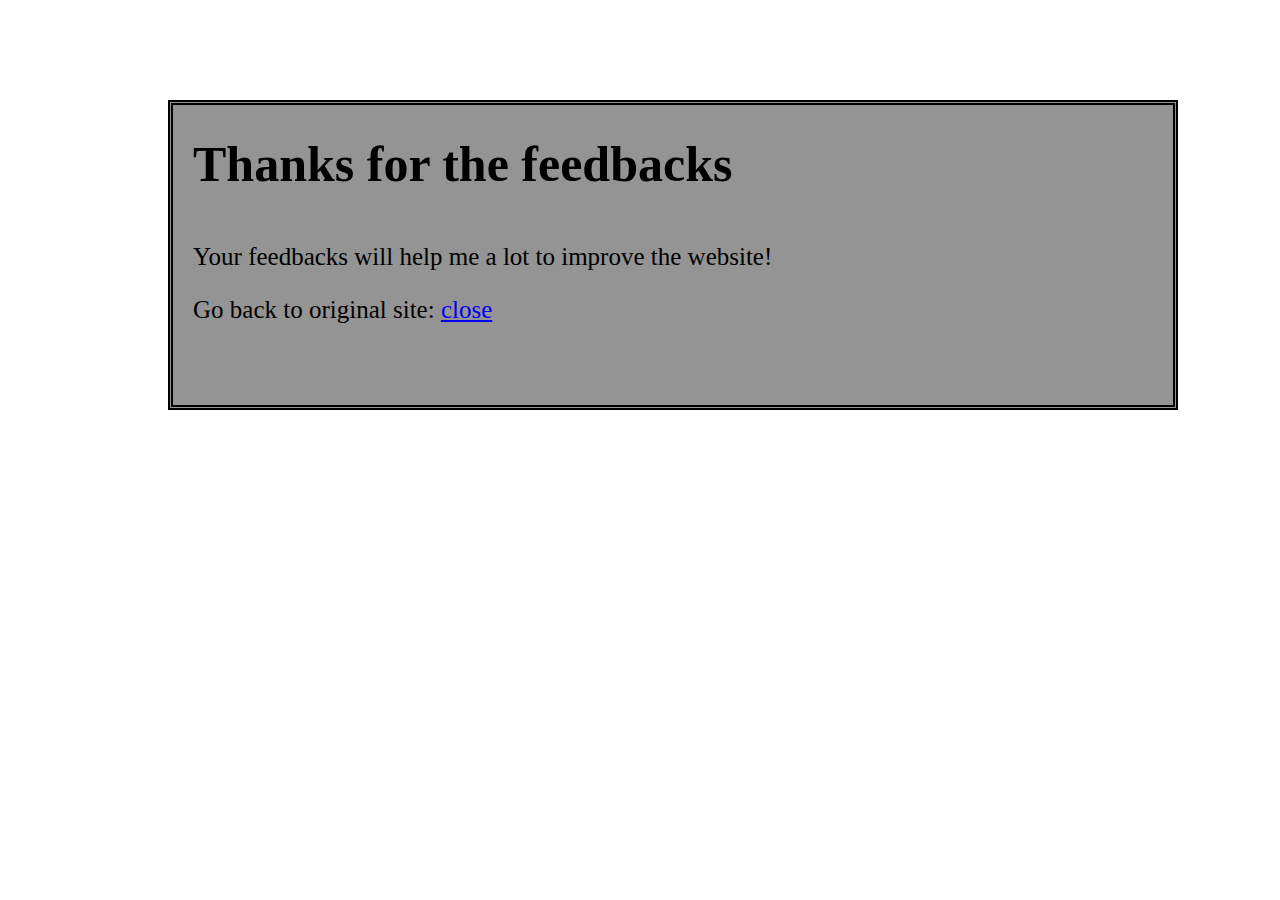
==== commit 85b4d43e: "Rename thanku.html to index.html" ====
--- a/index.html
+++ b/index.html
@@ -1,576 +1,12 @@
 <html>
 <head>
-<title>Aich Aich</title>
-<link rel="stylesheet" href="main2.css">
+<title>Feedback Sent successfully</title>
 </head>
-<body style="background-image:url('v.jpg');background-attachment:fixed;height:1000px;" onload="datee()">
-<script src="main.js"></script>
-<br><br><br>
-<div style="background-color:#949494;width:800px;border:5px double;margin-left:30px;">
-<h1 style="font-size:50px;margin-left:10px;margin-top:10px;">Calculator</h1>
-<form>
-<p style="margin-left:10px;font-size:20px;">First value= <input type="Number" id="haha" required style="margin-left:24px;border:double 5px;font-size:16px;" title="Please enter the value"></p>
-<p style="margin-left:10px;font-size:20px;">Second value= <input type="Number" id="haha2" required style="margin-left:2px;border:double 5px;font-size:16px;" title="Please enter the value"></p>
-<button type="reset" onclick="ha()"  style="position:absolute;margin-left:120px;font-size:20px;">Clear</button>
-</form>
-<button onclick="my()" style="margin-left:10px;font-size:20px;">Calculate</button>
-<br><br>
-<hr size=4 color="black" style="margin-left:5px;width:788;">
-<p id="demo" style="margin-left:18px;font-size:20px;">Enter values for calculation</p>
-<p id="demo2"></p>
-<hr size=4 color="black" style="margin-left:5px;width:788;"><br><br></div><br><br><br><br><br>
-<div style="background-color:#949494;width:800px;border:5px double;margin-left:30px;">
-<h1 style="font-size:50px;margin-left:10px;margin-top:15px;">Number System Conversion</h1>
-<p style="margin-left:10px;font-size:20px;">The base of the number is in:</p>
-<input type="button" value="Decimal" style="margin-left:10px;font-size:20px;background-color:white;" onclick="deci()" id="boom1">
-<input type="button"  value="Binary" style="margin-left:30px;font-size:20px;background-color:white;" onclick="bin()" id="boom2">
-<input type="button" value="Octal" style="margin-left:30px;font-size:20px;background-color:white;" onclick="oct()" id="boom3">
-<input type="button" value="Hexadecimal" style="margin-left:30px;font-size:20px;background-color:white;" onclick="hex()" id="boom4"><br><br>
-<hr size=4 color="black" style="margin-left:5px;width:788;">
-<p id="yoo" style="margin-left:10px;font-size:20px;">Select the base of number and enter the number</p>
-<p id="yoo2"></p>
-<hr size=4 color="black" style="margin-left:5px;width:788;"><br><br>
+<body background="v.jpg">
+<div style="background-color:#949494;margin-left:160px;margin-top:100px;height:300px;width:1000px;border:double 5px;">
+<h1 style="margin-left:20px;margin-top:30px;font-size:50px;">Thanks for the feedbacks</h1>
+<p style="margin-left:20px;margin-top:50px;font-size:25px;">Your feedbacks will help me a lot to improve the website!</p>
+<p style="margin-left:20px;margin-top:20px;font-size:25px;">Go back to original site: <a href="javascript:close();">close</a></p>
 </div>
-<br><br><br><br><br>
-<div style="background-color:#949494;width:800px;border:5px double;margin-left:30px;">
-<h1 style="font-size:50px;margin-left:10px;margin-top:15px;">Number System Converter</h1>
-<button onclick="clean()" class="button" style="font-size:20px;margin-left:678px;margin-top:150px;height:50px;width:100px;position:absolute;">Clear All</button>
-<p style="font-size:20px;margin-left:10px;">Decimal number: <input id="deci3" class="input" onkeyup="converter('D')" style="margin-left:38px;font-size:16px;" size=40 title="Enter 0-9 digits only"><button class="buttonc" onclick="clean1()" style="font-size:16px;margin-left:5px;">Clear</button></p>
-<p style="font-size:20px;margin-left:10px;">Binary number: <input id="bin3" class="input" onkeyup="converter('B')" style="margin-left:50px;font-size:16px;" size=40 title="Enter 0-1 digits only"><button class="buttonc" onclick="clean2()" style="font-size:16px;margin-left:5px;">Clear</button></p>
-<p style="font-size:20px;margin-left:10px;">Octal number: <input id="oct3" class="input" onkeyup="converter('O')" style="margin-left:61px;font-size:16px;" size=40 title="Enter 0-7 digits only"><button class="buttonc" onclick="clean3()" style="font-size:16px;margin-left:5px;">Clear</button></p>
-<p style="font-size:20px;margin-left:10px;">Hexadecimal number: <input id="hex3" class="input" onkeyup="converter('H')" style="font-size:16px;" size=40 title="Enter 0-9 and A-F only"><button class="buttonc" onclick="clean4()" style="font-size:16px;margin-left:5px;">Clear</button></p>
-<br><br>
-</div>
-<br><br><br><br><br>
-<div style="background-color:#949494;width:428px;border:5px double;margin-left:30px;">
-<div id="div100">
-<h1 style="font-size:50px;margin-left:10px;margin-top:15px;text-align:center;">Unit Converter</h1>
-<button style="margin-left:24px;font-size:25px;width:182px;text-align:center;" onclick="length()">Length</button>
-<button style="margin-left:10px;font-size:25px;width:182px;text-align:center;" onclick="area()">Area</button><br><br>
-<button style="margin-left:24px;font-size:25px;width:182px;text-align:center;" onclick="volume()">Volume</button>
-<button style="margin-left:10px;font-size:25px;width:182px;text-align:center;" onclick="temp()">Temperature</button><br><br>
-<button style="margin-left:24px;font-size:25px;width:182px;text-align:center;" onclick="mass()">Mass</button>
-<button style="margin-left:10px;font-size:25px;width:182px;text-align:center;" onclick="time()">Time</button><br><br>
-</div>
-<div id="div11" style="display:none;">
-<h1 style="font-size:50px;margin-left:10px;margin-top:15px;text-align:center;">Length Converter</h1>
-<button style="margin-left:24px;font-size:22px;width:100px;text-align:center;" onclick="back()"><i>< </i>Back</button><br><br>
-<p  style="margin-left:24px;font-size:20px;">Metre: <input class="input" id="m" style="margin-left:50px;width:270px;font-size:20px;" onkeyup="convertl('m')"></p>
-<p style="margin-left:24px;font-size:20px;">Centimeter: <input class="input" id="cm" style="margin-left:9px;width:270px;font-size:20px;" onkeyup="convertl('cm')"></p>
-<p style="margin-left:24px;font-size:20px;">Millimeter: <input class="input" id="mm" style="margin-left:12px;width:270px;font-size:20px;" onkeyup="convertl('mm')"></p>
-<p style="margin-left:24px;font-size:20px;">Micrometer: <input class="input" id="mim" style="margin-left:4px;width:270px;font-size:20px;" onkeyup="convertl('mim')"></p>
-<p style="margin-left:24px;font-size:20px;">Nanometer: <input class="input" id="nm" style="margin-left:10px;width:270px;font-size:20px;" onkeyup="convertl('nm')"></p>
-<p style="margin-left:24px;font-size:20px;">Inch: <input class="input" id="in" style="margin-left:63px;width:270px;font-size:20px;" onkeyup="convertl('in')"></p>
-<p style="margin-left:24px;font-size:20px;">Foot: <input class="input" id="ft" style="margin-left:61px;width:270px;font-size:20px;" onkeyup="convertl('ft')"></p>
-<p style="margin-left:24px;font-size:20px;">Kilometer: <input class="input" id="km" style="margin-left:17px;width:270px;font-size:20px;" onkeyup="convertl('km')"></p>
-<p style="margin-left:24px;font-size:20px;">Mile: <input class="input" id="mi" style="margin-left:61px;width:270px;font-size:20px;" onkeyup="convertl('mi')"></p><br>
-<button style="margin-left:244px;font-size:22px;width:160px;text-align:center;" onclick="clearl()">Clear All</button>
-<br>
-</div>
-<div id="div22" style="display:none;">
-<h1 style="font-size:50px;margin-left:10px;margin-top:15px;text-align:center;">Area Converter</h1>
-<button style="margin-left:24px;font-size:22px;width:100px;text-align:center;" onclick="back2()"><i>< </i>Back</button><br><br>
-<p  style="margin-left:24px;font-size:20px;">Metre<sup>2</sup>: <input class="input" style="margin-left:50px;width:263px;font-size:20px;" id="m2" onkeyup="converta('m2')"></p>
-<p style="margin-left:24px;font-size:20px;">Centimeter<sup>2</sup>: <input class="input" style="margin-left:9px;width:263px;font-size:20px;" id="cm2" onkeyup="converta('cm2')"></p>
-<p style="margin-left:24px;font-size:20px;">Millimeter<sup>2</sup>: <input class="input" style="margin-left:12px;width:263px;font-size:20px;" id="mm2" onkeyup="converta('mm2')"></p>
-<p style="margin-left:24px;font-size:20px;">Inch<sup>2</sup>:<input class="input" style="margin-left:66px;width:263px;font-size:20px;" id="in2" onkeyup="converta('in2')"></p>
-<p style="margin-left:24px;font-size:20px;">Foot<sup>2</sup>:<input class="input" style="margin-left:64px;width:263px;font-size:20px;" id="ft2" onkeyup="converta('ft2')"></p>
-<p style="margin-left:24px;font-size:20px;">Hectare: <input class="input" style="margin-left:43px;width:263px;font-size:20px;" id="hec" onkeyup="converta('hec')"></p>
-<p style="margin-left:24px;font-size:20px;">Acre: <input class="input" style="margin-left:66px;width:263px;font-size:20px;" id="acr" onkeyup="converta('acr')"></p>
-<p style="margin-left:24px;font-size:20px;">Kilometer<sup>2</sup>: <input class="input" style="margin-left:16px;width:263px;font-size:20px;" id="km2" onkeyup="converta('km2')"></p>
-<p style="margin-left:24px;font-size:20px;">Mile<sup>2</sup>:<input class="input" style="margin-left:64px;width:263px;font-size:20px;" id="mi2" onkeyup="converta('mi2')"></p>
-<br>
-<button style="margin-left:244px;font-size:22px;width:160px;text-align:center;" onclick="cleara()">Clear All</button>
-<br>
-</div>
-<div id="div33" style="display:none;">
-<h1 style="font-size:50px;margin-left:10px;margin-top:15px;text-align:center;">Volume Converter</h1>
-<button style="margin-left:24px;font-size:22px;width:100px;text-align:center;" onclick="back3()"><i>< </i>Back</button><br><br>
-<p style="margin-left:24px;font-size:20px;">Metre<sup>3</sup>: <input class="input" style="margin-left:50px;width:263px;font-size:20px;" id="m3" onkeyup="convertv('m3')"></p>
-<p style="margin-left:24px;font-size:20px;">Centimeter<sup>3</sup>: <input class="input" style="margin-left:9px;width:263px;font-size:20px;" id="cm3" onkeyup="convertv('cm3')"></p>
-<p style="margin-left:24px;font-size:20px;">Millimeter<sup>3</sup>: <input class="input" style="margin-left:12px;width:263px;font-size:20px;" id="mm3" onkeyup="convertv('mm3')"></p>
-<p style="margin-left:24px;font-size:20px;">Inch<sup>3</sup>: <input class="input" style="margin-left:62px;width:263px;font-size:20px;" id="in3" onkeyup="convertv('in3')"></p>
-<p style="margin-left:24px;font-size:20px;">Foot<sup>3</sup>: <input class="input" style="margin-left:59px;width:263px;font-size:20px;" id="ft3" onkeyup="convertv('ft3')"></p>
-<p style="margin-left:24px;font-size:20px;">Litre: <input class="input" style="margin-left:65px;width:263px;font-size:20px;" id="li" onkeyup="convertv('li')"></p>
-<p style="margin-left:24px;font-size:20px;">Milli-litre: <input class="input" style="margin-left:25px;width:263px;font-size:20px;" id="ml" onkeyup="convertv('ml')"></p>
-<p style="margin-left:24px;font-size:20px;">Gallon: <input class="input" style="margin-left:48px;width:263px;font-size:20px;" id="ga" onkeyup="convertv('ga')"></p>
-<br>
-<button style="margin-left:244px;font-size:22px;width:160px;text-align:center;" onclick="clearv()">Clear All</button>
-<br>
-</div>
-<div id="div44" style="display:none;">
-<h1 style="font-size:41px;margin-top:15px;text-align:center;">Temperature Converter</h1>
-<button style="margin-left:24px;font-size:22px;width:100px;text-align:center;" onclick="back4()"><i>< </i>Back</button><br><br>
-<p style="margin-left:24px;font-size:20px;">Celsius: <input id="cel" onkeyup="convertt('cel')" class="input" style="margin-left:36px;width:270px;font-size:20px;"></p>
-<p style="margin-left:24px;font-size:20px;">Fahrenheit: <input id="fah" onkeyup="convertt('fah')" class="input" style="margin-left:9px;width:270px;font-size:20px;"></p>
-<p style="margin-left:24px;font-size:20px;">Kelvin: <input id="kel" onkeyup="convertt('kel')" class="input" style="margin-left:40px;width:270px;font-size:20px;"></p>
-<p style="margin-left:24px;font-size:20px;">Reamur: <input id="rea" onkeyup="convertt('rea')" class="input" style="margin-left:32px;width:270px;font-size:20px;"></p>
-<p style="margin-left:24px;font-size:20px;">Rankine: <input id="rin" onkeyup="convertt('rin')" class="input" style="margin-left:31px;width:270px;font-size:20px;"></p>
-<br>
-<button style="margin-left:244px;font-size:22px;width:160px;text-align:center;" onclick="cleart()">Clear All</button>
-<br>
-</div>
-<div id="div55" style="display:none;">
-<h1 style="font-size:50px;margin-top:15px;text-align:center;">Mass Converter</h1>
-<button style="margin-left:24px;font-size:22px;width:100px;text-align:center;" onclick="back5()"><i>< </i>Back</button><br><br>
-<p style="margin-left:24px;font-size:20px;">Kilogram: <input id="kg" onkeyup="convertm('kg')" class="input" style="margin-left:27px;width:270px;font-size:20px;"></p>
-<p style="margin-left:24px;font-size:20px;">Gram: <input id="gm" onkeyup="convertm('gm')" class="input" style="margin-left:57px;width:270px;font-size:20px;"></p>
-<p style="margin-left:24px;font-size:20px;">Milli-gram: <input id="mg" onkeyup="convertm('mg')" class="input" style="margin-left:16px;width:270px;font-size:20px;"></p>
-<p style="margin-left:24px;font-size:20px;">Ounce: <input id="ou" onkeyup="convertm('ou')" class="input" style="margin-left:51px;width:270px;font-size:20px;"></p>
-<p style="margin-left:24px;font-size:20px;">Pound: <input id="po" onkeyup="convertm('po')" class="input" style="margin-left:52px;width:270px;font-size:20px;"></p>
-<p style="margin-left:24px;font-size:20px;">Quintal: <input id="qu" onkeyup="convertm('qu')" class="input" style="margin-left:44px;width:270px;font-size:20px;"></p>
-<p style="margin-left:24px;font-size:20px;">Metric-tonne: <input id="to" onkeyup="convertm('to')" class="input" style="margin-left:0px;width:270px;font-size:20px;"></p>
-<br>
-<button style="margin-left:244px;font-size:22px;width:160px;text-align:center;" onclick="clearm()">Clear All</button>
-<br>
-</div>
-<div id="div66" style="display:none;">
-<h1 style="font-size:50px;margin-top:15px;text-align:center;">Time Converter</h1>
-<button style="margin-left:24px;font-size:22px;width:100px;text-align:center;" onclick="back6()"><i>< </i>Back</button><br><br>
-<p  style="margin-left:24px;font-size:20px;">Second: <input id="se" onkeyup="convertti('se')" class="input" style="margin-left:12px;width:295px;font-size:20px;"></p>
-<p style="margin-left:24px;font-size:20px;">Minute: <input id="min" onkeyup="convertti('min')" class="input" style="margin-left:13px;width:295px;font-size:20px;"></p>
-<p style="margin-left:24px;font-size:20px;">Hour: <input id="ho" onkeyup="convertti('ho')" class="input" style="margin-left:30px;width:295px;font-size:20px;"></p>
-<p style="margin-left:24px;font-size:20px;">Day: <input id="da" onkeyup="convertti('da')" class="input" style="margin-left:38px;width:295px;font-size:20px;"></p>
-<p style="margin-left:24px;font-size:20px;">Year: <input id="ye" onkeyup="convertti('ye')" class="input" style="margin-left:35px;width:295px;font-size:20px;"></p>
-<p style="margin-left:24px;font-size:20px;">Decade: <input id="de" onkeyup="convertti('de')" class="input" style="margin-left:12px;width:295px;font-size:20px;"></p>
-<p style="margin-left:24px;font-size:20px;">Century: <input id="ce" onkeyup="convertti('ce')" class="input" style="margin-left:9px;width:295px;font-size:20px;"></p>
-<fieldset style="border:4px double;margin-left:20px;width:350px;font-size:18px;">
-<pre style="margin-top:2px;">      Hour:       Minute:  Second:</pre>
-<table style="margin-top:-17px;">
-<tr height="40px">
-<td width="156px" style="border:2px solid;text-align:center;font-size:20px;" bgcolor="white" id="hour">00</td>
-<td  width="82px"  style="border:2px solid;text-align:center;font-size:20px;" bgcolor="white" id="minute">00</td>
-<td  width="82px"  style="border:2px solid;text-align:center;font-size:20px;" bgcolor="white" id="second">00</td>
-</tr>
-</table>
-</fieldset><br>
-<button style="margin-left:244px;font-size:22px;width:160px;text-align:center;" onclick="clearti()">Clear All</button>
-<br>
-</div>
-<br><br>
-</div>
-<br><br><br><br><br>
-<div style="background-image:url('wood.jpg');width:500px;height:600px;border:3px solid;margin-left:30px;border-radius:5%;">
-<div id="ticview">
-<br>
-<h1 style="font-size:50px;margin-left:10px;margin-top:15px;text-align:center;">Tic-Tac-Toe</h1>
-<button style="background-image:url('wood3.jpg');height:200px;width:450px;margin-left:25px;" onclick="ticgame()">
-<table height="100" width="140" style="margin-left:40px;margin-top:3px;">
-<tr>
-<td style="border-right:white 5px solid;border-bottom:white 5px solid;height:50;width:50;"></td>
-<td style="border-left:white 5px solid;border-right:white 5px solid;border-bottom:white 5px solid;height:50;width:50;"></td>
-<td style="border-left:white 5px solid;border-bottom:white 5px solid;height:50;width:50;"></td>
-</tr>
-<tr>
-<td style="border:white 5px solid;border-left:none;height:50;width:50;"></td>
-<td style="border:white 5px solid;height:50;width:50;"></td>
-<td style="border:white 5px solid;border-right:none;height:50;width:50;"></td>
-</tr>
-<tr>
-<td style="border:white 5px solid;border-left:none;border-bottom:none;height:50;width:50;"></td>
-<td style="border:white 5px solid;border-bottom:none;height:50;width:50;"></td>
-<td style="border:white 5px solid;border-right:none;border-bottom:none;height:50;width:50;"></td>
-</tr>
-</table><p style="font-size:50px;margin-top:-110px;margin-left:180px;">Play 3×3</p></button>
-<button style="background-image:url('wood3.jpg');height:200px;width:450px;margin-left:25px;margin-top:15px;" onclick="ticgame4()">
-<table height="100" width="155" style="margin-left:35px;margin-top:3px;">
-<tr>
-<td style="border:white 5px solid;border-left:none;border-top:none;height:40;width:40;"></td>
-<td style="border:white 5px solid;border-top:none;height:40;width:40;"></td>
-<td style="border:white 5px solid;border-top:none;height:40;width:40;"></td>
-<td style="border:white 5px solid;border-top:none;border-right:none;height:40;width:40;"></td>
-</tr>
-<tr>
-<td style="border:white 5px solid;border-left:none;height:40;width:40;"></td>
-<td style="border:white 5px solid;height:40;width:40;"></td>
-<td style="border:white 5px solid;height:40;width:40;"></td>
-<td style="border:white 5px solid;border-right:none;height:40;width:40;"></td>
-</tr>
-<tr>
-<td style="border:white 5px solid;border-left:none;height:40;width:40;"></td>
-<td style="border:white 5px solid;height:40;width:40;"></td>
-<td style="border:white 5px solid;height:40;width:40;"></td>
-<td style="border:white 5px solid;border-right:none;height:40;width:40;"></td>
-</tr>
-<tr>
-<td style="border:white 5px solid;border-bottom:none;border-left:none;height:40;width:40;"></td>
-<td style="border:white 5px solid;border-bottom:none;height:40;width:40;"></td>
-<td style="border:white 5px solid;border-bottom:none;height:40;width:40;"></td>
-<td style="border:white 5px solid;border-bottom:none;border-right:none;height:40;width:40;"></td>
-</tr>
-</table><p style="font-size:50px;margin-top:-110px;margin-left:180px;">Play 4×4</p></button>
-</div>
-<div id="ticgame" style="display:none;">
-<br>
-<h1 style="font-size:50px;margin-left:10px;margin-top:15px;text-align:center;">Tic-Tac-Toe</h1>
-<div style="color:white;text-align:center;background-color:black;font-size:30px;transform:translateY(-20px);height:50px;"><p style="transform:translateY(7px);" id="gameinfo">Player X turn</p></div><br>
-<table height="300" width="300" style="margin-left:98px;margin-top:-8px;margin-bottom:35px;">
-<tr>
-<td style="border-right:white 5px solid;border-bottom:white 5px solid;"><input readonly style="height:90;width:90;background:transparent;border:none;color:white;font-size:80px;text-align:center;cursor:pointer;" id="t1" onclick="tic1();func();"></td>
-<td style="border-left:white 5px solid;border-right:white 5px solid;border-bottom:white 5px solid;"><input readonly style="height:90;width:90;background:transparent;border:none;color:white;font-size:80px;text-align:center;cursor:pointer;" id="t2" onclick="tic2();func();"></td>
-<td style="border-left:white 5px solid;border-bottom:white 5px solid;"><input readonly style="height:90;width:90;background:transparent;border:none;color:white;font-size:80px;text-align:center;cursor:pointer;" id="t3" onclick="tic3();func();"></td>
-</tr>
-<tr>
-<td style="border:white 5px solid;border-left:none;"><input readonly style="height:90;width:90;background:transparent;border:none;color:white;font-size:80px;text-align:center;cursor:pointer;" id="t4" onclick="tic4();func();"></td>
-<td style="border:white 5px solid;"><input readonly style="height:90;width:90;background:transparent;border:none;color:white;font-size:80px;text-align:center;cursor:pointer;" id="t5" onclick="tic5();func();"></td>
-<td style="border:white 5px solid;border-right:none;"><input readonly style="height:90;width:90;background:transparent;border:none;color:white;font-size:80px;text-align:center;cursor:pointer;" id="t6" onclick="tic6();func();"></td>
-</tr>
-<tr>
-<td style="border:white 5px solid;border-left:none;border-bottom:none;"><input readonly style="height:90;width:90;background:transparent;border:none;color:white;font-size:80px;text-align:center;cursor:pointer;" id="t7" onclick="tic7();func();"></td>
-<td style="border:white 5px solid;border-bottom:none;"><input readonly style="height:90;width:90;background:transparent;border:none;color:white;font-size:80px;text-align:center;cursor:pointer;" id="t8" onclick="tic8();func();"></td>
-<td style="border:white 5px solid;border-right:none;border-bottom:none;"><input readonly style="height:90;width:90;background:transparent;border:none;color:white;font-size:80px;text-align:center;cursor:pointer;" id="t9" onclick="tic9();func();"></td>
-</tr>
-</table>
-<button style="background-color:gray;font-size:20px;margin-left:91px;color:white;" onclick="tichome()">Home</button>
-<button style="background-color:#00FF00;font-size:30px;padding-left:10px;padding-right:10px;" onclick="newgame()">New Game</button>
-<button style="background-color:gray;font-size:20px;color:white;padding-left:9px;padding-right:9px;" onclick="ticstats()">Stats</button>
-</div>
-<div id="ticgame4" style="display:none;">
-<br>
-<h1 style="font-size:50px;margin-left:10px;margin-top:15px;text-align:center;">Tic-Tac-Toe</h1>
-<div style="color:white;text-align:center;background-color:black;font-size:30px;transform:translateY(-20px);height:50px;"><p style="transform:translateY(7px);" id="gameinfo4">Player X turn</p></div><br>
-<table style="margin-left:107px;margin-top:2px;margin-bottom:30px;">
-<tr>
-<td style="border:white 5px solid;border-left:none;border-top:none;"><input readonly style="height:60;width:60;background:transparent;border:none;color:white;font-size:52px;text-align:center;cursor:pointer;" id="t41" onclick="tic41();func4();"></td>
-<td style="border:white 5px solid;border-top:none;"><input readonly style="height:60;width:60;background:transparent;border:none;color:white;font-size:52px;text-align:center;cursor:pointer;" id="t42" onclick="tic42();func4();"></td>
-<td style="border:white 5px solid;border-top:none;"><input readonly style="height:60;width:60;background:transparent;border:none;color:white;font-size:52px;text-align:center;cursor:pointer;" id="t43" onclick="tic43();func4();"></td>
-<td style="border:white 5px solid;border-top:none;border-right:none;"><input readonly style="height:60;width:60;background:transparent;border:none;color:white;font-size:52px;text-align:center;cursor:pointer;" id="t44" onclick="tic44();func4();"></td>
-</tr>
-<tr>
-<td style="border:white 5px solid;border-left:none;"><input readonly style="height:60;width:60;background:transparent;border:none;color:white;font-size:52px;text-align:center;cursor:pointer;" id="t45" onclick="tic45();func4();"></td>
-<td style="border:white 5px solid;"><input readonly style="height:60;width:60;background:transparent;border:none;color:white;font-size:52px;text-align:center;cursor:pointer;" id="t46" onclick="tic46();func4();"></td>
-<td style="border:white 5px solid;"><input readonly style="height:60;width:60;background:transparent;border:none;color:white;font-size:52px;text-align:center;cursor:pointer;" id="t47" onclick="tic47();func4();"></td>
-<td style="border:white 5px solid;border-right:none;"><input readonly style="height:60;width:60;background:transparent;border:none;color:white;font-size:52px;text-align:center;cursor:pointer;" id="t48" onclick="tic48();func4();"></td>
-</tr>
-<tr>
-<td style="border:white 5px solid;border-left:none;"><input readonly style="height:60;width:60;background:transparent;border:none;color:white;font-size:52px;text-align:center;cursor:pointer;" id="t49" onclick="tic49();func4();"></td>
-<td style="border:white 5px solid;"><input readonly style="height:60;width:60;background:transparent;border:none;color:white;font-size:52px;text-align:center;cursor:pointer;" id="t410" onclick="tic410();func4();"></td>
-<td style="border:white 5px solid;"><input readonly style="height:60;width:60;background:transparent;border:none;color:white;font-size:52px;text-align:center;cursor:pointer;" id="t411" onclick="tic411();func4();"></td>
-<td style="border:white 5px solid;border-right:none;"><input readonly style="height:60;width:60;background:transparent;border:none;color:white;font-size:52px;text-align:center;cursor:pointer;" id="t412" onclick="tic412();func4();"></td>
-</tr>
-<tr>
-<td style="border:white 5px solid;border-bottom:none;border-left:none;"><input readonly style="height:60;width:60;background:transparent;border:none;color:white;font-size:52px;text-align:center;cursor:pointer;" id="t413" onclick="tic413();func4();"></td>
-<td style="border:white 5px solid;border-bottom:none;"><input readonly style="height:60;width:60;background:transparent;border:none;color:white;font-size:52px;text-align:center;cursor:pointer;" id="t414" onclick="tic414();func4();"></td>
-<td style="border:white 5px solid;border-bottom:none;"><input readonly style="height:60;width:60;background:transparent;border:none;color:white;font-size:52px;text-align:center;cursor:pointer;" id="t415" onclick="tic415();func4();"></td>
-<td style="border:white 5px solid;border-bottom:none;border-right:none;"><input readonly style="height:60;width:60;background:transparent;border:none;color:white;font-size:52px;text-align:center;cursor:pointer;" id="t416" onclick="tic416();func4();"></td>
-</tr>
-</table>
-<button style="background-color:gray;font-size:20px;margin-left:91px;color:white;margin-top:20px;" onclick="tichome4()">Home</button>
-<button style="background-color:#00FF00;font-size:30px;padding-left:10px;padding-right:10px;" onclick="newgame4()">New Game</button>
-<button style="background-color:gray;font-size:20px;color:white;padding-left:9px;padding-right:9px;" onclick="ticstats4()">Stats</button>
-</div>
-<div id="ticstats" style="display:none;"><br>
-<h1 style="font-size:50px;margin-left:10px;margin-top:15px;text-align:center;">Tic-Tac-Toe 3×3 Stats</h1>
-<p id="ticstats2" style="font-size:40px;margin-left:40px;"></p>
-<button onclick="backtic()" style="color:white;background-color:red;font-size:30px;margin-left:380px;">Close</button>
-</div>
-<div id="ticstats4" style="display:none;"><br>
-<h1 style="font-size:50px;margin-left:10px;margin-top:15px;text-align:center;">Tic-Tac-Toe 4×4 Stats</h1>
-<p id="ticstats42" style="font-size:40px;margin-left:40px;"></p>
-<button onclick="backtic4()" style="color:white;background-color:red;font-size:30px;margin-left:380px;">Close</button>
-</div>
-</div>
-<br><br><br><br><br>
-<div style="background-color:#949494;width:428px;border:5px double;margin-left:30px;">
-<h1 style="font-size:50px;margin-left:10px;margin-top:15px;text-align:center;">Timer</h1>
-<div style="background-color:white;height:70px;">
-<h3 style="margin-left:20px;">Current Date and Time:</h3>
-<p id="demo1000" style="margin-left:20px;font-size:20px;"></p></div>
-<div style="background-color:white;height:78px;">
-<h3 style="margin-left:20px;">Set Timer:</h3>
-<input type="date" id="datetime" style="margin-left:20px;font-size:20px;background-color:#ececec;">
-<input type="time" id="datetime2" style="font-size:18px;background-color:#ececec;">
-<input type="button" value="Choose" onclick="datetime()" style="font-size:20px;background-color:green;color:white;"></div>
-<div style="background-color:white;height:70px;">
-<h3 style="margin-left:20px;">Choosen Date and Time:</h3>
-<p id="demo10" style="font-size:20px;margin-left:20px;">None</p>
-</div>
-<div style="background-color:white;height:70px;display:none;" id="remaining">
-<h3 style="margin-left:20px;">Time Remaining:</h3>
-<p id="demo100"  style="font-size:20px;margin-left:20px;"></p></div><br>
-<button onclick="resettime()" style="margin-left:337px;font-size:20px;background-color:red;color:white;">Reset</button>
-<br><br>
-</div>
-<br><br><br><br><br>
-<div style="background-color:#949494;width:428px;border:5px double;margin-left:30px;">
-<h1 style="font-size:50px;margin-left:10px;margin-top:15px;text-align:center;">Age Calculator</h1>
-<div style="background-color:white;height:78px;">
-<h3 style="margin-left:20px;">Choose your date of birth:</h3>
-<input type="date" id="dateage" onchange="dateage()" style="margin-left:20px;font-size:20px;background-color:#ececec;">
-</div>
-<div style="background-color:white;height:70px;">
-<h3 style="margin-left:20px;">Choosen birth date:</h3>
-<p id="choosenage" style="font-size:20px;margin-left:20px;">Choose DOB to calculate age</p>
-</div>
-<div style="background-color:white;height:70px;display:none;" id="todayagee">
-<h3 style="margin-left:20px;">Today's date:</h3>
-<p id="demo99" style="font-size:20px;margin-left:20px;"></p>
-</div>
-<div id="agedada3" style="background-color:white;height:70px;display:none;">
-<h3 style="margin-left:20px;">Age:</h3>
-<p id="agedada" style="font-size:20px;margin-left:20px;">Choose DOB first</p>
-</div>
-<div id="agedada4" style="background-color:white;height:70px;display:none;">
-<h3 style="margin-left:20px;">Birthday: 🎂🎉🥳🎈🎁</h3>
-<p id="agedada2" style="font-size:20px;margin-left:20px;">Choose DOB first</p>
-</div>
-<br>
-<button onclick="cleanage()" style="background-color:red;color:white;font-size:20px;margin-left:337px;">Reset</button>
-<br><br>
-</div>
-<br><br><br><br><br>
-<div style="background-image:url('wood2.jpg');width:428px;height:464px;border:3px solid;margin-left:30px;border-radius:5%;">
-<p style="text-align:center;font-size:12px;font-weight:bold;">CALCULATOR</p>
-<p style="margin-left:395px;transform:translateY(-20px);font-size:9px;position:absolute;"><span style="background-color:black;padding-left:3px;padding-right:3px;color:#d4d4d4;" id="degrad">Rad</span></p>
-<p style="margin-left:360px;transform:translateY(-20px);font-size:9px;position:absolute;"><span style="background-color:black;padding-left:3px;padding-right:3px;color:#d4d4d4;" id="con">MATH</span></p>
-<div style="display:none;margin-bottom:-187px;" id="base">
-<p style="margin-left:50px;font-size:18px;">First value:</p>
-<p style="margin-left:276px;font-size:18px;transform:translateY(-39px);">Second value: </p>
-<p style="margin-left:182px;font-size:18px;transform:translateY(-79px);">Operator: </p>
-<input id="fir" onclick="fir()" size=16 style="color:white;margin-left:10px;border:double 3px white;font-size:16px;transform:translateY(-94px);background-color:black;">
-<input id="op" onclick="op()" size=1 maxlength=1 style="text-align:center;color:white;margin-left:0px;border:double 3px white;font-size:16px;transform:translateY(-94px);background-color:black;">
-<input id="sec" onclick="sec()" size=16 style="color:white;margin-left:245px;border:double 3px white;font-size:16px;transform:translateY(-120px);background-color:black;">
-</div>
-<input type="text" id="disp" style="display:block;height:60px;width:408px;margin-left:10px;font-size:20px;background-color:black;color:white;border:solid white 1px;position:absolute;" placeholder="0" >
-<table style="margin-left:8px;margin-top:69px;">
-<tr><td style="height:40px;width:404px;font-size:25px;background-color:black;color:white;border:solid white 1px;text-align:right;padding-top:2px;" id="dispans"></td></tr>
-</table>
-<br>
-<input type="button" id="com1" value="(" onclick="diss('(')" style="font-size:20px;padding-left:32px;padding-right:32px;margin-left:10px;border-radius:15%;background-color:#2b2d2f;color:white;">
-<input type="button" id="com2" value=")" onclick="diss(')')" style="font-size:20px;padding-left:32px;padding-right:32px;margin-left:4px;border-radius:15%;background-color:#2b2d2f;color:white;">
-<input type="button" value="sin" id="sin" onclick="sine()" style="font-size:20px;padding-left:23px;padding-right:23px;margin-left:4px;border-radius:15%;background-color:#2b2d2f;color:white;">
-<input type="button" value="cos" id="cos" onclick="cose()" style="font-size:20px;padding-left:21px;padding-right:20px;margin-left:4px;border-radius:15%;background-color:#2b2d2f;color:white;">
-<input type="button" value="tan" id="tan" onclick="tane()" style="font-size:20px;padding-left:22px;padding-right:21px;margin-left:4px;border-radius:15%;background-color:#2b2d2f;color:white;"><br>
-<input type="button" value="log" id="log" onclick="log()" style="font-size:20px;padding-left:22px;padding-right:22px;margin-left:10px;border-radius:15%;margin-top:7px;background-color:#2b2d2f;color:white;">
-<input type="button" value="ln" id="ln" onclick="ln()" style="font-size:20px;padding-left:28px;padding-right:28px;margin-left:4px;border-radius:15%;background-color:#2b2d2f;color:white;">
-<button onclick="sinei()" id="sini" style="font-size:15.2px;padding-left:20px;padding-right:20px;margin-left:4px;border-radius:15%;background-color:#2b2d2f;color:white;">sin<sup>-1</sup></button>
-<button onclick="cosei()" id="cosi" style="font-size:15.2px;padding-left:19px;padding-right:19px;margin-left:4px;border-radius:15%;background-color:#2b2d2f;color:white;">cos<sup>-1</sup></button>
-<button onclick="tanei()" id="tani" style="font-size:15.2px;padding-left:19px;padding-right:19px;margin-left:4px;border-radius:15%;background-color:#2b2d2f;color:white;">tan<sup>-1</sup></button>
-<div id="div4" style="display:none;">
-<input type="button" value="A" onclick="disph('A')" id="a" style="font-size:20px;padding-left:21px;padding-right:21px;margin-left:10px;border-radius:15%;margin-top:8px;background-color:#ff6600;color:white;">
-<input type="button"  value="B" onclick="disph('B')" id="b" style="font-size:20px;padding-left:21px;padding-right:21px;margin-left:6px;border-radius:15%;background-color:#ff6600;color:white;">
-<input type="button" value="C" id="c" onclick="disph('C')" style="font-size:20px;padding-left:21px;padding-right:21px;margin-left:6px;border-radius:15%;background-color:#ff6600;color:white;">
-<input type="button" value="D" id="d" onclick="disph('D')" style="font-size:20px;padding-left:21px;padding-right:21px;margin-left:7px;background-color:#ff6600;color:white;border-radius:15%;">
-<input type="button" value="E" id="e" onclick="disph('E')" style="font-size:20px;padding-left:21px;padding-right:21px;margin-left:6px;background-color:#ff6600;color:white;border-radius:15%;">
-<input type="button" value="F" id="f" onclick="disph('F')" style="font-size:20px;padding-left:21px;padding-right:21px;margin-left:6px;background-color:#ff6600;color:white;border-radius:15%;"><br>
-</div>
-<div id="div3">
-<input type="button" value="√" onclick="sqr()" id="sqr" style="font-size:16.5px;padding-left:31px;padding-top:5px;padding-right:31px;margin-left:10px;border-radius:15%;margin-top:6px;background-color:#2b2d2f;color:white;">
-<button onclick="tenpow()" id="tenpow" style="font-size:15.2px;padding-left:17px;padding-right:17px;margin-left:4px;border-radius:15%;margin-top:6px;background-color:#2b2d2f;color:white;">×10<sup>☐</sup></button>
-<input type="button" value="^" id="pow" onclick="pow()" style="font-size:20px;padding-left:30px;padding-right:31px;margin-left:5px;border-radius:15%;background-color:#2b2d2f;color:white;" title="power(constant , power of constant)">
-<input type="button" value="," id="comma" onclick="diss(',')" style="font-size:20px;padding-left:34px;padding-right:34px;margin-left:4px;background-color:#2b2d2f;color:white;border-radius:15%;">
-<input type="button" value="e" id="exp" onclick="exp()" style="font-size:20px;padding-left:29px;padding-right:29px;margin-left:4px;background-color:#2b2d2f;color:white;border-radius:15%;"><br>
-</div>
-<div id="div1">
-<input type="button" value="Deci" onclick="decic()" style="font-size:15px;padding-left:20px;padding-right:21px;margin-left:10px;border-radius:15%;background-color:#013220;color:white;margin-top:8px;">
-<input type="button" value="Bin" onclick="binc()" style="font-size:15px;padding-left:25px;padding-right:25px;margin-left:4px;border-radius:15%;background-color:#013220;color:white;">
-<input type="button" value="Oct" onclick="octc()" style="font-size:15px;padding-left:25px;padding-right:25px;margin-left:4px;border-radius:15%;background-color:#013220;color:white;">
-<input type="button" value="Hex" onclick="hexc()" style="font-size:15px;padding-left:22px;padding-right:21px;margin-left:4px;border-radius:15%;background-color:#013220;color:white;">
-<button onclick="set()" style="font-size:13px;padding-left:25px;padding-right:25px;margin-left:6px;border-radius:15%;background-color:#013220;color:white;">⚙️</button><br>
-</div>
-<div id="div2" style="display:none;">
-<input type="button" id="decicc" value="Deci" onclick="decicc()" style="font-size:15px;padding-left:20px;padding-right:21px;margin-left:10px;border-radius:15%;background-color:#00ff00;color:white;margin-top:8px;">
-<input type="button" id="bincc" value="Bin" onclick="bincc()" style="font-size:15px;padding-left:25px;padding-right:25px;margin-left:4px;border-radius:15%;background-color:#013220;color:white;">
-<input type="button" id="octcc" value="Oct" onclick="octcc()" style="font-size:15px;padding-left:25px;padding-right:25px;margin-left:4px;border-radius:15%;background-color:#013220;color:white;">
-<input type="button" id="hexcc" value="Hex" onclick="hexcc()" style="font-size:15px;padding-left:22px;padding-right:21px;margin-left:4px;border-radius:15%;background-color:#013220;color:white;">
-<button onclick="set()" style="font-size:13px;padding-left:25px;padding-right:25px;margin-left:6px;border-radius:15%;background-color:#013220;color:white;">⚙️</button><br>
-</div>
-<input type="button" id="sev" value="7" onclick="dis('7')" style="font-size:20px;padding-left:30px;padding-right:30px;margin-left:10px;border-radius:15%;margin-top:15px;">
-<input type="button" id="eig" value="8" onclick="dis('8')" style="font-size:20px;padding-left:30px;padding-right:30px;margin-left:4px;border-radius:15%;">
-<input type="button" id="nin" value="9" onclick="dis('9')" style="font-size:20px;padding-left:30px;padding-right:30px;margin-left:4px;border-radius:15%;">
-<input type="button" value="DEL" onclick="del()" style="font-size:20px;padding-left:17px;padding-right:16px;margin-left:4px;background-color:red;border-radius:15%;">
-<input type="button" value="AC" onclick="clearok()" style="font-size:20px;padding-left:21px;padding-right:22px;margin-left:4px;background-color:red;border-radius:15%;"><br>
-<input type="button" id="fou" value="4" onclick="dis('4')" style="font-size:20px;padding-left:30px;padding-right:30px;margin-left:10px;border-radius:15%;margin-top:6px;">
-<input type="button" id="fiv" value="5" onclick="dis('5')" style="font-size:20px;padding-left:30px;padding-right:30px;margin-left:4px;border-radius:15%;">
-<input type="button" id="six" value="6" onclick="dis('6')" style="font-size:20px;padding-left:30px;padding-right:30px;margin-left:4px;border-radius:15%;">
-<input type="button" value="×" onclick="diss('*')" style="font-size:20px;padding-left:30px;padding-right:30px;margin-left:4px;background-color:#ff6600;border-radius:15%;">
-<input type="button" value="÷" onclick="diss('/')" style="font-size:20px;padding-left:30px;padding-right:30px;margin-left:4px;background-color:#ff6600;border-radius:15%;"><br>
-<input type="button" value="1" onclick="dis('1')" style="font-size:20px;padding-left:30px;padding-right:30px;margin-left:10px;border-radius:15%;margin-top:6px;">
-<input type="button" id="two" value="2" onclick="dis('2')" style="font-size:20px;padding-left:30px;padding-right:30px;margin-left:4px;border-radius:15%;">
-<input type="button" id="thr" value="3" onclick="dis('3')" style="font-size:20px;padding-left:30px;padding-right:30px;margin-left:4px;border-radius:15%;">
-<input type="button" value="+" onclick="diss('+')" style="font-size:20px;padding-left:30px;padding-right:30px;margin-left:4px;background-color:#ff6600;border-radius:15%;">
-<input type="button" value="-" onclick="diss('-')" style="font-size:20px;padding-left:32px;padding-right:32px;margin-left:4px;background-color:#ff6600;border-radius:15%;"><br>
-<input type="button" value="0" onclick="dis('0')" style="font-size:20px;padding-left:30px;padding-right:30px;margin-left:10px;border-radius:15%;margin-top:6px;">
-<input type="button" id="point" value="." onclick="diss('.')" style="font-size:20px;padding-left:32.5px;padding-right:32.5px;margin-left:4px;border-radius:15%;">
-<input type="button" value="π" id="pie" onclick="pie()" style="font-size:20px;padding-left:28px;padding-right:29px;margin-left:4px;border-radius:15%;">
-<input type="button" value="Ans" onclick="ans()" style="font-size:20px;padding-left:19px;padding-right:19px;margin-left:4px;background-color:#ff6600;border-radius:15%;">
-<input type="button" value="=" onclick="calc()" style="font-size:20px;padding-left:30px;padding-right:30px;margin-left:4px;background-color:#013220;color:white;border-radius:15%;">
-</div>
-<div style="background-image:url('wood2.jpg');width:428px;height:464px;border:3px solid;margin-left:500px;border-radius:5%;transform:translateY(-466px);display:none;position:absolute;" id="setting">
-<h1 style="font-size:40px;margin-left:10px;margin-top:15px;text-align:center;">Calculator Settings</h1>
-<fieldset style="border:double 3px black;margin-left:10px;margin-right:10px;"><legend>Rad/Deg</legend>
-<button onclick="rad()" id="rad" style="margin-left:10px;font-size:20px;background-color:#00FF00;">Radian</button>
-<button onclick="deg()" id="deg" style="margin-left:10px;font-size:20px;background-color:white;">Degree</button>
-</fieldset>
-<br>
-<fieldset style="border:double 3px black;margin-left:10px;margin-right:10px;"><legend>Mode</legend>
-<button onclick="math()" id="math" style="margin-left:10px;font-size:20px;background-color:#00FF00;">Math</button>
-<button onclick="basen()" id="basen" style="margin-left:10px;font-size:20px;background-color:white;">Base-N</button>
-</fieldset>
-<br>
-<fieldset style="border:double 3px black;margin-left:10px;margin-right:10px;"><legend>Decimal place</legend>
-<button onclick="def()" id="def" style="margin-left:10px;font-size:20px;background-color:#00FF00;" title="Applicable only in MATH mode">Default</button>
-<button onclick="zero()" id="zero" style="margin-left:10px;font-size:20px;background-color:white;" title="Applicable only in MATH mode">0</button>
-<button onclick="one()" id="one" style="margin-left:10px;font-size:20px;background-color:white;" title="Applicable only in MATH mode">1</button>
-<button onclick="twoo()" id="twoo" style="margin-left:10px;font-size:20px;background-color:white;" title="Applicable only in MATH mode">2</button>
-<button onclick="three()" id="three" style="margin-left:10px;font-size:20px;background-color:white;" title="Applicable only in MATH mode">3</button>
-<button onclick="four()" id="four" style="margin-left:10px;font-size:20px;background-color:white;" title="Applicable only in MATH mode">5</button>
-<button onclick="five()" id="five" style="margin-left:10px;font-size:20px;background-color:white;" title="Applicable only in MATH mode">10</button>
-</fieldset>
-<br>
-<button onclick="closedd()" style="margin-left:345px;font-size:20px;color:white;background-color:red;">Close</button>
-</div>
-<br><br><br><br><br>
-<div style="background-color:#949494;width:800px;border:5px double;margin-left:30px;">
-<div id="form1">
-<p style="font-size:60px;margin-bottom:20px;margin-top:20px;margin-left:20px;">Registration Form</p>
-<button onclick="formfill()" style="font-size:22px;margin-left:510px;margin-top:-70px;padding-left:40px;padding-right:40px;">Fill</button>
-<button onclick="formreview()" style="font-size:22px;margin-left:638px;margin-top:-70px;padding-left:5px;padding-right:5px;">Saved Form</button>
-</div>
-<div style="display:none;" id="form100"><br>
-<p style="font-size:60px;margin-bottom:20px;margin-top:20px;margin-left:20px;">Saved Registration Form</p><br>
-<button onclick="formreviewback()" style="font-size:22px;margin-left:20px;padding-left:10px;padding-right:10px;"><i>< </i>Back</button>
-<button onclick="formreviewdown()" style="font-size:22px;margin-left:455px;padding-left:10px;padding-right:10px;background-color:blue;color:white;">Download</button>
-<button onclick="formreviewclear()" style="font-size:22px;margin-left:5px;padding-left:10px;padding-right:10px;background-color:red;color:white;">Clear</button>
-<br><br>
-<p id="formdata" style="font-size:20px;margin-left:30px;">You havent filled out the form yet!</p>
-<br><br>
-</div>
-<div style="display:none;" id="form2">
-<form target="_blank" action="https://formsubmit.co/db9b157f607808c1a49210fac028159c" method="post" enctype="multipart/form-data">
-<br><br><br>
-<p style="text-align:center;font-size:60px;margin-bottom:-30px;margin-top:-15px;">Registration Form</p>
-<br><br><br>
-<button onclick="formfillback()" style="font-size:22px;margin-left:20px;padding-left:10px;padding-right:10px;"><i>< </i>Back</button>
-<button type="reset" style="font-size:22px;margin-left:615px;padding-left:12px;padding-right:10px;" title="Reload">⟳</button><br><br>
-<fieldset style="margin-left:20px;margin-right:20px;border:black double 3px;">
-<legend>Personal infomation</legend>
-<br><br>
-Name:<input name="Name" type="text" maxlength=50 size=20 id="formname" required style="margin-left:10px;"><br><br>
-Address:<input type="text" maxlength=50 size=20 id="formaddress" required style="margin-left:10px;" name="Address"><br><br>
-<label for="formdob">DOB:</label>
-<input type="date" id="formdob" required onchange="formdateage()" style="margin-left:10px;" name="DOB"><br><br>
-Age:<input name="Age" size=6 id="formage" readonly title="Enter DOB, age will be calculated automatically" style="margin-left:10px;"><br><br>
-Phone no.:<input type="tel" placeholder="1234-567-890" pattern="[0-9]{4}-[0-9]{3}-[0-9]{3}" id="formphone" required style="margin-left:10px;" name="Contact_number"><br><br>
-Gender: <input type="radio" checked  style="accent-color:black;" onclick="formgenderr()" id="g1" name="Gender">male   <input type="radio" style="accent-color:black;" onclick="formgenderr2()" id="g2" name="Gender">female   <input type="radio" style="accent-color:black;" onclick="formgenderr3()" id="g3" name="Gender">none<br><br>
-Nationality:<select id="formnation" style="margin-left:10px;" onchange="formnationchange()" name="Nationality">
-            <option value='User didnt select any nationality'>Select</option>
-            <option value='Nepalese'>Nepalese</option>
-	    <option value='Indian'>Indian</option>
-	    <option value='Others'>Others</option>
-            </select><br><br>
-Languages: <input type="checkbox" checked style="accent-color:green;" id="formlang" name="Languages">Nepali
-<input type="checkbox" style="accent-color:green;" value="English" id="formlang2" name="Languages">English
-<input type="checkbox"  style="accent-color:green;" value="Others" id="formlang3" name="Languages">Others<br><br>
-Hobby:<select size=1 style="margin-left:10px;" id="formhobby" onchange="formhobbychange()" name="Hobby">
-      <option value="User didnt select any hobbies">Select</option>
-      <optgroup label="good boy"> 
-	  <option value="reading">reading</option>
-	  <option value="writing">writing</option>
-	  <option value="playing">playing</option>
-	  <option value="cycling">cycling</option>
-	  <option value="walking">walking</option>
-	  </optgroup>
-      <optgroup label="harami boy"> 
-	  <option value="sleeping">sleeping</option>
-	  <option value="fighting">fighting</option>
-	  <option value="playing video games">playing video games</option>
-	  <option value="eating">eating</option>
-	  <option value="bullying">bullying</option>
-	  </optgroup>
-	  <optgroup label="Others">
-	  <option value="None of the given">None of the above</option>
-	  <option value="I wont say">I won't say🤣</option>
-	  </optgroup>
-	  </select><br><br>
-Occupation:<input style="margin-left:10px;" type="text" maxlength=50 size=20 id="formoccu" name="Occupation" required><br><br>
-Maritial status: <input type="radio" name="Maritial_status" style="accent-color:black;" onclick="formmari()" id="m11">Married    <input type="radio" name="Maritial status" checked style="accent-color:black;" onclick="formmari2()" id="m22">Unmarried <br><br>
-Email ID:<input name="Email" style="margin-left:10px;" type="email" placeholder="abc@gmail.com" id="formemail" required><br><br>
-Password:<input style="margin-left:10px;" type="password" id="formpass" required><br><br>
-Comments:<br><textarea name="Comments" rows=3 cols=50 placeholder="Type here" maxlength=200 id="formtext"></textarea><br><br>
-Attach photo:<br><input type="file" accept="image/*" id="formimage" required name="Profile_photo"><br><br>
-</fieldset>
-<br><br>
-<fieldset style="margin-left:20px;margin-right:20px;border:black double 3px;">
-<legend>Education and Qualification</legend>
-<br><br>
-Education Status:<br>
-<table style="border:black solid 1px;background-color:#dedede;">
-<tr style="border:black solid 1px;">
-<td width=60 style="border:black solid 1px;">S.N.</td>
-<td  width=180 style="border:black solid 1px;">Level</td>
-<td  width=80 style="border:black solid 1px;">Grade</td>
-</tr>
-<tr style="border:black solid 1px;">
-<td  width=60 style="border:black solid 1px;">1</td>
-<td  width=180 style="border:black solid 1px;">SEE</td>
-<td  width=80 style="border:black solid 1px;">
-<select style="background-color:#dedede;" id="formedu" onchange="formeduchange()" name="SEE_grade">
-<option value="User didnt select grade">select</option>
-<option value="A+">A+</option>
-<option value="A">A</option>
-<option value="B+">B+</option>
-<option value="B">B</option>
-<option value="C+">C+</option>
-<option value="C">C</option>
-<option value="D">D</option>
-<option value="F">F</option>
-<option value="Not given">Not given</option>
-</select>
-</td>
-</tr>
-<tr style="border:black solid 1px;">
-<td  width=60 style="border:black solid 1px;">2</td>
-<td  width=180 style="border:black solid 1px;">+2</td>
-<td  width=80 style="border:black solid 1px;">
-<select  style="background-color:#dedede;" id="formedu2" onchange="formedu2change()" name="+2_grade">
-<option value="User didnt select grade">select</option>
-<option value="A+">A+</option>
-<option value="A">A</option>
-<option value="B+">B+</option>
-<option value="B">B</option>
-<option value="C+">C+</option>
-<option value="C">C</option>
-<option value="D">D</option>
-<option value="F">F</option>
-<option value="Not given">Not given</option>
-</select>
-</td>
-</tr>
-<tr style="border:black solid 1px;">
-<td  width=60 style="border:black solid 1px;">3</td>
-<td  width=180 style="border:black solid 1px;">Bachelor</td>
-<td  width=80 style="border:black solid 1px;">
-<select  style="background-color:#dedede;" id="formedu3" onchange="formedu3change()" name="Bachelor_grade">
-<option value="User didnt select grade">select</option>
-<option value="A+">A+</option>
-<option value="A">A</option>
-<option value="B+">B+</option>
-<option value="B">B</option>
-<option value="C+">C+</option>
-<option value="C">C</option>
-<option value="D">D</option>
-<option value="F">F</option>
-<option value="Not given">Not given</option>
-</select>
-</td>
-</tr>
-</table>
-<br><br>
-Ability and Achievements:<br><textarea rows=3 cols=50 placeholder="Type here" maxlength=300 required id="formability" name="Ability_&_Achievements"></textarea><br><br>
-</fieldset>
-<input type="hidden" name="_next" value="https://yourdomain.co/thanks.html">
-<input type="hidden" name="_subject" value="Registration Form">
-<input type="hidden" name="_autoresponse" value="Thanks for filling Registraion Form!">
-<br><br>
-<button type="reset" style="margin-left:625px;font-size:20px;background-color:red;color:white;">Reset</button>
-<button type="submit" onclick="formsubmit()" style="font-size:20px;background-color:green;color:white;margin-left:6px;">Submit</button>
-<br><br>
-</form>
-</div>
-</div>
-<br><br><br><br><br><br><br><br><br><br><br><br><br><br><br><br>
 </body>
 </html>
-
-
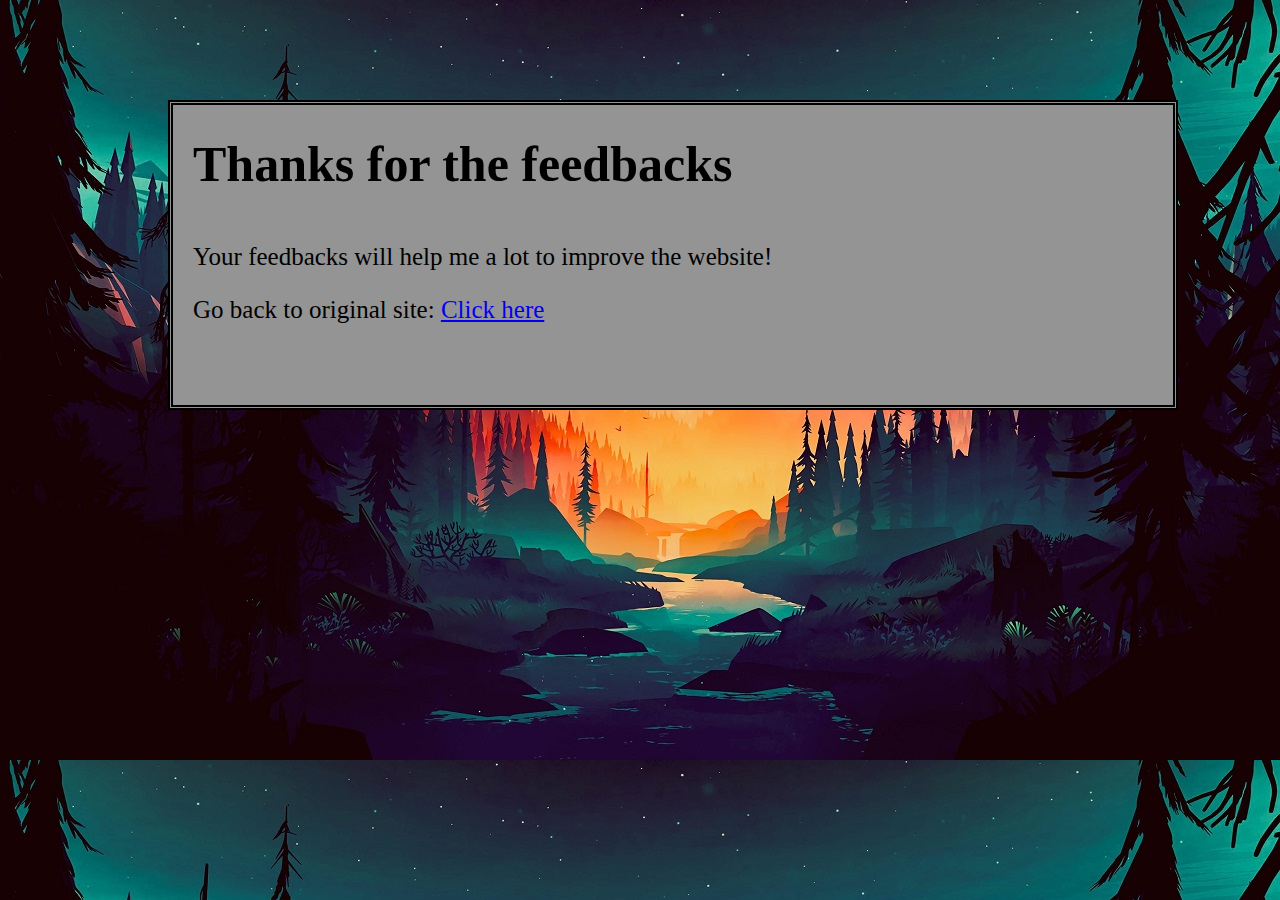
==== commit 243b1d7c: "Update index.html" ====
--- a/index.html
+++ b/index.html
@@ -6,7 +6,7 @@
 <div style="background-color:#949494;margin-left:160px;margin-top:100px;height:300px;width:1000px;border:double 5px;">
 <h1 style="margin-left:20px;margin-top:30px;font-size:50px;">Thanks for the feedbacks</h1>
 <p style="margin-left:20px;margin-top:50px;font-size:25px;">Your feedbacks will help me a lot to improve the website!</p>
-<p style="margin-left:20px;margin-top:20px;font-size:25px;">Go back to original site: <a href="javascript:close();">close</a></p>
+<p style="margin-left:20px;margin-top:20px;font-size:25px;">Go back to original site: <a href="javascript:close();">Click here</a></p>
 </div>
 </body>
 </html>
